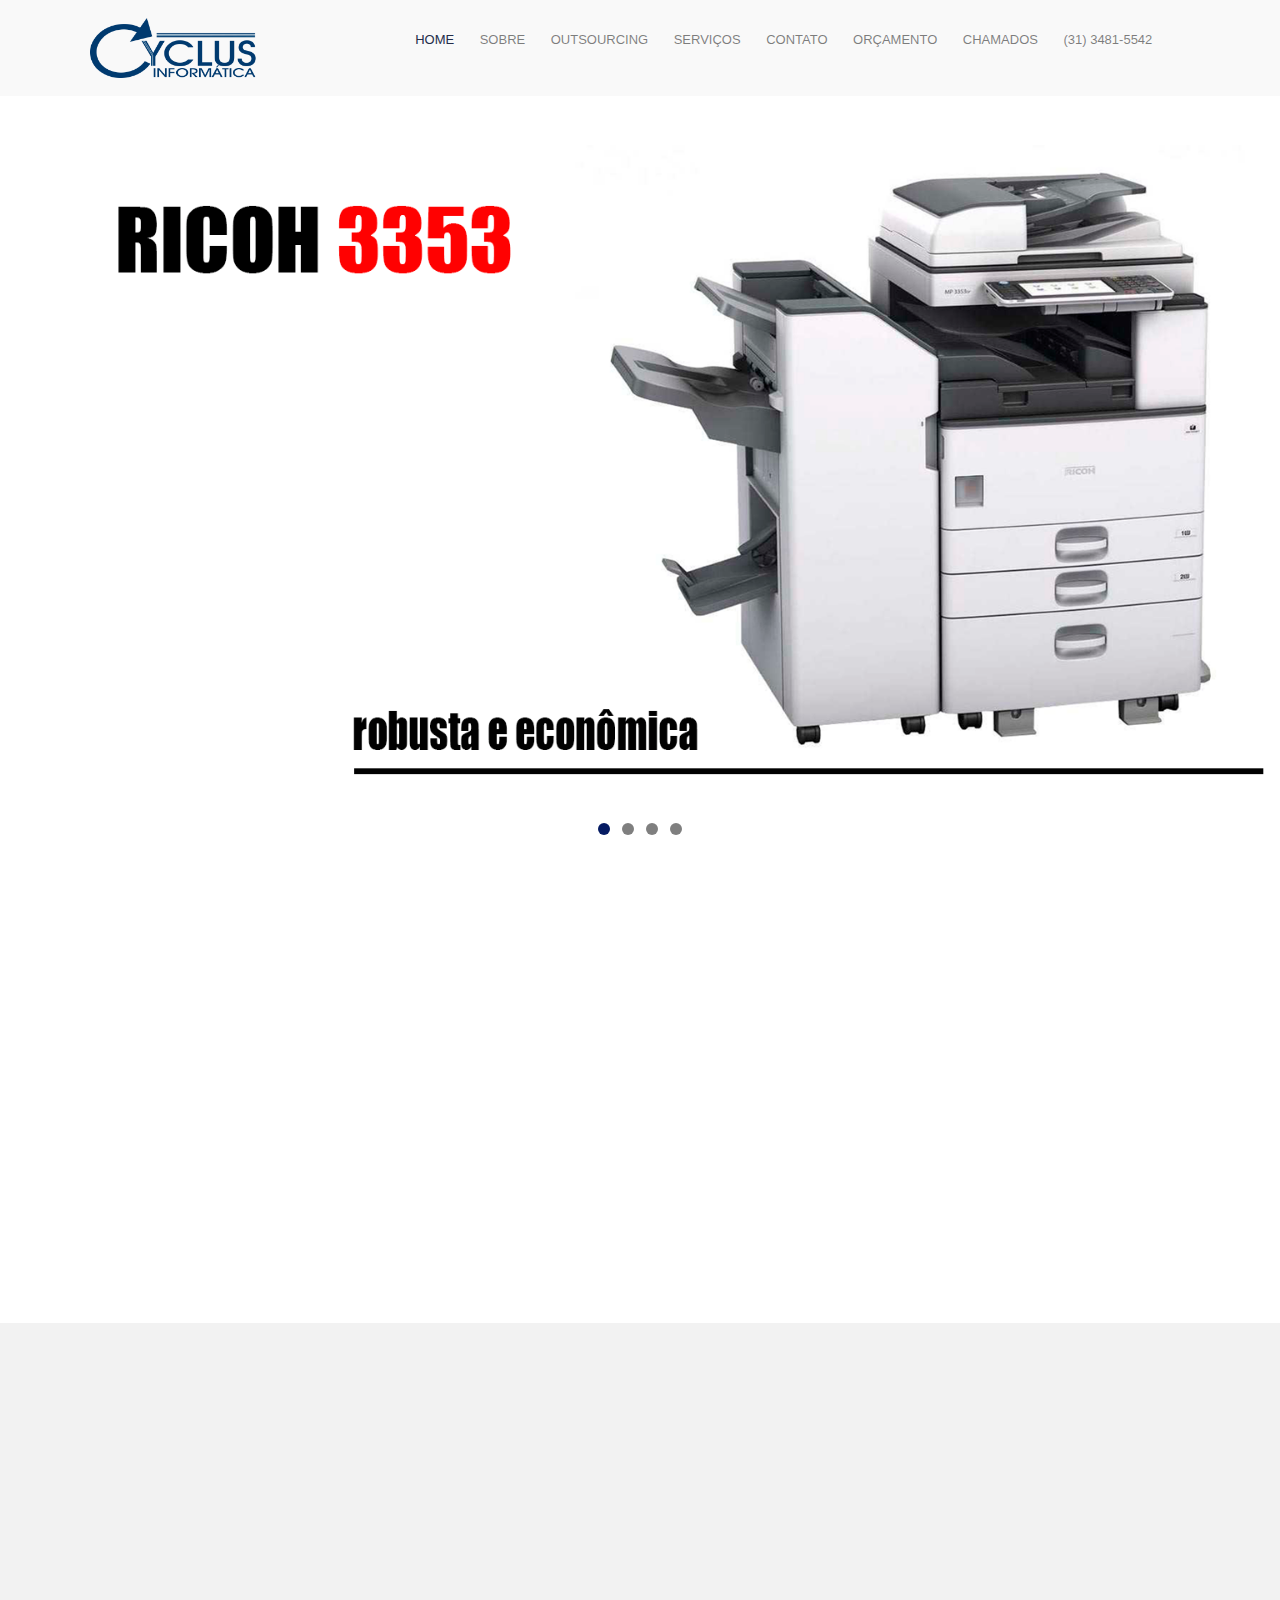
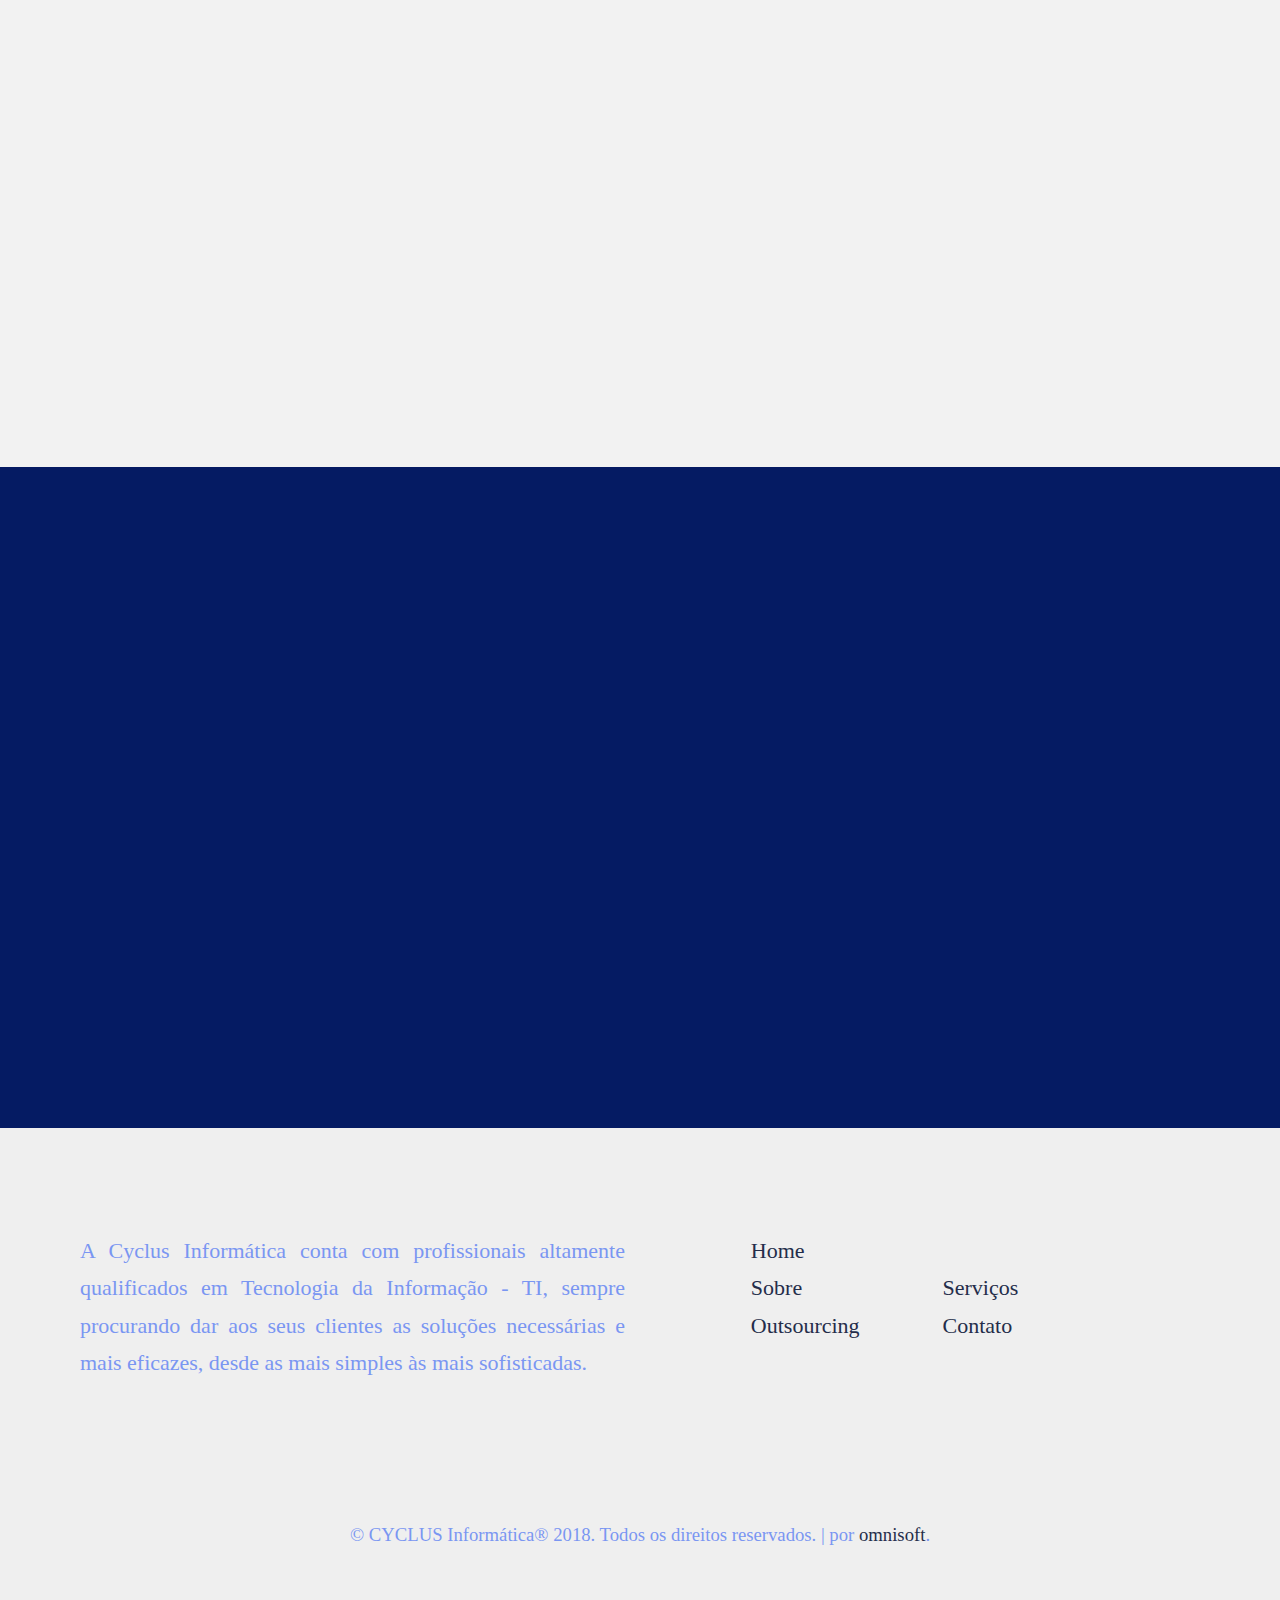
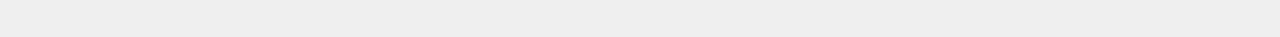
==== index.html @ a9b1716b "Adicionando projeto" ====
<!DOCTYPE HTML>
<html>
	<head>
	<meta charset="utf-8">
	<meta http-equiv="X-UA-Compatible" content="IE=edge">
	<title>Cyclus - Home</title>
	<meta name="viewport" content="width=device-width, initial-scale=1">
	<meta name="description" content="Free HTML5 Website Template by gettemplates.co" />
	<meta name="keywords" content="free website templates, free html5, free template, free bootstrap, free website template, html5, css3, mobile first, responsive" />
	<meta name="author" content="gettemplates.co" />


  	<!-- Facebook and Twitter integration -->
	<meta property="og:title" content=""/>
	<meta property="og:image" content=""/>
	<meta property="og:url" content=""/>
	<meta property="og:site_name" content=""/>
	<meta property="og:description" content=""/>
	<meta name="twitter:title" content="" />
	<meta name="twitter:image" content="" />
	<meta name="twitter:url" content="" />
	<meta name="twitter:card" content="" />

	<!-- <link href="https://fonts.googleapis.com/css?family=Montserrat:400,700" rel="stylesheet"> -->
	<!-- <link href="https://fonts.googleapis.com/css?family=Playfair+Display:400,400i" rel="stylesheet"> -->
	
	<!-- Animate.css -->
	<link rel="stylesheet" href="css/animate.css">
	<!-- Icomoon Icon Fonts-->
	<link rel="stylesheet" href="css/icomoon.css">
	<!-- Bootstrap  -->
	<link rel="stylesheet" href="css/bootstrap.css">

	<!-- Flexslider  -->
	<link rel="stylesheet" href="css/flexslider.css">

	<!-- Owl Carousel  -->
	<link rel="stylesheet" href="css/owl.carousel.min.css">
	<link rel="stylesheet" href="css/owl.theme.default.min.css">

	<!-- Theme style  -->
	<link rel="stylesheet" href="css/style.css">

	<!-- Modernizr JS -->
	<script src="js/modernizr-2.6.2.min.js"></script>
	<!-- FOR IE9 below -->
	<!--[if lt IE 9]>
	<script src="js/respond.min.js"></script>
	<![endif]-->

	</head>
	<body>
		
	<div class="fh5co-loader"></div>
	
	<div id="page">
	<nav class="fh5co-nav" role="navigation">
		<div class="container">
			<div class="row">
				<div class="col-md-3 col-xs-2">
					<div id="fh5co-logo"><a href="index.html">
					<img src="custom-images/logo-informatica.png" width="170">
					</a></div>
				</div>
				<div class="col-md-9 col-xs-9 text-center menu-1">
					<ul>
						<li class="active"><a href="index.html">Home</a></li>
						<li><a href="sobre.html">Sobre</a></li>
						<li><a href="outsourcing.html">Outsourcing</a></li>
						<li class="has-dropdown">
							<a href="servicos.html">Serviços</a>
							<ul class="dropdown">
								<li><a href="servicos.html">Manutenção</a></li>
								<li><a href="servicos.html">CFTV</a></li>
								<li><a href="servicos.html">Rede</a></li>
								<li><a href="servicos.html">Produtos</a></li>
							</ul>
						</li>
						<li><a href="contato.html">Contato</a></li>
						<li><a href="contato.html">Orçamento</a></li>
						<li><a href="http://rac.cyclus.com.br/v0/index.php" target="_Cyclus_chamados">Chamados</a></li>
						<li><a>(31) 3481-5542</a></li>
					</ul>
				</div>
				<!---
				<div class="col-md-3 col-xs-4 text-right hidden-xs menu-2">
					<ul>
						<li class="search">
							<div class="input-group">
						      <input type="text" placeholder="Procurar">
						      <span class="input-group-btn">
						        <button class="btn btn-primary" type="button"><i class="icon-search"></i></button>
						      </span>
						    </div>
						</li>
					</ul>
				</div>
				--->
			</div>
			
		</div>
	</nav>
	
	<aside id="fh5co-hero" class="js-fullheight">
		<div class="flexslider js-fullheight">
			<ul class="slides">
		   	<li style="background-image: url(custom-images/richo3353.png);">
		   		<div class="overlay-gradient"></div>
		   		<div class="container">
		   			<div class="col-md-6 col-md-offset-3 col-md-pull-3 js-fullheight slider-text">
		   				<div class="slider-text-inner">
		   					<div class="desc">
		   						<h2>PERSONALIZE SUA PRODUTIVIDADE</h2>
		   						<p>
									• Imprima até 33 páginas por minuto
									<br />
									• Imprima de qualquer lugar usando o mobile printing
									<br />
									• Economize energia
								</p>
		   					</div>
		   				</div>
		   			</div>
		   		</div>
		   	</li>
		   	<li style="background-image: url(custom-images/ricohc600.png);">
		   		<div class="container">
		   			<div class="col-md-6 col-md-offset-3 col-md-pull-3 js-fullheight slider-text">
		   				<div class="slider-text-inner">
		   					<div class="desc">
								<h2>SUA EMPRESA É ÚNICA</h2>
		   						<p>
									• Aumente a produtividade
									<br />
									• Reduza os impactos ambientais
									<br />
									• Opere com facilidade
								</p>
<!--			   					<p><a href="single.html" class="btn btn-primary btn-outline btn-lg">Solicitar orçamento</a></p> -->
		   					</div>
		   				</div>
		   			</div>
		   		</div>
		   	</li>
		   	<li style="background-image: url(custom-images/samsung4070.png);">
		   		<div class="container">
		   			<div class="col-md-6 col-md-offset-3 col-md-pull-3 js-fullheight slider-text">
		   				<div class="slider-text-inner">
		   					<div class="desc">
								<h2>DESEMPENHO</h2>
		   						<p>
									• Imprima até 40 páginas por minuto
									<br />
									• Reduza o custo de propriedade
									<br />
									• Imprima em ambos os lados do papel
								</p>
<!--			   					<p><a href="single.html" class="btn btn-primary btn-outline btn-lg">Conhecer</a></p> -->
		   					</div>
		   				</div>
		   			</div>
		   		</div>
		   	</li>
		   	<li style="background-image: url(custom-images/richo3555.png);">
		   		<div class="container">
		   			<div class="col-md-6 col-md-offset-3 col-md-pull-3 js-fullheight slider-text">
		   				<div class="slider-text-inner">
		   					<div class="desc">
								<h2>A QUALQUER HORA, EM QUALQUER LUGAR</h2>
		   						<p>
									• Imprima até 35 páginas por minuto
									<br />
									• Digitalize com alto desempenho
									<br />
									• Imprima de onde estiver
								</p>
<!--			   					<p><a href="single.html" class="btn btn-primary btn-outline btn-lg">Conhecer</a></p> -->
		   					</div>
		   				</div>
		   			</div>
		   		</div>
		   	</li>
		  	</ul>
	  	</div>
	</aside>

	<div id="fh5co-about">
		<div class="container">
			<div class="about-content">
				<div class="row animate-box">
					<div class="col-md-12">
						<div class="desc">
							<h3><b>A Cyclus Informática</b></h3>
							<p align="justify">conta com profissionais <b>altamente qualificados</b> em <b>Tecnologia da Informação - TI</b>, sempre procurando dar aos seus clientes as <b>soluções necessárias</b> e mais <b>eficazes</b>, desde as mais simples às mais sofisticadas, consolidando assim uma rede de <b>fidelidade</b> e <b>parceria</b>, que já dura há mais de duas décadas. </p> 
						</div>
					</div>

				</div>
			</div>
		</div>
	</div>
	
	<div id="fh5co-services" class="fh5co-bg-section">
		<div class="container">
			<div class="row">
				<div class="col-md-4 col-sm-4 text-center">
					<div class="feature-center animate-box" data-animate-effect="fadeIn">
						<span class="icon">
							<i class="icon-printer"></i>
						</span>
						<h3>Locação / Outsourcing</h3>
						<p>Após um estudo das necessidades de impressão da sua empresa, nossos consultores de TI poderão apresentar soluções mais viáveis com qualidade e baixo custo, permitindo um total gerenciamento bastante eficaz.</p>
						<p><a href="outsourcing.html" class="btn btn-primary btn-outline">Saber mais</a></p>
					</div>
				</div>
				<div class="col-md-4 col-sm-4 text-center">
					<div class="feature-center animate-box" data-animate-effect="fadeIn">
						<span class="icon">
							<i class="icon-monitor"></i>
						</span>
						<h3>Produtos</h3>
						<p>Comercializamos toda linha de produtos de informática dos principais fabricantes de tecnologia com preços bastantes competitivos.</p>
						<p><a href="servicos.html" class="btn btn-primary btn-outline">Saber mais</a></p>
					</div>
				</div>
				<div class="col-md-4 col-sm-4 text-center">
					<div class="feature-center animate-box" data-animate-effect="fadeIn">
						<span class="icon">
							<i class="icon-cog"></i>
						</span>
						<h3>Serviços</h3>
						<p>Empresa multimarcas, há mais de duas décadas atuando na prestação de serviços de manutenção, com profissionais altamente qualificados, trazendo soluções que atendam às necessidades de nossos clientes com qualidade e satisfação.</p>
						<p><a href="servicos.html" class="btn btn-primary btn-outline">Saber mais</a></p>
					</div>
				</div>
			</div>
		</div>
	</div>
	
	<div id="fh5co-started">
		<div class="container">
			<div class="row animate-box">
				<div class="col-md-8 col-md-offset-2 text-center fh5co-heading">
					<h2>Orçamento</h2>
					<p>Interessou-se por nossos serviços? Solicite aqui seu orçamento.</p>
				</div>
			</div>
			<div class="row animate-box">
				<div class="col-md-8 col-md-offset-2">
					<form class="form-inline">
						<div class="col-md-6 col-sm-6">
							<div class="form-group">
								<!-- <label for="fname">First Name</label> -->
								<input type="text" id="fname" class="form-control" placeholder="Nome">
							</div>
							<div class="form-group">
								<label for="email" class="sr-only">Email</label>
								<input type="email" class="form-control" id="email" placeholder="Email">
							</div>
						</div>
						
						<div class="col-md-6 col-sm-6">
							<div class="form-group">
								<!-- <label for="message">Message</label> -->
								<textarea name="message" id="message" cols="30" rows="10" class="form-control" placeholder="Escreva aqui"></textarea>
							</div>
							<button type="submit" class="btn btn-default btn-block">Solicitar</button>
						</div>
					</form>
				</div>
			</div>
		</div>
	</div>

	<footer id="fh5co-footer" role="contentinfo">
		<div class="container">
			<div class="row row-pb-md">
				<div class="col-md-6 fh5co-widget">
					<br>
					<p align="justify">A Cyclus Informática conta com profissionais altamente qualificados em Tecnologia da Informação - TI, sempre procurando dar aos seus clientes as soluções necessárias e mais eficazes, desde as mais simples às mais sofisticadas.</p>
				</div>

				<div class="col-md-2 col-sm-4 col-xs-6 col-md-push-1">
					<ul class="fh5co-footer-links">
						<br>
						<li><a href="index.html">Home</a></li>
						<li><a href="sobre.html">Sobre</a></li>
						<li><a href="outsourcing.html">Outsourcing</a></li>
					</ul>
				</div>

				<div class="col-md-2 col-sm-4 col-xs-6 col-md-push-1">
					<ul class="fh5co-footer-links">
						<br></br>
						<li><a href="servicos.html">Serviços</a></li>
						<li><a href="contato.html">Contato</a></li>
					</ul>
				</div>
			</div>

			<div class="row copyright">
				<div class="col-md-12 text-center">
					<p>
						<small class="block">&copy; CYCLUS Informática® 2018. Todos os direitos reservados. | por <a href="http://freehtml5.co/" target="_blank">omnisoft</a>.</small> 
					</p>
				</div>
			</div>

		</div>
	</footer>
	</div>

	<div class="gototop js-top">
		<a href="#" class="js-gotop"><i class="icon-arrow-up"></i></a>
	</div>
	
	<!-- jQuery -->
	<script src="js/jquery.min.js"></script>
	<!-- jQuery Easing -->
	<script src="js/jquery.easing.1.3.js"></script>
	<!-- Bootstrap -->
	<script src="js/bootstrap.min.js"></script>
	<!-- Waypoints -->
	<script src="js/jquery.waypoints.min.js"></script>
	<!-- Carousel -->
	<script src="js/owl.carousel.min.js"></script>
	<!-- countTo -->
	<script src="js/jquery.countTo.js"></script>
	<!-- Flexslider -->
	<script src="js/jquery.flexslider-min.js"></script>
	<!-- Main -->
	<script src="js/main.js"></script>

	</body>
</html>
---- css/icomoon.css ----
@font-face {
  font-family: 'icomoon';
  src:  url('../fonts/icomoon/icomoon.eot?6iuir');
  src:  url('../fonts/icomoon/icomoon.eot?6iuir#iefix') format('embedded-opentype'),
    url('../fonts/icomoon/icomoon.ttf?6iuir') format('truetype'),
    url('../fonts/icomoon/icomoon.woff?6iuir') format('woff'),
    url('../fonts/icomoon/icomoon.svg?6iuir#icomoon') format('svg');
  font-weight: normal;
  font-style: normal;
}

[class^="icon-"], [class*=" icon-"] {
  /* use !important to prevent issues with browser extensions that change fonts */
  font-family: 'icomoon' !important;
  speak: none;
  font-style: normal;
  font-weight: normal;
  font-variant: normal;
  text-transform: none;
  line-height: 1;

  /* Better Font Rendering =========== */
  -webkit-font-smoothing: antialiased;
  -moz-osx-font-smoothing: grayscale;
}

.icon-eye:before {
  content: "\e000";
}
.icon-paper-clip:before {
  content: "\e001";
}
.icon-mail:before {
  content: "\e002";
}
.icon-toggle:before {
  content: "\e003";
}
.icon-layout:before {
  content: "\e004";
}
.icon-link:before {
  content: "\e005";
}
.icon-bell:before {
  content: "\e006";
}
.icon-lock:before {
  content: "\e007";
}
.icon-unlock:before {
  content: "\e008";
}
.icon-ribbon:before {
  content: "\e009";
}
.icon-image:before {
  content: "\e010";
}
.icon-signal:before {
  content: "\e011";
}
.icon-target:before {
  content: "\e012";
}
.icon-clipboard:before {
  content: "\e013";
}
.icon-clock:before {
  content: "\e014";
}
.icon-watch:before {
  content: "\e015";
}
.icon-air-play:before {
  content: "\e016";
}
.icon-camera:before {
  content: "\e017";
}
.icon-video:before {
  content: "\e018";
}
.icon-disc:before {
  content: "\e019";
}
.icon-printer:before {
  content: "\e020";
}
.icon-monitor:before {
  content: "\e021";
}
.icon-server:before {
  content: "\e022";
}
.icon-cog:before {
  content: "\e023";
}
.icon-heart:before {
  content: "\e024";
}
.icon-paragraph:before {
  content: "\e025";
}
.icon-align-justify:before {
  content: "\e026";
}
.icon-align-left:before {
  content: "\e027";
}
.icon-align-center:before {
  content: "\e028";
}
.icon-align-right:before {
  content: "\e029";
}
.icon-book:before {
  content: "\e030";
}
.icon-layers:before {
  content: "\e031";
}
.icon-stack:before {
  content: "\e032";
}
.icon-stack-2:before {
  content: "\e033";
}
.icon-paper:before {
  content: "\e034";
}
.icon-paper-stack:before {
  content: "\e035";
}
.icon-search:before {
  content: "\e036";
}
.icon-zoom-in:before {
  content: "\e037";
}
.icon-zoom-out:before {
  content: "\e038";
}
.icon-reply:before {
  content: "\e039";
}
.icon-circle-plus:before {
  content: "\e040";
}
.icon-circle-minus:before {
  content: "\e041";
}
.icon-circle-check:before {
  content: "\e042";
}
.icon-circle-cross:before {
  content: "\e043";
}
.icon-square-plus:before {
  content: "\e044";
}
.icon-square-minus:before {
  content: "\e045";
}
.icon-square-check:before {
  content: "\e046";
}
.icon-square-cross:before {
  content: "\e047";
}
.icon-microphone:before {
  content: "\e048";
}
.icon-record:before {
  content: "\e049";
}
.icon-skip-back:before {
  content: "\e050";
}
.icon-rewind:before {
  content: "\e051";
}
.icon-play:before {
  content: "\e052";
}
.icon-pause:before {
  content: "\e053";
}
.icon-stop:before {
  content: "\e054";
}
.icon-fast-forward:before {
  content: "\e055";
}
.icon-skip-forward:before {
  content: "\e056";
}
.icon-shuffle:before {
  content: "\e057";
}
.icon-repeat:before {
  content: "\e058";
}
.icon-folder:before {
  content: "\e059";
}
.icon-umbrella:before {
  content: "\e060";
}
.icon-moon:before {
  content: "\e061";
}
.icon-thermometer:before {
  content: "\e062";
}
.icon-drop:before {
  content: "\e063";
}
.icon-sun:before {
  content: "\e064";
}
.icon-cloud:before {
  content: "\e065";
}
.icon-cloud-upload:before {
  content: "\e066";
}
.icon-cloud-download:before {
  content: "\e067";
}
.icon-upload:before {
  content: "\e068";
}
.icon-download:before {
  content: "\e069";
}
.icon-location:before {
  content: "\e070";
}
.icon-location-2:before {
  content: "\e071";
}
.icon-map:before {
  content: "\e072";
}
.icon-battery:before {
  content: "\e073";
}
.icon-head:before {
  content: "\e074";
}
.icon-briefcase:before {
  content: "\e075";
}
.icon-speech-bubble:before {
  content: "\e076";
}
.icon-anchor:before {
  content: "\e077";
}
.icon-globe:before {
  content: "\e078";
}
.icon-box:before {
  content: "\e079";
}
.icon-reload:before {
  content: "\e080";
}
.icon-share:before {
  content: "\e081";
}
.icon-marquee:before {
  content: "\e082";
}
.icon-marquee-plus:before {
  content: "\e083";
}
.icon-marquee-minus:before {
  content: "\e084";
}
.icon-tag:before {
  content: "\e085";
}
.icon-power:before {
  content: "\e086";
}
.icon-command:before {
  content: "\e087";
}
.icon-alt:before {
  content: "\e088";
}
.icon-esc:before {
  content: "\e089";
}
.icon-bar-graph:before {
  content: "\e090";
}
.icon-bar-graph-2:before {
  content: "\e091";
}
.icon-pie-graph:before {
  content: "\e092";
}
.icon-star:before {
  content: "\e093";
}
.icon-arrow-left:before {
  content: "\e094";
}
.icon-arrow-right:before {
  content: "\e095";
}
.icon-arrow-up:before {
  content: "\e096";
}
.icon-arrow-down:before {
  content: "\e097";
}
.icon-volume:before {
  content: "\e098";
}
.icon-mute:before {
  content: "\e099";
}
.icon-content-right:before {
  content: "\e100";
}
.icon-content-left:before {
  content: "\e101";
}
.icon-grid:before {
  content: "\e102";
}
.icon-grid-2:before {
  content: "\e103";
}
.icon-columns:before {
  content: "\e104";
}
.icon-loader:before {
  content: "\e105";
}
.icon-bag:before {
  content: "\e106";
}
.icon-ban:before {
  content: "\e107";
}
.icon-flag:before {
  content: "\e108";
}
.icon-trash:before {
  content: "\e109";
}
.icon-expand:before {
  content: "\e110";
}
.icon-contract:before {
  content: "\e111";
}
.icon-maximize:before {
  content: "\e112";
}
.icon-minimize:before {
  content: "\e113";
}
.icon-plus:before {
  content: "\e114";
}
.icon-minus:before {
  content: "\e115";
}
.icon-check:before {
  content: "\e116";
}
.icon-cross:before {
  content: "\e117";
}
.icon-move:before {
  content: "\e118";
}
.icon-delete:before {
  content: "\e119";
}
.icon-menu:before {
  content: "\e120";
}
.icon-archive:before {
  content: "\e121";
}
.icon-inbox:before {
  content: "\e122";
}
.icon-outbox:before {
  content: "\e123";
}
.icon-file:before {
  content: "\e124";
}
.icon-file-add:before {
  content: "\e125";
}
.icon-file-subtract:before {
  content: "\e126";
}
.icon-help:before {
  content: "\e127";
}
.icon-open:before {
  content: "\e128";
}
.icon-ellipsis:before {
  content: "\e129";
}
.icon-add-to-list:before {
  content: "\e900";
}
.icon-classic-computer:before {
  content: "\e901";
}
.icon-controller-fast-backward:before {
  content: "\e902";
}
.icon-creative-commons-attribution:before {
  content: "\e903";
}
.icon-creative-commons-noderivs:before {
  content: "\e904";
}
.icon-creative-commons-noncommercial-eu:before {
  content: "\e905";
}
.icon-creative-commons-noncommercial-us:before {
  content: "\e906";
}
.icon-creative-commons-public-domain:before {
  content: "\e907";
}
.icon-creative-commons-remix:before {
  content: "\e908";
}
.icon-creative-commons-share:before {
  content: "\e909";
}
.icon-creative-commons-sharealike:before {
  content: "\e90a";
}
.icon-creative-commons:before {
  content: "\e90b";
}
.icon-document-landscape:before {
  content: "\e90c";
}
.icon-remove-user:before {
  content: "\e90d";
}
.icon-warning:before {
  content: "\e90e";
}
.icon-arrow-bold-down:before {
  content: "\e90f";
}
.icon-arrow-bold-left:before {
  content: "\e910";
}
.icon-arrow-bold-right:before {
  content: "\e911";
}
.icon-arrow-bold-up:before {
  content: "\e912";
}
.icon-arrow-down2:before {
  content: "\e913";
}
.icon-arrow-left2:before {
  content: "\e914";
}
.icon-arrow-long-down:before {
  content: "\e915";
}
.icon-arrow-long-left:before {
  content: "\e916";
}
.icon-arrow-long-right:before {
  content: "\e917";
}
.icon-arrow-long-up:before {
  content: "\e918";
}
.icon-arrow-right2:before {
  content: "\e919";
}
.icon-arrow-up2:before {
  content: "\e91a";
}
.icon-arrow-with-circle-down:before {
  content: "\e91b";
}
.icon-arrow-with-circle-left:before {
  content: "\e91c";
}
.icon-arrow-with-circle-right:before {
  content: "\e91d";
}
.icon-arrow-with-circle-up:before {
  content: "\e91e";
}
.icon-bookmark:before {
  content: "\e91f";
}
.icon-bookmarks:before {
  content: "\e920";
}
.icon-chevron-down:before {
  content: "\e921";
}
.icon-chevron-left:before {
  content: "\e922";
}
.icon-chevron-right:before {
  content: "\e923";
}
.icon-chevron-small-down:before {
  content: "\e924";
}
.icon-chevron-small-left:before {
  content: "\e925";
}
.icon-chevron-small-right:before {
  content: "\e926";
}
.icon-chevron-small-up:before {
  content: "\e927";
}
.icon-chevron-thin-down:before {
  content: "\e928";
}
.icon-chevron-thin-left:before {
  content: "\e929";
}
.icon-chevron-thin-right:before {
  content: "\e92a";
}
.icon-chevron-thin-up:before {
  content: "\e92b";
}
.icon-chevron-up:before {
  content: "\e92c";
}
.icon-chevron-with-circle-down:before {
  content: "\e92d";
}
.icon-chevron-with-circle-left:before {
  content: "\e92e";
}
.icon-chevron-with-circle-right:before {
  content: "\e92f";
}
.icon-chevron-with-circle-up:before {
  content: "\e930";
}
.icon-cloud2:before {
  content: "\e931";
}
.icon-controller-fast-forward:before {
  content: "\e932";
}
.icon-controller-jump-to-start:before {
  content: "\e933";
}
.icon-controller-next:before {
  content: "\e934";
}
.icon-controller-paus:before {
  content: "\e935";
}
.icon-controller-play:before {
  content: "\e936";
}
.icon-controller-record:before {
  content: "\e937";
}
.icon-controller-stop:before {
  content: "\e938";
}
.icon-controller-volume:before {
  content: "\e939";
}
.icon-dot-single:before {
  content: "\e93a";
}
.icon-dots-three-horizontal:before {
  content: "\e93b";
}
.icon-dots-three-vertical:before {
  content: "\e93c";
}
.icon-dots-two-horizontal:before {
  content: "\e93d";
}
.icon-dots-two-vertical:before {
  content: "\e93e";
}
.icon-download2:before {
  content: "\e93f";
}
.icon-emoji-flirt:before {
  content: "\e940";
}
.icon-flow-branch:before {
  content: "\e941";
}
.icon-flow-cascade:before {
  content: "\e942";
}
.icon-flow-line:before {
  content: "\e943";
}
.icon-flow-parallel:before {
  content: "\e944";
}
.icon-flow-tree:before {
  content: "\e945";
}
.icon-install:before {
  content: "\e946";
}
.icon-layers2:before {
  content: "\e947";
}
.icon-open-book:before {
  content: "\e948";
}
.icon-resize-100:before {
  content: "\e949";
}
.icon-resize-full-screen:before {
  content: "\e94a";
}
.icon-save:before {
  content: "\e94b";
}
.icon-select-arrows:before {
  content: "\e94c";
}
.icon-sound-mute:before {
  content: "\e94d";
}
.icon-sound:before {
  content: "\e94e";
}
.icon-trash2:before {
  content: "\e94f";
}
.icon-triangle-down:before {
  content: "\e950";
}
.icon-triangle-left:before {
  content: "\e951";
}
.icon-triangle-right:before {
  content: "\e952";
}
.icon-triangle-up:before {
  content: "\e953";
}
.icon-uninstall:before {
  content: "\e954";
}
.icon-upload-to-cloud:before {
  content: "\e955";
}
.icon-upload2:before {
  content: "\e956";
}
.icon-add-user:before {
  content: "\e957";
}
.icon-address:before {
  content: "\e958";
}
.icon-adjust:before {
  content: "\e959";
}
.icon-air:before {
  content: "\e95a";
}
.icon-aircraft-landing:before {
  content: "\e95b";
}
.icon-aircraft-take-off:before {
  content: "\e95c";
}
.icon-aircraft:before {
  content: "\e95d";
}
.icon-align-bottom:before {
  content: "\e95e";
}
.icon-align-horizontal-middle:before {
  content: "\e95f";
}
.icon-align-left2:before {
  content: "\e960";
}
.icon-align-right2:before {
  content: "\e961";
}
.icon-align-top:before {
  content: "\e962";
}
.icon-align-vertical-middle:before {
  content: "\e963";
}
.icon-archive2:before {
  content: "\e964";
}
.icon-area-graph:before {
  content: "\e965";
}
.icon-attachment:before {
  content: "\e966";
}
.icon-awareness-ribbon:before {
  content: "\e967";
}
.icon-back-in-time:before {
  content: "\e968";
}
.icon-back:before {
  content: "\e969";
}
.icon-bar-graph2:before {
  content: "\e96a";
}
.icon-battery2:before {
  content: "\e96b";
}
.icon-beamed-note:before {
  content: "\e96c";
}
.icon-bell2:before {
  content: "\e96d";
}
.icon-blackboard:before {
  content: "\e96e";
}
.icon-block:before {
  content: "\e96f";
}
.icon-book2:before {
  content: "\e970";
}
.icon-bowl:before {
  content: "\e971";
}
.icon-box2:before {
  content: "\e972";
}
.icon-briefcase2:before {
  content: "\e973";
}
.icon-browser:before {
  content: "\e974";
}
.icon-brush:before {
  content: "\e975";
}
.icon-bucket:before {
  content: "\e976";
}
.icon-cake:before {
  content: "\e977";
}
.icon-calculator:before {
  content: "\e978";
}
.icon-calendar:before {
  content: "\e979";
}
.icon-camera2:before {
  content: "\e97a";
}
.icon-ccw:before {
  content: "\e97b";
}
.icon-chat:before {
  content: "\e97c";
}
.icon-check2:before {
  content: "\e97d";
}
.icon-circle-with-cross:before {
  content: "\e97e";
}
.icon-circle-with-minus:before {
  content: "\e97f";
}
.icon-circle-with-plus:before {
  content: "\e980";
}
.icon-circle:before {
  content: "\e981";
}
.icon-circular-graph:before {
  content: "\e982";
}
.icon-clapperboard:before {
  content: "\e983";
}
.icon-clipboard2:before {
  content: "\e984";
}
.icon-clock2:before {
  content: "\e985";
}
.icon-code:before {
  content: "\e986";
}
.icon-cog2:before {
  content: "\e987";
}
.icon-colours:before {
  content: "\e988";
}
.icon-compass:before {
  content: "\e989";
}
.icon-copy:before {
  content: "\e98a";
}
.icon-credit-card:before {
  content: "\e98b";
}
.icon-credit:before {
  content: "\e98c";
}
.icon-cross2:before {
  content: "\e98d";
}
.icon-cup:before {
  content: "\e98e";
}
.icon-cw:before {
  content: "\e98f";
}
.icon-cycle:before {
  content: "\e990";
}
.icon-database:before {
  content: "\e991";
}
.icon-dial-pad:before {
  content: "\e992";
}
.icon-direction:before {
  content: "\e993";
}
.icon-document:before {
  content: "\e994";
}
.icon-documents:before {
  content: "\e995";
}
.icon-drink:before {
  content: "\e996";
}
.icon-drive:before {
  content: "\e997";
}
.icon-drop2:before {
  content: "\e998";
}
.icon-edit:before {
  content: "\e999";
}
.icon-email:before {
  content: "\e99a";
}
.icon-emoji-happy:before {
  content: "\e99b";
}
.icon-emoji-neutral:before {
  content: "\e99c";
}
.icon-emoji-sad:before {
  content: "\e99d";
}
.icon-erase:before {
  content: "\e99e";
}
.icon-eraser:before {
  content: "\e99f";
}
.icon-export:before {
  content: "\e9a0";
}
.icon-eye2:before {
  content: "\e9a1";
}
.icon-feather:before {
  content: "\e9a2";
}
.icon-flag2:before {
  content: "\e9a3";
}
.icon-flash:before {
  content: "\e9a4";
}
.icon-flashlight:before {
  content: "\e9a5";
}
.icon-flat-brush:before {
  content: "\e9a6";
}
.icon-folder-images:before {
  content: "\e9a7";
}
.icon-folder-music:before {
  content: "\e9a8";
}
.icon-folder-video:before {
  content: "\e9a9";
}
.icon-folder2:before {
  content: "\e9aa";
}
.icon-forward:before {
  content: "\e9ab";
}
.icon-funnel:before {
  content: "\e9ac";
}
.icon-game-controller:before {
  content: "\e9ad";
}
.icon-gauge:before {
  content: "\e9ae";
}
.icon-globe2:before {
  content: "\e9af";
}
.icon-graduation-cap:before {
  content: "\e9b0";
}
.icon-grid2:before {
  content: "\e9b1";
}
.icon-hair-cross:before {
  content: "\e9b2";
}
.icon-hand:before {
  content: "\e9b3";
}
.icon-heart-outlined:before {
  content: "\e9b4";
}
.icon-heart2:before {
  content: "\e9b5";
}
.icon-help-with-circle:before {
  content: "\e9b6";
}
.icon-help2:before {
  content: "\e9b7";
}
.icon-home:before {
  content: "\e9b8";
}
.icon-hour-glass:before {
  content: "\e9b9";
}
.icon-image-inverted:before {
  content: "\e9ba";
}
.icon-image2:before {
  content: "\e9bb";
}
.icon-images:before {
  content: "\e9bc";
}
.icon-inbox2:before {
  content: "\e9bd";
}
.icon-infinity:before {
  content: "\e9be";
}
.icon-info-with-circle:before {
  content: "\e9bf";
}
.icon-info:before {
  content: "\e9c0";
}
.icon-key:before {
  content: "\e9c1";
}
.icon-keyboard:before {
  content: "\e9c2";
}
.icon-lab-flask:before {
  content: "\e9c3";
}
.icon-landline:before {
  content: "\e9c4";
}
.icon-language:before {
  content: "\e9c5";
}
.icon-laptop:before {
  content: "\e9c6";
}
.icon-leaf:before {
  content: "\e9c7";
}
.icon-level-down:before {
  content: "\e9c8";
}
.icon-level-up:before {
  content: "\e9c9";
}
.icon-lifebuoy:before {
  content: "\e9ca";
}
.icon-light-bulb:before {
  content: "\e9cb";
}
.icon-light-down:before {
  content: "\e9cc";
}
.icon-light-up:before {
  content: "\e9cd";
}
.icon-line-graph:before {
  content: "\e9ce";
}
.icon-link2:before {
  content: "\e9cf";
}
.icon-list:before {
  content: "\e9d0";
}
.icon-location-pin:before {
  content: "\e9d1";
}
.icon-location2:before {
  content: "\e9d2";
}
.icon-lock-open:before {
  content: "\e9d3";
}
.icon-lock2:before {
  content: "\e9d4";
}
.icon-log-out:before {
  content: "\e9d5";
}
.icon-login:before {
  content: "\e9d6";
}
.icon-loop:before {
  content: "\e9d7";
}
.icon-magnet:before {
  content: "\e9d8";
}
.icon-magnifying-glass:before {
  content: "\e9d9";
}
.icon-mail2:before {
  content: "\e9da";
}
.icon-man:before {
  content: "\e9db";
}
.icon-map2:before {
  content: "\e9dc";
}
.icon-mask:before {
  content: "\e9dd";
}
.icon-medal:before {
  content: "\e9de";
}
.icon-megaphone:before {
  content: "\e9df";
}
.icon-menu2:before {
  content: "\e9e0";
}
.icon-message:before {
  content: "\e9e1";
}
.icon-mic:before {
  content: "\e9e2";
}
.icon-minus2:before {
  content: "\e9e3";
}
.icon-mobile:before {
  content: "\e9e4";
}
.icon-modern-mic:before {
  content: "\e9e5";
}
.icon-moon2:before {
  content: "\e9e6";
}
.icon-mouse:before {
  content: "\e9e7";
}
.icon-music:before {
  content: "\e9e8";
}
.icon-network:before {
  content: "\e9e9";
}
.icon-new-message:before {
  content: "\e9ea";
}
.icon-new:before {
  content: "\e9eb";
}
.icon-news:before {
  content: "\e9ec";
}
.icon-note:before {
  content: "\e9ed";
}
.icon-notification:before {
  content: "\e9ee";
}
.icon-old-mobile:before {
  content: "\e9ef";
}
.icon-old-phone:before {
  content: "\e9f0";
}
.icon-palette:before {
  content: "\e9f1";
}
.icon-paper-plane:before {
  content: "\e9f2";
}
.icon-pencil:before {
  content: "\e9f3";
}
.icon-phone:before {
  content: "\e9f4";
}
.icon-pie-chart:before {
  content: "\e9f5";
}
.icon-pin:before {
  content: "\e9f6";
}
.icon-plus2:before {
  content: "\e9f7";
}
.icon-popup:before {
  content: "\e9f8";
}
.icon-power-plug:before {
  content: "\e9f9";
}
.icon-price-ribbon:before {
  content: "\e9fa";
}
.icon-price-tag:before {
  content: "\e9fb";
}
.icon-print:before {
  content: "\e9fc";
}
.icon-progress-empty:before {
  content: "\e9fd";
}
.icon-progress-full:before {
  content: "\e9fe";
}
.icon-progress-one:before {
  content: "\e9ff";
}
.icon-progress-two:before {
  content: "\ea00";
}
.icon-publish:before {
  content: "\ea01";
}
.icon-quote:before {
  content: "\ea02";
}
.icon-radio:before {
  content: "\ea03";
}
.icon-reply-all:before {
  content: "\ea04";
}
.icon-reply2:before {
  content: "\ea05";
}
.icon-retweet:before {
  content: "\ea06";
}
.icon-rocket:before {
  content: "\ea07";
}
.icon-round-brush:before {
  content: "\ea08";
}
.icon-rss:before {
  content: "\ea09";
}
.icon-ruler:before {
  content: "\ea0a";
}
.icon-scissors:before {
  content: "\ea0b";
}
.icon-share-alternitive:before {
  content: "\ea0c";
}
.icon-share2:before {
  content: "\ea0d";
}
.icon-shareable:before {
  content: "\ea0e";
}
.icon-shield:before {
  content: "\ea0f";
}
.icon-shop:before {
  content: "\ea10";
}
.icon-shopping-bag:before {
  content: "\ea11";
}
.icon-shopping-basket:before {
  content: "\ea12";
}
.icon-shopping-cart:before {
  content: "\ea13";
}
.icon-shuffle2:before {
  content: "\ea14";
}
.icon-signal2:before {
  content: "\ea15";
}
.icon-sound-mix:before {
  content: "\ea16";
}
.icon-sports-club:before {
  content: "\ea17";
}
.icon-spreadsheet:before {
  content: "\ea18";
}
.icon-squared-cross:before {
  content: "\ea19";
}
.icon-squared-minus:before {
  content: "\ea1a";
}
.icon-squared-plus:before {
  content: "\ea1b";
}
.icon-star-outlined:before {
  content: "\ea1c";
}
.icon-star2:before {
  content: "\ea1d";
}
.icon-stopwatch:before {
  content: "\ea1e";
}
.icon-suitcase:before {
  content: "\ea1f";
}
.icon-swap:before {
  content: "\ea20";
}
.icon-sweden:before {
  content: "\ea21";
}
.icon-switch:before {
  content: "\ea22";
}
.icon-tablet:before {
  content: "\ea23";
}
.icon-tag2:before {
  content: "\ea24";
}
.icon-text-document-inverted:before {
  content: "\ea25";
}
.icon-text-document:before {
  content: "\ea26";
}
.icon-text:before {
  content: "\ea27";
}
.icon-thermometer2:before {
  content: "\ea28";
}
.icon-thumbs-down:before {
  content: "\ea29";
}
.icon-thumbs-up:before {
  content: "\ea2a";
}
.icon-thunder-cloud:before {
  content: "\ea2b";
}
.icon-ticket:before {
  content: "\ea2c";
}
.icon-time-slot:before {
  content: "\ea2d";
}
.icon-tools:before {
  content: "\ea2e";
}
.icon-traffic-cone:before {
  content: "\ea2f";
}
.icon-tree:before {
  content: "\ea30";
}
.icon-trophy:before {
  content: "\ea31";
}
.icon-tv:before {
  content: "\ea32";
}
.icon-typing:before {
  content: "\ea33";
}
.icon-unread:before {
  content: "\ea34";
}
.icon-untag:before {
  content: "\ea35";
}
.icon-user:before {
  content: "\ea36";
}
.icon-users:before {
  content: "\ea37";
}
.icon-v-card:before {
  content: "\ea38";
}
.icon-video2:before {
  content: "\ea39";
}
.icon-vinyl:before {
  content: "\ea3a";
}
.icon-voicemail:before {
  content: "\ea3b";
}
.icon-wallet:before {
  content: "\ea3c";
}
.icon-water:before {
  content: "\ea3d";
}
.icon-px-with-circle:before {
  content: "\ea3e";
}
.icon-px:before {
  content: "\ea3f";
}
.icon-basecamp:before {
  content: "\ea40";
}
.icon-behance:before {
  content: "\ea41";
}
.icon-creative-cloud:before {
  content: "\ea42";
}
.icon-dropbox:before {
  content: "\ea43";
}
.icon-evernote:before {
  content: "\ea44";
}
.icon-flattr:before {
  content: "\ea45";
}
.icon-foursquare:before {
  content: "\ea46";
}
.icon-google-drive:before {
  content: "\ea47";
}
.icon-google-hangouts:before {
  content: "\ea48";
}
.icon-grooveshark:before {
  content: "\ea49";
}
.icon-icloud:before {
  content: "\ea4a";
}
.icon-mixi:before {
  content: "\ea4b";
}
.icon-onedrive:before {
  content: "\ea4c";
}
.icon-paypal:before {
  content: "\ea4d";
}
.icon-picasa:before {
  content: "\ea4e";
}
.icon-qq:before {
  content: "\ea4f";
}
.icon-rdio-with-circle:before {
  content: "\ea50";
}
.icon-renren:before {
  content: "\ea51";
}
.icon-scribd:before {
  content: "\ea52";
}
.icon-sina-weibo:before {
  content: "\ea53";
}
.icon-skype-with-circle:before {
  content: "\ea54";
}
.icon-skype:before {
  content: "\ea55";
}
.icon-slideshare:before {
  content: "\ea56";
}
.icon-smashing:before {
  content: "\ea57";
}
.icon-soundcloud:before {
  content: "\ea58";
}
.icon-spotify-with-circle:before {
  content: "\ea59";
}
.icon-spotify:before {
  content: "\ea5a";
}
.icon-swarm:before {
  content: "\ea5b";
}
.icon-vine-with-circle:before {
  content: "\ea5c";
}
.icon-vine:before {
  content: "\ea5d";
}
.icon-vk-alternitive:before {
  content: "\ea5e";
}
.icon-vk-with-circle:before {
  content: "\ea5f";
}
.icon-vk:before {
  content: "\ea60";
}
.icon-xing-with-circle:before {
  content: "\ea61";
}
.icon-xing:before {
  content: "\ea62";
}
.icon-yelp:before {
  content: "\ea63";
}
.icon-dribbble-with-circle:before {
  content: "\ea64";
}
.icon-dribbble:before {
  content: "\ea65";
}
.icon-facebook-with-circle:before {
  content: "\ea66";
}
.icon-facebook:before {
  content: "\ea67";
}
.icon-flickr-with-circle:before {
  content: "\ea68";
}
.icon-flickr:before {
  content: "\ea69";
}
.icon-github-with-circle:before {
  content: "\ea6a";
}
.icon-github:before {
  content: "\ea6b";
}
.icon-google-with-circle:before {
  content: "\ea6c";
}
.icon-google:before {
  content: "\ea6d";
}
.icon-instagram-with-circle:before {
  content: "\ea6e";
}
.icon-instagram:before {
  content: "\ea6f";
}
.icon-lastfm-with-circle:before {
  content: "\ea70";
}
.icon-lastfm:before {
  content: "\ea71";
}
.icon-linkedin-with-circle:before {
  content: "\ea72";
}
.icon-linkedin:before {
  content: "\ea73";
}
.icon-pinterest-with-circle:before {
  content: "\ea74";
}
.icon-pinterest:before {
  content: "\ea75";
}
.icon-rdio:before {
  content: "\ea76";
}
.icon-stumbleupon-with-circle:before {
  content: "\ea77";
}
.icon-stumbleupon:before {
  content: "\ea78";
}
.icon-tumblr-with-circle:before {
  content: "\ea79";
}
.icon-tumblr:before {
  content: "\ea7a";
}
.icon-twitter-with-circle:before {
  content: "\ea7b";
}
.icon-twitter:before {
  content: "\ea7c";
}
.icon-vimeo-with-circle:before {
  content: "\ea7d";
}
.icon-vimeo:before {
  content: "\ea7e";
}
.icon-youtube-with-circle:before {
  content: "\ea7f";
}
.icon-youtube:before {
  content: "\ea80";
}
---- css/style.css ----
@font-face {
  font-family: 'icomoon';
  src: url("../fonts/icomoon/icomoon.eot?srf3rx");
  src: url("../fonts/icomoon/icomoon.eot?srf3rx#iefix") format("embedded-opentype"), url("../fonts/icomoon/icomoon.ttf?srf3rx") format("truetype"), url("../fonts/icomoon/icomoon.woff?srf3rx") format("woff"), url("../fonts/icomoon/icomoon.svg?srf3rx#icomoon") format("svg");
  font-weight: normal;
  font-style: normal;
}
/* =======================================================
*
* 	Template Style 
*
* ======================================================= */
body {
  font-family: "Raleway", serif;
  font-weight: 400;
  font-size: 22px;
  line-height: 1.7;
  color: #7a96f2;
  background: #fff;
}

#page {
  position: relative;
  overflow-x: hidden;
  width: 100%;
  height: 100%;
  -webkit-transition: 0.5s;
  -o-transition: 0.5s;
  transition: 0.5s;
}
.offcanvas #page {
  overflow: hidden;
  position: absolute;
}
.offcanvas #page:after {
  -webkit-transition: 2s;
  -o-transition: 2s;
  transition: 2s;
  position: absolute;
  top: 0;
  right: 0;
  bottom: 0;
  left: 0;
  z-index: 101;
  background: rgba(0, 0, 0, 0.7);
  content: "";
}

a {
  color: #242d4a;
  -webkit-transition: 0.5s;
  -o-transition: 0.5s;
  transition: 0.5s;
}
a:hover, a:active, a:focus {
  color: #051b63;
  outline: none;
  text-decoration: none;
}

p {
  margin-bottom: 20px;
}

h1, h2, h3, h4, h5, h6, figure {
  color: #242d4a;
  font-family: "Montserrat", sans-serif;
  font-weight: 400;
  margin: 0 0 20px 0;
}

::-webkit-selection {
  color: #fff;
  background: #051b63;
}

::-moz-selection {
  color: #fff;
  background: #051b63;
}

::selection {
  color: #fff;
  background: #051b63;
}

.fh5co-nav {
  padding: 18px 0;
  background: #f9f9f9;
  z-index: 9999; 
  position: fixed; 
  left: 0; 
  top: 0; 
  width: 100%;
}
@media screen and (max-width: 768px) {
  .fh5co-nav {
    padding: 20px 0;
  }
}
.fh5co-nav #fh5co-logo {
  font-size: 20px;
  margin: 0;
  padding: 0;
  text-transform: uppercase;
  font-weight: bold;
  font-family: "Montserrat", Arial, sans-serif;
}
.fh5co-nav a {
  padding: 5px 10px;
  color: #242d4a;
}
@media screen and (max-width: 768px) {
  .fh5co-nav .menu-1, .fh5co-nav .menu-2 {
    display: none;
    position: fixed;

  }
}
.fh5co-nav .menu-2 li.search {
  float: left;
  width: 83%;
  font-family: "Playfair Display", serif;
  -webkit-transition: 0.3s;
  -o-transition: 0.3s;
  transition: 0.3s;
  padding: 0;
  margin: -5px 0 0 0;
}
.fh5co-nav .menu-2 li input[type=text] {
  padding: 6px 10px;
  width: 40%;
  border: none;
  float: right;
  font-size: 13px;
  margin-top: 4px;
  -webkit-transition: 0.3s;
  -o-transition: 0.3s;
  transition: 0.3s;
}
.fh5co-nav .menu-2 li input[type=text]:focus {
  width: 100%;
  outline: none;
  border-bottom: 1px solid rgba(0, 0, 0, 0.1);
}
.fh5co-nav .menu-2 li button {
  margin-top: 4px;
  padding: 5px;
  background: transparent;
  border: none;
}
.fh5co-nav .menu-2 li button i {
  color: rgba(0, 0, 0, 0.5);
}
.fh5co-nav .menu-2 li button:hover, .fh5co-nav .menu-2 li button:focus {
  background: transparent !important;
}
.fh5co-nav .menu-2 li button:hover i, .fh5co-nav .menu-2 li button:focus i {
  color: black;
}
.fh5co-nav .menu-2 li.shopping-cart {
  float: right;
}
.fh5co-nav .menu-2 li a.cart {
  color: black;
}
.fh5co-nav .menu-2 li a.cart span {
  position: relative;
}
.fh5co-nav .menu-2 li a.cart span small {
  position: absolute;
  top: -20px;
  right: -15px;
  padding: 10px 6px;
  line-height: 0;
  font-size: 11px;
  background: #051b63;
  color: white;
  -webkit-border-radius: 50%;
  -moz-border-radius: 50%;
  -ms-border-radius: 50%;
  border-radius: 50%;
}
.fh5co-nav ul {
  padding: 0;
  margin: 0;
}
.fh5co-nav ul li {
  padding: 0;
  margin: 0;
  list-style: none;
  display: inline-block;
  font-family: "Montserrat", Arial, sans-serif;
}
.fh5co-nav ul li a {
  font-size: 13px;
  padding: 30px 10px;
  text-transform: uppercase;
  color: rgba(0, 0, 0, 0.5);
  -webkit-transition: 0.5s;
  -o-transition: 0.5s;
  transition: 0.5s;
}
.fh5co-nav ul li a:hover, .fh5co-nav ul li a:focus, .fh5co-nav ul li a:active {
  color: black;
}
.fh5co-nav ul li a.cart {
  color: black;
}
.fh5co-nav ul li a.cart span {
  position: relative;
}
.fh5co-nav ul li a.cart span small {
  position: absolute;
  top: -20px;
  right: -15px;
  padding: 10px 6px;
  line-height: 0;
  font-size: 11px;
  background: #051b63;
  color: white;
  -webkit-border-radius: 50%;
  -moz-border-radius: 50%;
  -ms-border-radius: 50%;
  border-radius: 50%;
}
.fh5co-nav ul li.has-dropdown {
  position: relative;
}
.fh5co-nav ul li.has-dropdown .dropdown {
  width: 150px;
  -webkit-box-shadow: 0px 14px 33px -9px rgba(0, 0, 0, 0.75);
  -moz-box-shadow: 0px 14px 33px -9px rgba(0, 0, 0, 0.75);
  box-shadow: 0px 14px 33px -9px rgba(0, 0, 0, 0.75);
  z-index: 1002;
  visibility: hidden;
  opacity: 0;
  position: absolute;
  top: 40px;
  left: 0;
  text-align: left;
  background: rgb(249, 249, 249);
  padding: 20px;
  -webkit-border-radius: 4px;
  -moz-border-radius: 4px;
  -ms-border-radius: 4px;
  border-radius: 4px;
  -webkit-transition: 0s;
  -o-transition: 0s;
  transition: 0s;
}
.fh5co-nav ul li.has-dropdown .dropdown:before {
  bottom: 100%;
  left: 40px;
  border: solid transparent;
  content: " ";
  height: 0;
  width: 0;
  position: absolute;
  pointer-events: none;
  border-bottom-color: rgb(249, 249, 249);
  border-width: 8px;
  margin-left: -8px;
}
.fh5co-nav ul li.has-dropdown .dropdown li {
  display: block;
  margin-bottom: 7px;
}
.fh5co-nav ul li.has-dropdown .dropdown li:last-child {
  margin-bottom: 0;
}
.fh5co-nav ul li.has-dropdown .dropdown li a {
  padding: 2px 0;
  display: block;
  color: #242d4a;
  line-height: 1.2;
  text-transform: none;
  font-size: 15px;
}
.fh5co-nav ul li.has-dropdown .dropdown li a:hover {
  color: #242d4a;
}
.fh5co-nav ul li.has-dropdown:hover a, .fh5co-nav ul li.has-dropdown:focus a {
  color: #242d4a;
}
.fh5co-nav ul li.active > a {
  color: #242d4a !important;
}
.fh5co-nav ul li .form-group {
  border: 1px solid red;
  width: 100%;
}

#fh5co-hero {
  min-height: 700px;
  background: #fff url(../images/loader.gif) no-repeat center center;
}
#fh5co-hero .btn {
  font-size: 24px;
}
#fh5co-hero .btn.btn-primary {
  padding: 14px 30px !important;
}
#fh5co-hero .flexslider {
  border: none;
  z-index: 1;
  margin-bottom: 0;
}
#fh5co-hero .flexslider .slides {
  position: relative;
  overflow: hidden;
}
#fh5co-hero .flexslider .slides li {
  background-repeat: no-repeat;
  background-size: cover;
  background-position: center center;
  min-height: 700px;
}
#fh5co-hero .flexslider .flex-control-nav {
  bottom: 40px;
  z-index: 1000;
}
#fh5co-hero .flexslider .flex-control-nav li a {
  background: #7a96f;
  box-shadow: none;
  width: 12px;
  height: 12px;
  cursor: pointer;
}
#fh5co-hero .flexslider .flex-control-nav li a.flex-active {
  cursor: pointer;
  background: #051b63;
}
#fh5co-hero .flexslider .flex-direction-nav {
  display: none;
}
#fh5co-hero .flexslider .slider-text {
  display: table;
  opacity: 0;
  min-height: 700px;
}
#fh5co-hero .flexslider .slider-text > .slider-text-inner {
  display: table-cell;
  vertical-align: middle;
  min-height: 700px;
}
#fh5co-hero .flexslider .slider-text > .slider-text-inner h2 {
  font-size: 24px;
  font-weight: 400;
  color: #242d4a;
  text-transform: uppercase;
  letter-spacing: 2px;
}
@media screen and (max-width: 768px) {
  #fh5co-hero .flexslider .slider-text > .slider-text-inner h2 {
    font-size: 40px;
  }
}
#fh5co-hero .flexslider .slider-text > .slider-text-inner .desc {
  background: rgba(255, 255, 255, 0.9);
  padding: 40px;
}
#fh5co-hero .flexslider .slider-text > .slider-text-inner .desc .price {
  font-size: 14px;
  letter-spacing: 3px;
  display: block;
  margin-bottom: 20px;
}
#fh5co-hero .flexslider .slider-text > .slider-text-inner .btn {
  font-size: 18px;
}
#fh5co-hero .flexslider .slider-text > .slider-text-inner .fh5co-lead {
  font-size: 20px;
  color: #fff;
}
#fh5co-hero .flexslider .slider-text > .slider-text-inner .fh5co-lead .icon-heart {
  color: #d9534f;
}

#fh5co-header,
#fh5co-counter,
.fh5co-bg {
  background-size: cover;
  background-position: top center;
  background-repeat: no-repeat;
  position: relative;
}

.fh5co-bg {
  background-size: cover;
  background-position: center center;
  position: relative;
  width: 100%;
  float: left;
  position: relative;
}

#fh5co-counter {
  height: 500px;
}
#fh5co-counter .display-t,
#fh5co-counter .display-tc {
  height: 500px;
  display: table;
  width: 100%;
}
@media screen and (max-width: 992px) {
  #fh5co-counter {
    height: inherit;
    padding: 7em 0;
  }
  #fh5co-counter .display-t,
  #fh5co-counter .display-tc {
    height: inherit;
  }
}
@media screen and (max-width: 768px) {
  #fh5co-counter {
    height: inherit;
    padding: 7em 0;
  }
  #fh5co-counter .display-t,
  #fh5co-counter .display-tc {
    height: inherit;
  }
}

.fh5co-cover {
  height: 800px;
  background-size: cover;
  background-position: top center;
  background-repeat: no-repeat;
  position: relative;
  float: left;
  width: 100%;
}
.fh5co-cover .overlay {
  z-index: 0;
  position: absolute;
  bottom: 0;
  top: 0;
  left: 0;
  right: 0;
  background: rgba(0, 0, 0, 0.2);
}
.fh5co-cover > .fh5co-container {
  position: relative;
  z-index: 10;
}
@media screen and (max-width: 768px) {
  .fh5co-cover {
    height: 600px;
  }
}
.fh5co-cover .display-t,
.fh5co-cover .display-tc {
  z-index: 9;
  height: 900px;
  display: table;
  width: 100%;
}
@media screen and (max-width: 768px) {
  .fh5co-cover .display-t,
  .fh5co-cover .display-tc {
    height: 600px;
  }
}
.fh5co-cover.fh5co-cover-sm {
  height: 600px;
}
@media screen and (max-width: 768px) {
  .fh5co-cover.fh5co-cover-sm {
    height: 400px;
  }
}
.fh5co-cover.fh5co-cover-sm .display-t,
.fh5co-cover.fh5co-cover-sm .display-tc {
  height: 600px;
  display: table;
  width: 100%;
}
@media screen and (max-width: 768px) {
  .fh5co-cover.fh5co-cover-sm .display-t,
  .fh5co-cover.fh5co-cover-sm .display-tc {
    height: 400px;
  }
}

.about-content {
  margin-bottom: 3em;
}
.about-content img {
  /*border: 1px solid rgba(0, 0, 0, 0.05);*/
  padding: 0px;
}
.about-content .desc {
  margin-bottom: 3em;
}

.fh5co-staff {
  text-align: center;
  margin-bottom: 30px;
}
.fh5co-staff img {
  width: 170px;
  margin-bottom: 20px;
  -webkit-border-radius: 50%;
  -moz-border-radius: 50%;
  -ms-border-radius: 50%;
  border-radius: 50%;
}
.fh5co-staff h3 {
  font-size: 24px;
  margin-bottom: 5px;
}
.fh5co-staff p {
  margin-bottom: 30px;
}
.fh5co-staff .role {
  color: #bfbfbf;
  margin-bottom: 30px;
  font-weight: normal;
  display: block;
}

.fh5co-social-icons {
  margin: 0;
  padding: 0;
}
.fh5co-social-icons li {
  margin: 0;
  padding: 0;
  list-style: none;
  display: -moz-inline-stack;
  display: inline-block;
  zoom: 1;
  *display: inline;
}
.fh5co-social-icons li a {
  display: -moz-inline-stack;
  display: inline-block;
  zoom: 1;
  *display: inline;
  color: #051b63;
  padding-left: 10px;
  padding-right: 10px;
}
.fh5co-social-icons li a i {
  font-size: 20px;
}

.fh5co-contact-info ul {
  padding: 0;
  margin: 0;
}
.fh5co-contact-info ul li {
  padding: 0 0 0 40px;
  margin: 0 0 30px 0;
  list-style: none;
  position: relative;
}
.fh5co-contact-info ul li:before {
  color: #051b63;
  position: absolute;
  left: 0;
  top: .05em;
  font-family: 'icomoon';
  speak: none;
  font-style: normal;
  font-weight: normal;
  font-variant: normal;
  text-transform: none;
  line-height: 1;
  /* Better Font Rendering =========== */
  -webkit-font-smoothing: antialiased;
  -moz-osx-font-smoothing: grayscale;
}
.fh5co-contact-info ul li.address:before {
  font-size: 30px;
  content: "\e9d1";
}
.fh5co-contact-info ul li.phone:before {
  font-size: 23px;
  content: "\e9f4";
}
.fh5co-contact-info ul li.email:before {
  font-size: 23px;
  content: "\e9da";
}
.fh5co-contact-info ul li.url:before {
  font-size: 23px;
  content: "\e9af";
}

#fh5co-header .display-tc,
#fh5co-counter .display-tc,
.fh5co-cover .display-tc {
  display: table-cell !important;
  vertical-align: middle;
}
#fh5co-header .display-tc h1, #fh5co-header .display-tc h2,
#fh5co-counter .display-tc h1,
#fh5co-counter .display-tc h2,
.fh5co-cover .display-tc h1,
.fh5co-cover .display-tc h2 {
  margin: 0;
  padding: 0;
  color: white;
}
#fh5co-header .display-tc h1,
#fh5co-counter .display-tc h1,
.fh5co-cover .display-tc h1 {
  margin-bottom: 0px;
  font-size: 60px;
  line-height: 1.5;
  text-transform: uppercase;
  font-weight: 700;
}
@media screen and (max-width: 768px) {
  #fh5co-header .display-tc h1,
  #fh5co-counter .display-tc h1,
  .fh5co-cover .display-tc h1 {
    font-size: 40px;
  }
}
#fh5co-header .display-tc h2,
#fh5co-counter .display-tc h2,
.fh5co-cover .display-tc h2 {
  font-size: 20px;
  line-height: 1.5;
  margin-bottom: 30px;
  font-family: "Playfair Display", serif;
}
#fh5co-header .display-tc h2 a,
#fh5co-counter .display-tc h2 a,
.fh5co-cover .display-tc h2 a {
  color: rgba(255, 255, 255, 0.7);
  border-bottom: 1px solid rgba(255, 255, 255, 0.6);
}
#fh5co-header .display-tc .btn,
#fh5co-counter .display-tc .btn,
.fh5co-cover .display-tc .btn {
  padding: 15px 30px;
  background: #051b63 !important;
  color: #fff;
  border: none !important;
  font-size: 18px;
  text-transform: uppercase;
}
#fh5co-header .display-tc .btn:hover,
#fh5co-counter .display-tc .btn:hover,
.fh5co-cover .display-tc .btn:hover {
  background: #051b63 !important;
  -webkit-box-shadow: 0px 14px 30px -15px rgba(0, 0, 0, 0.75) !important;
  -moz-box-shadow: 0px 14px 30px -15px rgba(0, 0, 0, 0.75) !important;
  box-shadow: 0px 14px 30px -15px rgba(0, 0, 0, 0.75) !important;
}
#fh5co-header .display-tc .form-inline .form-group,
#fh5co-counter .display-tc .form-inline .form-group,
.fh5co-cover .display-tc .form-inline .form-group {
  width: 100% !important;
  margin-bottom: 10px;
}
#fh5co-header .display-tc .form-inline .form-group .form-control,
#fh5co-counter .display-tc .form-inline .form-group .form-control,
.fh5co-cover .display-tc .form-inline .form-group .form-control {
  width: 100%;
  background: #fff;
  border: none;
}

#fh5co-counter {
  text-align: center;
}
#fh5co-counter .counter {
  font-size: 50px;
  margin-bottom: 10px;
  color: #000;
  font-weight: 100;
  display: block;
}
#fh5co-counter .counter-label {
  margin-bottom: 0;
  text-transform: uppercase;
  color: rgba(0, 0, 0, 0.5);
  letter-spacing: 1px;
  font-family: "Montserrat", Arial, sans-serif;
}
#fh5co-counter .feature-center {
  padding: 40px 20px;
  background: rgba(255, 255, 255, 0.8);
}
@media screen and (max-width: 768px) {
  #fh5co-counter .feature-center {
    margin-bottom: 50px;
  }
}
#fh5co-counter .icon {
  width: 70px;
  height: 70px;
  text-align: center;
  background: #051b63;
  -webkit-box-shadow: 0px 14px 30px -15px rgba(0, 0, 0, 0.75);
  -moz-box-shadow: 0px 14px 30px -15px rgba(0, 0, 0, 0.75);
  box-shadow: 0px 14px 30px -15px rgba(0, 0, 0, 0.75);
  margin-bottom: 20px;
}
#fh5co-counter .icon i {
  height: 70px;
  color: #fff;
}
#fh5co-counter .icon i:before {
  display: block;
  text-align: center;
  margin-left: 3px;
}

.fh5co-bg-section {
  background: rgba(0, 0, 0, 0.05);
}

#fh5co-services,
#fh5co-started,
#fh5co-testimonial,
#fh5co-started,
#fh5co-product,
#fh5co-about,
#fh5co-contact,
#fh5co-footer {
  padding: 3em 0;
  clear: both;
}
@media screen and (max-width: 768px) {
  #fh5co-services,
  #fh5co-started,
  #fh5co-testimonial,
  #fh5co-started,
  #fh5co-product,
  #fh5co-about,
  #fh5co-contact,
  #fh5co-footer {
    padding: 3em 0;
  }
}

.feature-center {
  padding-left: 20px;
  padding-right: 20px;
  float: left;
  width: 100%;
  margin-bottom: 40px;
}
@media screen and (max-width: 768px) {
  .feature-center {
    margin-bottom: 50px;
  }
}
.feature-center .desc {
  padding-left: 180px;
}
.feature-center .icon {
  width: 90px;
  height: 90px;
  background: #051b63;
  display: table;
  text-align: center;
  margin: 0 auto 30px auto;
  -webkit-border-radius: 50%;
  -moz-border-radius: 50%;
  -ms-border-radius: 50%;
  border-radius: 50%;
}
.feature-center .icon i {
  display: table-cell;
  vertical-align: middle;
  height: 90px;
  font-size: 40px;
  line-height: 40px;
  color: #fff;
}
.feature-center p, .feature-center h3 {
  margin-bottom: 30px;
}
.feature-center h3 {
  text-transform: uppercase;
  font-size: 15px;
  letter-spacing: 1px;
  font-weight: 600;
}

.product {
  margin-bottom: 40px;
}
.product .product-grid {
  background-size: cover;
  background-position: top center;
  background-repeat: no-repeat;
  position: relative;
  height: 350px;
  margin-bottom: 20px;
  -webkit-transition: 0.3s;
  -o-transition: 0.3s;
  transition: 0.3s;
}
.product .product-grid .sale {
  position: absolute;
  top: 10px;
  left: 10px;
  padding: 10px;
  z-index: 100;
  background: #051b63;
  color: #fff;
  -webkit-border-radius: 50%;
  -moz-border-radius: 50%;
  -ms-border-radius: 50%;
  border-radius: 50%;
}
.product .product-grid .inner {
  display: table;
  height: 350px;
  width: 100%;
  opacity: 0;
  background: rgba(0, 0, 0, 0.3);
  -webkit-transition: 0.3s;
  -o-transition: 0.3s;
  transition: 0.3s;
}
@media screen and (max-width: 768px) {
  .product .product-grid .inner {
    opacity: 1;
    background: transparent;
  }
}
.product .product-grid .inner p {
  display: table-cell;
  vertical-align: middle;
}
.product .product-grid .inner p .icon {
  padding: 7px 10px;
  color: #fff;
  background: #051b63;
}
.product .product-grid .inner p .icon:hover, .product .product-grid .inner p .icon:focus {
  color: #051b63;
  background: #fff;
}
.product .desc h3 {
  font-size: 14px;
  letter-spacing: 1px;
  text-transform: uppercase;
  margin-bottom: 5px;
  font-weight: bold;
  line-height: 24px;
}
.product .desc h3 a {
  color: #000;
}
.product .desc .price {
  letter-spacing: 2px;
  text-transform: uppercase;
}
.product:hover .product-grid, .product:focus .product-grid {
  -webkit-box-shadow: 0px 10px 24px -7px rgba(0, 0, 0, 0.35);
  -moz-box-shadow: 0px 10px 24px -7px rgba(0, 0, 0, 0.35);
  -ms-box-shadow: 0px 10px 24px -7px rgba(0, 0, 0, 0.35);
  -o-box-shadow: 0px 10px 24px -7px rgba(0, 0, 0, 0.35);
  box-shadow: 0px 10px 24px -7px rgba(0, 0, 0, 0.35);
}
.product:hover .inner, .product:focus .inner {
  opacity: 1;
}
.product:hover .desc h3 a, .product:focus .desc h3 a {
  color: #051b63;
}

.product-carousel {
  margin-bottom: 7em;
}

.fh5co-tabs .fh5co-tab-nav {
  clear: both;
  margin: 0 0 3em 0;
  padding: 3px;
  float: left;
  width: 100%;
  background: #f2f2f2;
  -webkit-border-radius: 4px;
  -moz-border-radius: 4px;
  -ms-border-radius: 4px;
  border-radius: 4px;
}
.fh5co-tabs .fh5co-tab-nav li {
  float: left;
  margin: 0;
  padding: 0;
  width: 33.33%;
  text-align: center;
  list-style: none;
  display: -moz-inline-stack;
  display: inline-block;
  zoom: 1;
  *display: inline;
}
.fh5co-tabs .fh5co-tab-nav li .icon {
  font-size: 30px;
}
.fh5co-tabs .fh5co-tab-nav li a {
  padding: 20px;
  width: 100%;
  float: left;
  -webkit-border-radius: 4px;
  -moz-border-radius: 4px;
  -ms-border-radius: 4px;
  border-radius: 4px;
  color: #b3b3b3;
}
.fh5co-tabs .fh5co-tab-nav li a:hover {
  color: #4d4d4d;
}
.fh5co-tabs .fh5co-tab-nav li.active a {
  background: #fff;
  color: #051b63;
}
.fh5co-tabs .fh5co-tab-content-wrap {
  clear: both;
  position: relative;
  top: 70px;
}
.fh5co-tabs .fh5co-tab-content-wrap .tab-content {
  position: absolute;
  top: 0;
  left: 0;
  width: 100%;
  opacity: 0;
  visibility: hidden;
}
.fh5co-tabs .fh5co-tab-content-wrap .tab-content.active {
  opacity: 1;
  visibility: visible;
}
.fh5co-tabs .fh5co-tab-content-wrap .tab-content .price {
  letter-spacing: 2px;
  border: 2px solid #051b63;
  display: inline-block;
  margin-bottom: 20px;
  padding: 7px 20px 10px 20px;
}
.fh5co-tabs .fh5co-tab-content-wrap ul {
  padding: 0;
  margin: 0;
  margin-bottom: 3em;
}
.fh5co-tabs .fh5co-tab-content-wrap ul li {
  list-style: none;
  margin-bottom: 20px;
  position: relative;
  padding-left: 30px;
}
.fh5co-tabs .fh5co-tab-content-wrap ul li:before {
  font-family: 'icomoon';
  position: absolute;
  top: 0;
  left: 0;
  content: '\e116';
}
.fh5co-tabs .fh5co-tab-content-wrap .feed {
  width: 100%;
  float: left;
  margin-bottom: 7em;
}
.fh5co-tabs .fh5co-tab-content-wrap .feed > div {
  width: 100%;
  float: left;
  margin-bottom: 1em;
}
.fh5co-tabs .fh5co-tab-content-wrap .feed > div blockquote {
  border-left: 0;
  padding: 20px;
  background: rgba(0, 0, 0, 0.04);
}
.fh5co-tabs .fh5co-tab-content-wrap .feed > div h3 {
  font-family: "Playfair Display", serif;
  font-size: 18px;
  display: inline-block;
  padding-right: 20px;
}
.fh5co-tabs .fh5co-tab-content-wrap .feed > div .rate {
  color: #ffba00;
}
.fh5co-tabs .icon-xlg {
  font-size: 400px;
  margin-bottom: 30px;
  text-align: center;
}
@media screen and (max-width: 768px) {
  .fh5co-tabs .icon-xlg {
    font-size: 300px;
  }
}
@media screen and (max-width: 480px) {
  .fh5co-tabs .icon-xlg {
    font-size: 200px;
  }
}
.fh5co-tabs .icon-xlg i {
  color: #051b63;
}

.fh5co-heading {
  margin-bottom: 5em;
}
.fh5co-heading.fh5co-heading-sm {
  margin-bottom: 2em;
}
.fh5co-heading h2 {
  font-size: 24px;
  margin-bottom: 20px;
  line-height: 1.5;
  font-weight: bold;
  text-transform: uppercase;
  letter-spacing: 1px;
  color: #000;
}
.fh5co-heading p {
  font-size: 18px;
  line-height: 1.5;
  color: #828282;
}
.fh5co-heading span {
  display: block;
  margin-bottom: 10px;
  text-transform: uppercase;
  font-size: 12px;
  letter-spacing: 2px;
  font-family: "Montserrat", Arial, sans-serif;
}

#fh5co-testimonial {
  background: #efefef;
}
#fh5co-testimonial .testimony-slide {
  text-align: center;
}
#fh5co-testimonial .testimony-slide span {
  font-size: 12px;
  text-transform: uppercase;
  letter-spacing: 2px;
  font-weight: 700;
  display: block;
}
#fh5co-testimonial .testimony-slide figure {
  margin-bottom: 10px;
  display: -moz-inline-stack;
  display: inline-block;
  zoom: 1;
  *display: inline;
}
#fh5co-testimonial .testimony-slide figure img {
  width: 100px;
  -webkit-border-radius: 50%;
  -moz-border-radius: 50%;
  -ms-border-radius: 50%;
  border-radius: 50%;
}
#fh5co-testimonial .testimony-slide blockquote {
  border: none;
  margin: 30px auto;
  width: 50%;
  position: relative;
  padding: 0;
}
@media screen and (max-width: 992px) {
  #fh5co-testimonial .testimony-slide blockquote {
    width: 100%;
  }
}
#fh5co-testimonial .arrow-thumb {
  position: absolute;
  top: 40%;
  display: block;
  width: 100%;
}
#fh5co-testimonial .arrow-thumb a {
  font-size: 32px;
  color: #dadada;
}
#fh5co-testimonial .arrow-thumb a:hover, #fh5co-testimonial .arrow-thumb a:focus, #fh5co-testimonial .arrow-thumb a:active {
  text-decoration: none;
}

#fh5co-started {
  background: #051b63;
}
#fh5co-started .fh5co-heading h2 {
  color: #fff;
  margin-bottom: 20px !important;
}
#fh5co-started .fh5co-heading p {
  color: rgba(255, 255, 255, 0.6);
}
#fh5co-started .form-control {
  background: rgba(255, 255, 255, 0.2);
  border: none !important;
  color: #fff;
  font-size: 16px !important;
  width: 100%;
  -webkit-transition: 0.5s;
  -o-transition: 0.5s;
  transition: 0.5s;
}
#fh5co-started .form-control::-webkit-input-placeholder {
  color: #fff;
}
#fh5co-started .form-control:-moz-placeholder {
  /* Firefox 18- */
  color: #fff;
}
#fh5co-started .form-control::-moz-placeholder {
  /* Firefox 19+ */
  color: #fff;
}
#fh5co-started .form-control:-ms-input-placeholder {
  color: #fff;
}
#fh5co-started .form-control:focus {
  background: rgba(255, 255, 255, 0.3);
}
#fh5co-started .btn {
  height: 54px;
  border: none !important;
  background: rgba(0, 0, 0, 0.8);
  color: #fff;
  font-size: 16px;
  text-transform: uppercase;
  font-weight: 400;
  padding-left: 50px;
  padding-right: 50px;
}
#fh5co-started .form-inline .form-group {
  width: 100% !important;
  margin-bottom: 10px;
}
#fh5co-started .form-inline .form-group .form-control {
  width: 100%;
}

#fh5co-footer {
  background: #efefef;
}
#fh5co-footer .fh5co-footer-links {
  padding: 0;
  margin: 0;
}
#fh5co-footer .fh5co-footer-links li {
  padding: 0;
  margin: 0;
  list-style: none;
}
#fh5co-footer .fh5co-footer-links li a {
  color: #242d4a;
  text-decoration: none;
}
#fh5co-footer .fh5co-footer-links li a:hover {
  text-decoration: underline;
}
#fh5co-footer .fh5co-widget {
  margin-bottom: 30px;
}
@media screen and (max-width: 768px) {
  #fh5co-footer .fh5co-widget {
    text-align: left;
  }
}
#fh5co-footer .fh5co-widget h3 {
  margin-bottom: 15px;
  font-weight: bold;
  font-size: 15px;
  letter-spacing: 2px;
  text-transform: uppercase;
}
#fh5co-footer .copyright .block {
  display: block;
}

#map {
  height: 500px;
  width: 100%;
}
@media screen and (max-width: 768px) {
  #map {
    height: 400px;
  }
}
@media screen and (max-width: 480px) {
  #map {
    height: 200px;
  }
}

#fh5co-offcanvas {
  position: absolute;
  z-index: 1901;
  width: 270px;
  background: black;
  top: 0;
  right: 0;
  top: 0;
  bottom: 0;
  padding: 45px 40px 40px 40px;
  overflow-y: auto;
  display: none;
  -moz-transform: translateX(270px);
  -webkit-transform: translateX(270px);
  -ms-transform: translateX(270px);
  -o-transform: translateX(270px);
  transform: translateX(270px);
  -webkit-transition: 0.5s;
  -o-transition: 0.5s;
  transition: 0.5s;
}
@media screen and (max-width: 768px) {
  #fh5co-offcanvas {
    display: block;
  }
}
.offcanvas #fh5co-offcanvas {
  -moz-transform: translateX(0px);
  -webkit-transform: translateX(0px);
  -ms-transform: translateX(0px);
  -o-transform: translateX(0px);
  transform: translateX(0px);
}
#fh5co-offcanvas a {
  color: rgba(255, 255, 255, 0.5);
}
#fh5co-offcanvas a:hover {
  color: rgba(255, 255, 255, 0.8);
}
#fh5co-offcanvas ul {
  padding: 0;
  margin: 0;
}
#fh5co-offcanvas ul li {
  padding: 0;
  margin: 0;
  list-style: none;
}
#fh5co-offcanvas ul li.search {
  float: left;
  width: 100%;
  font-family: "Playfair Display", serif;
  -webkit-transition: 0.3s;
  -o-transition: 0.3s;
  transition: 0.3s;
  padding: 0;
  margin: 5px 0 0 0;
}
#fh5co-offcanvas ul li input[type=text] {
  padding: 6px 10px;
  width: 100%;
  border: 1px solid rgba(255, 255, 255, 0.1);
  float: right;
  font-size: 13px;
  margin-top: 4px;
  background: transparent;
  -webkit-transition: 0.3s;
  -o-transition: 0.3s;
  transition: 0.3s;
}
#fh5co-offcanvas ul li input[type=text]:focus {
  width: 100%;
  outline: none;
}
#fh5co-offcanvas ul li button {
  margin-top: 4px;
  padding: 6px;
  background: rgba(255, 255, 255, 0.1);
  border: 1px solid rgba(255, 255, 255, 0.1);
  margin-left: 1px;
}
#fh5co-offcanvas ul li button i {
  color: rgba(255, 255, 255, 0.5);
}
#fh5co-offcanvas ul li button:hover, #fh5co-offcanvas ul li button:focus {
  background: transparent !important;
}
#fh5co-offcanvas ul li button:hover i, #fh5co-offcanvas ul li button:focus i {
  color: white;
}
#fh5co-offcanvas ul li.shopping-cart {
  float: left;
}
#fh5co-offcanvas ul li a.cart {
  display: block;
  margin-top: 30px;
  color: rgba(255, 255, 255, 0.5);
}
#fh5co-offcanvas ul li a.cart span {
  position: relative;
}
#fh5co-offcanvas ul li a.cart span small {
  position: absolute;
  top: -20px;
  right: -15px;
  padding: 10px 6px;
  line-height: 0;
  font-size: 11px;
  background: #051b63;
  color: white;
  -webkit-border-radius: 50%;
  -moz-border-radius: 50%;
  -ms-border-radius: 50%;
  border-radius: 50%;
}
#fh5co-offcanvas ul li > ul {
  padding-left: 20px;
  display: none;
}
#fh5co-offcanvas ul li.offcanvas-has-dropdown > a {
  display: block;
  position: relative;
}
#fh5co-offcanvas ul li.offcanvas-has-dropdown > a:after {
  position: absolute;
  right: 0px;
  font-family: 'icomoon';
  speak: none;
  font-style: normal;
  font-weight: normal;
  font-variant: normal;
  text-transform: none;
  line-height: 1;
  /* Better Font Rendering =========== */
  -webkit-font-smoothing: antialiased;
  -moz-osx-font-smoothing: grayscale;
  content: "\e921";
  font-size: 20px;
  color: rgba(255, 255, 255, 0.2);
  -webkit-transition: 0.5s;
  -o-transition: 0.5s;
  transition: 0.5s;
}
#fh5co-offcanvas ul li.offcanvas-has-dropdown.active a:after {
  -webkit-transform: rotate(-180deg);
  -moz-transform: rotate(-180deg);
  -ms-transform: rotate(-180deg);
  -o-transform: rotate(-180deg);
  transform: rotate(-180deg);
}

.uppercase {
  font-size: 14px;
  color: #000;
  margin-bottom: 10px;
  font-weight: 700;
  text-transform: uppercase;
}

.gototop {
  position: fixed;
  bottom: 20px;
  right: 20px;
  z-index: 999;
  opacity: 0;
  visibility: hidden;
  -webkit-transition: 0.5s;
  -o-transition: 0.5s;
  transition: 0.5s;
}
.gototop.active {
  opacity: 1;
  visibility: visible;
}
.gototop a {
  width: 50px;
  height: 50px;
  display: table;
  background: rgba(0, 0, 0, 0.5);
  color: #fff;
  text-align: center;
  -webkit-border-radius: 4px;
  -moz-border-radius: 4px;
  -ms-border-radius: 4px;
  border-radius: 4px;
}
.gototop a i {
  height: 50px;
  display: table-cell;
  vertical-align: middle;
}
.gototop a:hover, .gototop a:active, .gototop a:focus {
  text-decoration: none;
  outline: none;
}

.fh5co-nav-toggle {
  width: 25px;
  height: 25px;
  cursor: pointer;
  text-decoration: none;
}
.fh5co-nav-toggle.active i::before, .fh5co-nav-toggle.active i::after {
  background: #444;
}
.fh5co-nav-toggle:hover, .fh5co-nav-toggle:focus, .fh5co-nav-toggle:active {
  outline: none;
  border-bottom: none !important;
}
.fh5co-nav-toggle i {
  position: relative;
  display: inline-block;
  width: 25px;
  height: 2px;
  color: #252525;
  font: bold 14px/.4 Helvetica;
  text-transform: uppercase;
  text-indent: -55px;
  background: #252525;
  transition: all .2s ease-out;
}
.fh5co-nav-toggle i::before, .fh5co-nav-toggle i::after {
  content: '';
  width: 25px;
  height: 2px;
  background: #252525;
  position: absolute;
  left: 0;
  transition: all .2s ease-out;
}
.fh5co-nav-toggle.fh5co-nav-white > i {
  color: #fff;
  background: #000;
}
.fh5co-nav-toggle.fh5co-nav-white > i::before, .fh5co-nav-toggle.fh5co-nav-white > i::after {
  background: #000;
}

.fh5co-nav-toggle i::before {
  top: -7px;
}

.fh5co-nav-toggle i::after {
  bottom: -7px;
}

.fh5co-nav-toggle:hover i::before {
  top: -10px;
}

.fh5co-nav-toggle:hover i::after {
  bottom: -10px;
}

.fh5co-nav-toggle.active i {
  background: transparent;
}

.fh5co-nav-toggle.active i::before {
  background: #fff;
  top: 0;
  -webkit-transform: rotateZ(45deg);
  -moz-transform: rotateZ(45deg);
  -ms-transform: rotateZ(45deg);
  -o-transform: rotateZ(45deg);
  transform: rotateZ(45deg);
}

.fh5co-nav-toggle.active i::after {
  background: #fff;
  bottom: 0;
  -webkit-transform: rotateZ(-45deg);
  -moz-transform: rotateZ(-45deg);
  -ms-transform: rotateZ(-45deg);
  -o-transform: rotateZ(-45deg);
  transform: rotateZ(-45deg);
}

.fh5co-nav-toggle {
  position: absolute;
  right: 0px;
  top: 10px;
  z-index: 21;
  padding: 6px 0 0 0;
  display: block;
  margin: 0 auto;
  display: none;
  height: 44px;
  width: 44px;
  z-index: 2001;
  border-bottom: none !important;
}
@media screen and (max-width: 768px) {
  .fh5co-nav-toggle {
    display: block;
  }
}

.btn {
  margin-right: 4px;
  margin-bottom: 4px;
  font-family: "Montserrat", Arial, sans-serif;
  font-size: 16px;
  font-weight: 400;
  -webkit-border-radius: 2px;
  -moz-border-radius: 2px;
  -ms-border-radius: 2px;
  border-radius: 2px;
  -webkit-transition: 0.5s;
  -o-transition: 0.5s;
  transition: 0.5s;
  padding: 8px 20px;
}
.btn.btn-md {
  padding: 8px 20px !important;
}
.btn.btn-lg {
  padding: 18px 36px !important;
}
.btn:hover, .btn:active, .btn:focus {
  box-shadow: none !important;
  outline: none !important;
}

.btn-primary {
  background: #051b63;
  color: #fff;
  border: 2px solid #051b63;
}
.btn-primary:hover, .btn-primary:focus, .btn-primary:active {
  background: #7a96f2 !important;
  border-color: #7a96f2 !important;
}
.btn-primary.btn-outline {
  background: transparent;
  color: #051b63;
  border: 2px solid #051b63;
}
.btn-primary.btn-outline:hover, .btn-primary.btn-outline:focus, .btn-primary.btn-outline:active {
  background: #051b63;
  color: #fff;
}

.btn-success {
  background: #5cb85c;
  color: #fff;
  border: 2px solid #5cb85c;
}
.btn-success:hover, .btn-success:focus, .btn-success:active {
  background: #4cae4c !important;
  border-color: #4cae4c !important;
}
.btn-success.btn-outline {
  background: transparent;
  color: #5cb85c;
  border: 2px solid #5cb85c;
}
.btn-success.btn-outline:hover, .btn-success.btn-outline:focus, .btn-success.btn-outline:active {
  background: #5cb85c;
  color: #fff;
}

.btn-info {
  background: #5bc0de;
  color: #fff;
  border: 2px solid #5bc0de;
}
.btn-info:hover, .btn-info:focus, .btn-info:active {
  background: #46b8da !important;
  border-color: #46b8da !important;
}
.btn-info.btn-outline {
  background: transparent;
  color: #5bc0de;
  border: 2px solid #5bc0de;
}
.btn-info.btn-outline:hover, .btn-info.btn-outline:focus, .btn-info.btn-outline:active {
  background: #5bc0de;
  color: #fff;
}

.btn-warning {
  background: #f0ad4e;
  color: #fff;
  border: 2px solid #f0ad4e;
}
.btn-warning:hover, .btn-warning:focus, .btn-warning:active {
  background: #eea236 !important;
  border-color: #eea236 !important;
}
.btn-warning.btn-outline {
  background: transparent;
  color: #f0ad4e;
  border: 2px solid #f0ad4e;
}
.btn-warning.btn-outline:hover, .btn-warning.btn-outline:focus, .btn-warning.btn-outline:active {
  background: #f0ad4e;
  color: #fff;
}

.btn-danger {
  background: #d9534f;
  color: #fff;
  border: 2px solid #d9534f;
}
.btn-danger:hover, .btn-danger:focus, .btn-danger:active {
  background: #d43f3a !important;
  border-color: #d43f3a !important;
}
.btn-danger.btn-outline {
  background: transparent;
  color: #d9534f;
  border: 2px solid #d9534f;
}
.btn-danger.btn-outline:hover, .btn-danger.btn-outline:focus, .btn-danger.btn-outline:active {
  background: #d9534f;
  color: #fff;
}

.btn-outline {
  background: none;
  border: 2px solid gray;
  font-size: 16px;
  -webkit-transition: 0.3s;
  -o-transition: 0.3s;
  transition: 0.3s;
}
.btn-outline:hover, .btn-outline:focus, .btn-outline:active {
  box-shadow: none;
}

.btn.with-arrow {
  position: relative;
  -webkit-transition: 0.3s;
  -o-transition: 0.3s;
  transition: 0.3s;
}
.btn.with-arrow i {
  visibility: hidden;
  opacity: 0;
  position: absolute;
  right: 0px;
  top: 50%;
  margin-top: -8px;
  -webkit-transition: 0.2s;
  -o-transition: 0.2s;
  transition: 0.2s;
}
.btn.with-arrow:hover {
  padding-right: 50px;
}
.btn.with-arrow:hover i {
  color: #fff;
  right: 18px;
  visibility: visible;
  opacity: 1;
}

.form-control {
  box-shadow: none;
  background: transparent;
  border: 2px solid rgba(0, 0, 0, 0.1);
  height: 54px;
  font-size: 18px;
  font-weight: 300;
}
.form-control:active, .form-control:focus {
  outline: none;
  box-shadow: none;
  border-color: #051b63;
}

.row-pb-md {
  padding-bottom: 4em !important;
}

.row-pb-sm {
  padding-bottom: 2em !important;
}

.fh5co-loader {
  position: fixed;
  left: 0px;
  top: 0px;
  width: 100%;
  height: 100%;
  z-index: 9999;
  background: url(../images/loader.gif) center no-repeat #fff;
}

.js .animate-box {
  opacity: 0;
}

/*# sourceMappingURL=style.css.map */




.map-responsive{
    overflow:hidden;
    padding-bottom:56.25%;
    position:relative;
    height:0;
}
.map-responsive iframe{
    left:0;
    top:0;
    height:100%;
    width:100%;
    position:absolute;
}
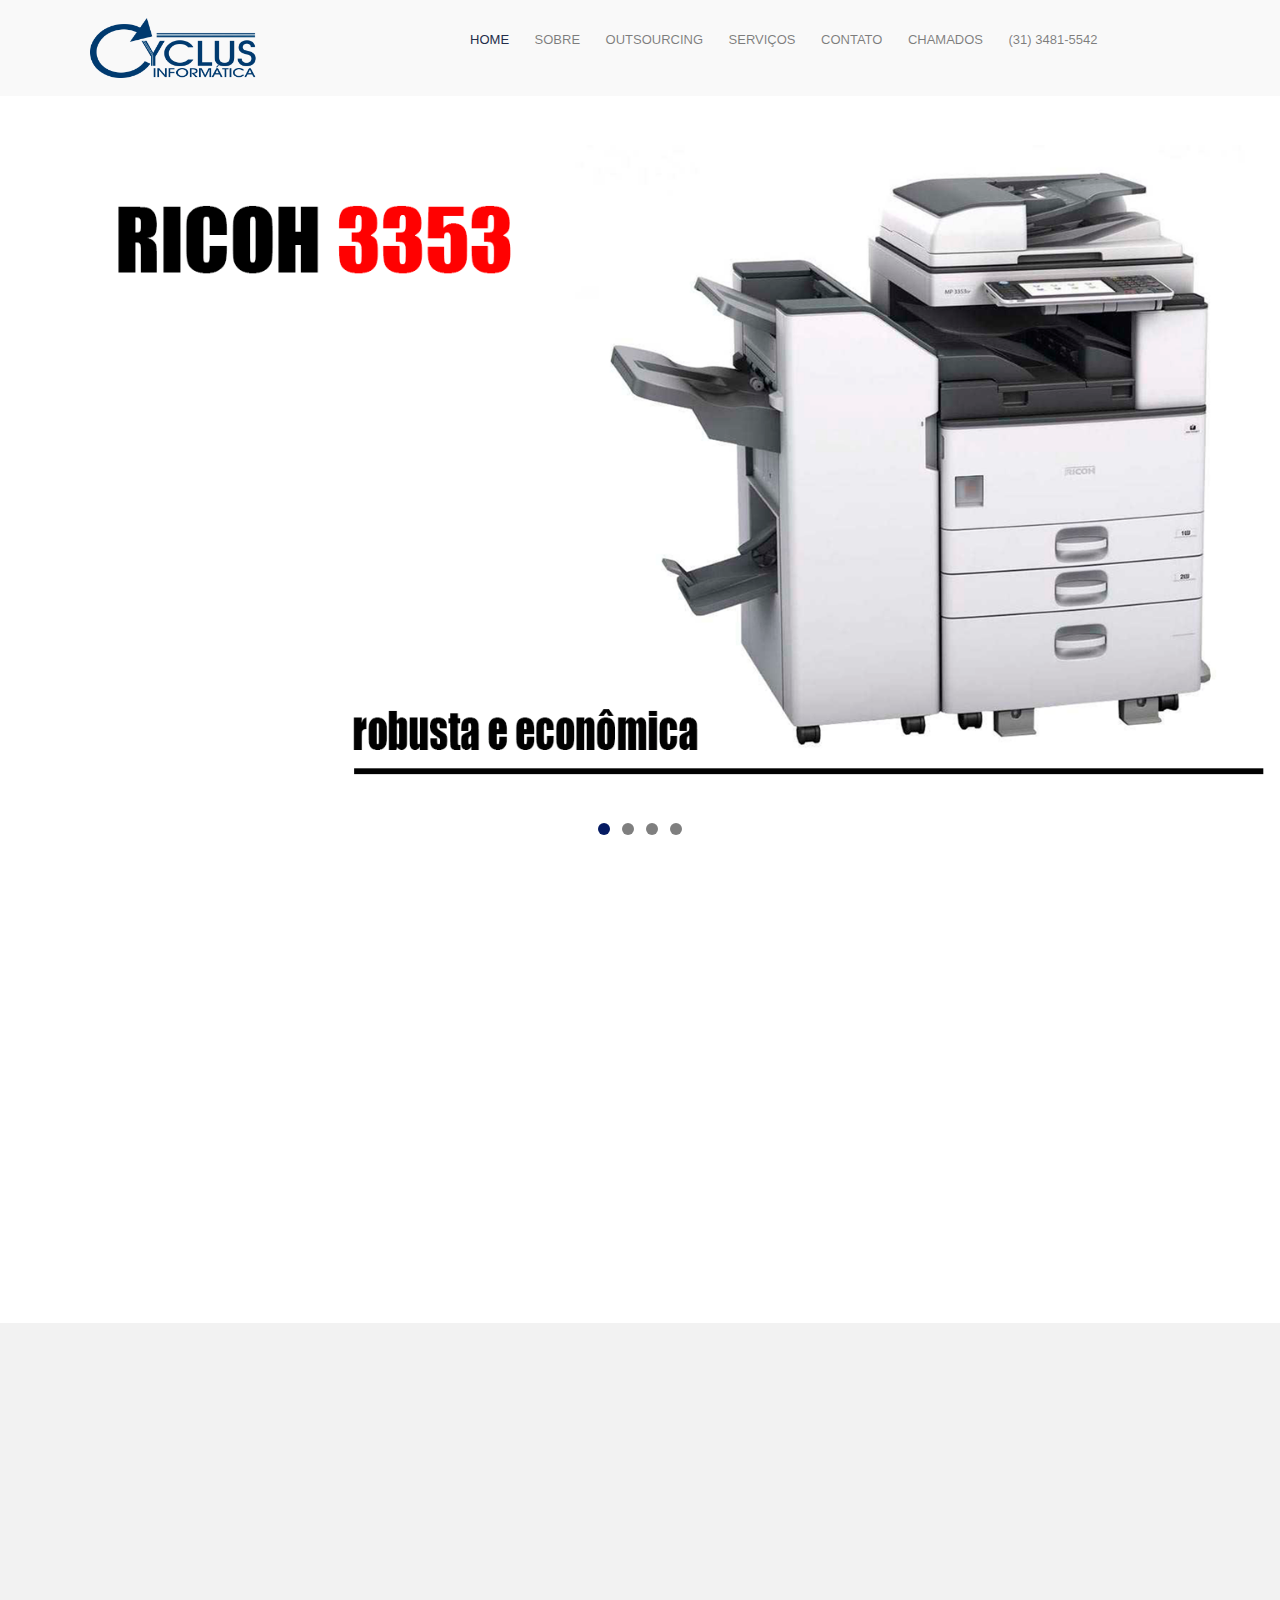
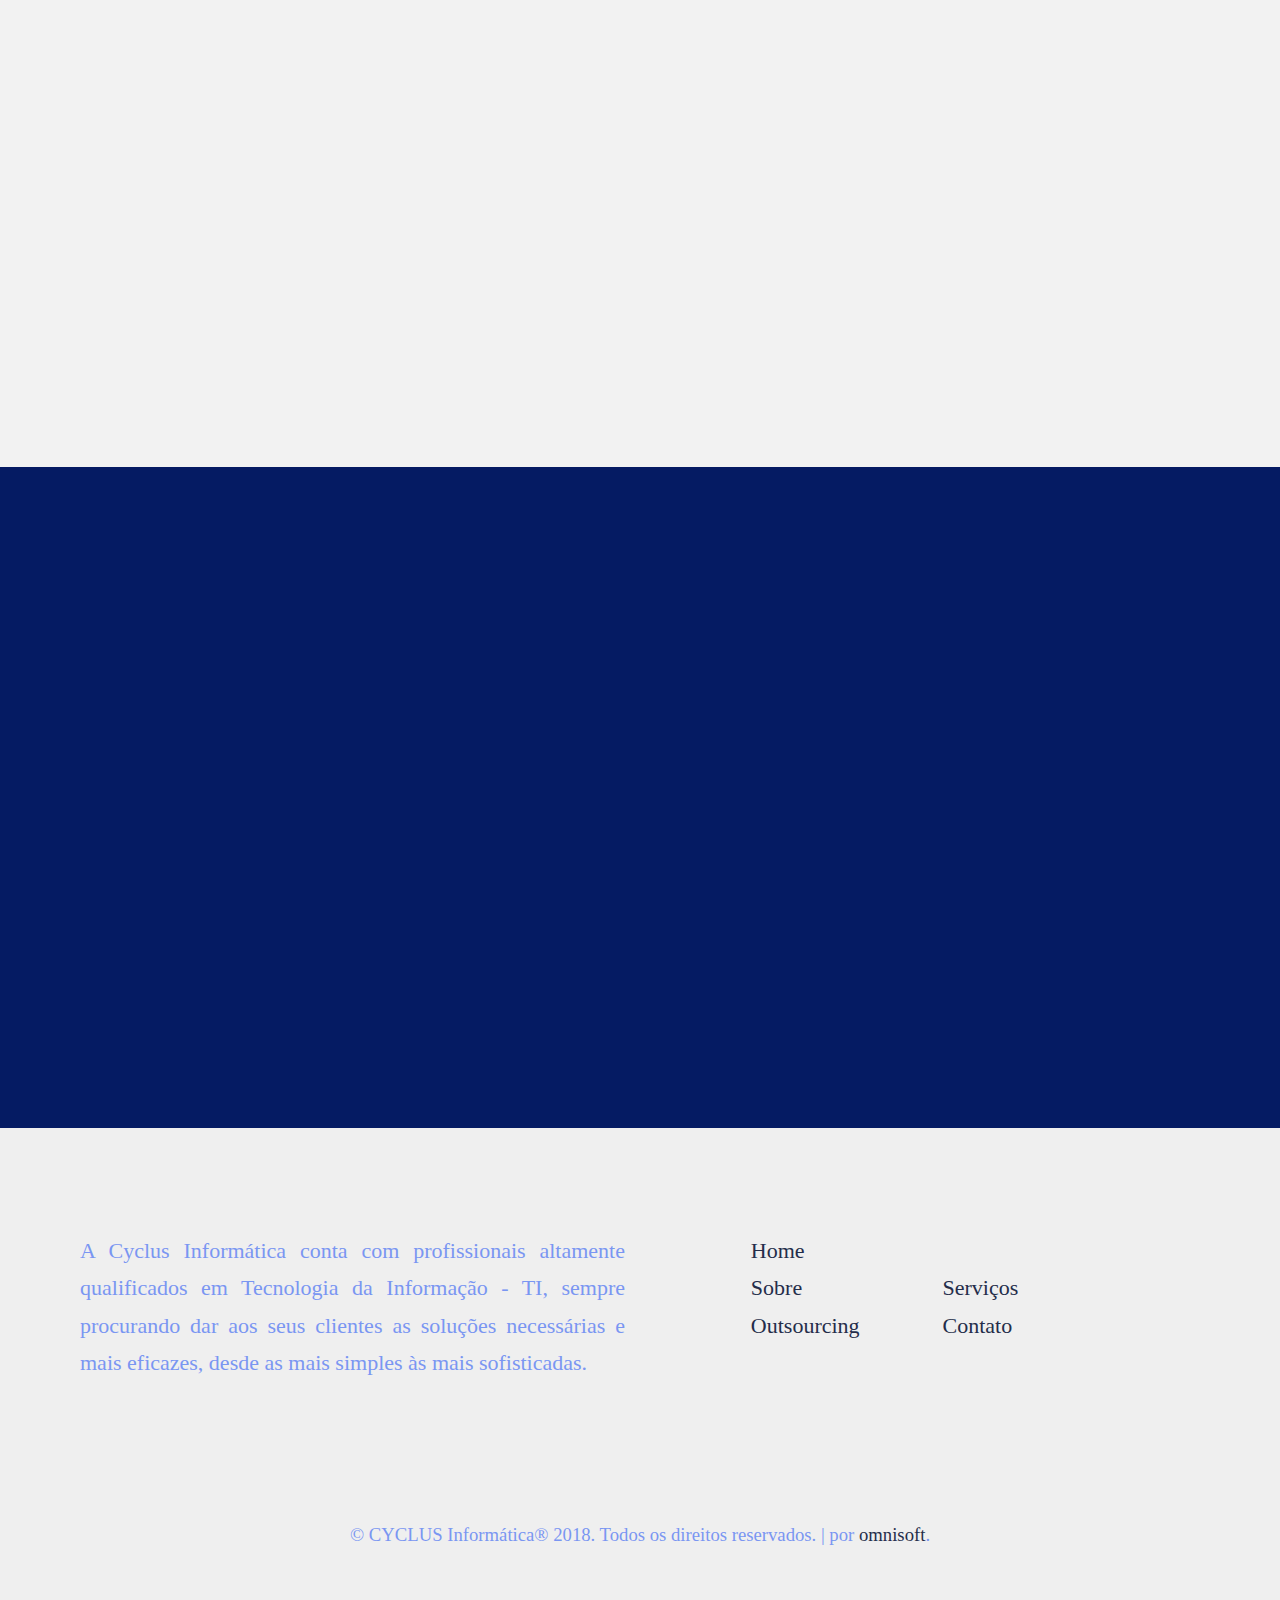
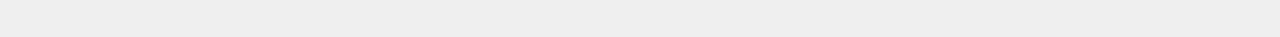
==== commit 665cb383: "AdicionandoMetas" ====
--- a/index.html
+++ b/index.html
@@ -5,13 +5,13 @@
 	<meta http-equiv="X-UA-Compatible" content="IE=edge">
 	<title>Cyclus - Home</title>
 	<meta name="viewport" content="width=device-width, initial-scale=1">
-	<meta name="description" content="Free HTML5 Website Template by gettemplates.co" />
-	<meta name="keywords" content="free website templates, free html5, free template, free bootstrap, free website template, html5, css3, mobile first, responsive" />
+	<meta name="description" content="Cyclus Informática soluções em locação de impressora, cabeamento estruturado, monitoramento cftv." />
+	<meta name="keywords" content="locação impressora, outsourcing impressão, cftv, cabeamento estruturado" />
 	<meta name="author" content="gettemplates.co" />
 
 
   	<!-- Facebook and Twitter integration -->
-	<meta property="og:title" content=""/>
+	<meta property="og:title" content="Cyclus Informática Outsourcing Impressão"/>
 	<meta property="og:image" content=""/>
 	<meta property="og:url" content=""/>
 	<meta property="og:site_name" content=""/>
@@ -57,7 +57,7 @@
 	<nav class="fh5co-nav" role="navigation">
 		<div class="container">
 			<div class="row">
-				<div class="col-md-3 col-xs-2">
+				<div class="col-md-3 col-xs-3">
 					<div id="fh5co-logo"><a href="index.html">
 					<img src="custom-images/logo-informatica.png" width="170">
 					</a></div>
@@ -70,14 +70,13 @@
 						<li class="has-dropdown">
 							<a href="servicos.html">Serviços</a>
 							<ul class="dropdown">
-								<li><a href="servicos.html">Manutenção</a></li>
-								<li><a href="servicos.html">CFTV</a></li>
-								<li><a href="servicos.html">Rede</a></li>
-								<li><a href="servicos.html">Produtos</a></li>
+								<li><a href="servicos.html#manutencao">Manutenção</a></li>
+								<li><a href="servicos.html#cftv">CFTV</a></li>
+								<li><a href="servicos.html#rede">Rede</a></li>
+								<li><a href="servicos.html#produtos">Produtos</a></li>
 							</ul>
 						</li>
 						<li><a href="contato.html">Contato</a></li>
-						<li><a href="contato.html">Orçamento</a></li>
 						<li><a href="http://rac.cyclus.com.br/v0/index.php" target="_Cyclus_chamados">Chamados</a></li>
 						<li><a>(31) 3481-5542</a></li>
 					</ul>
--- a/css/style.css
+++ b/css/style.css
@@ -1,722 +1,826 @@
 @font-face {
-  font-family: 'icomoon';
-  src: url("../fonts/icomoon/icomoon.eot?srf3rx");
-  src: url("../fonts/icomoon/icomoon.eot?srf3rx#iefix") format("embedded-opentype"), url("../fonts/icomoon/icomoon.ttf?srf3rx") format("truetype"), url("../fonts/icomoon/icomoon.woff?srf3rx") format("woff"), url("../fonts/icomoon/icomoon.svg?srf3rx#icomoon") format("svg");
-  font-weight: normal;
-  font-style: normal;
-}
+    font-family: 'icomoon';
+    src: url("../fonts/icomoon/icomoon.eot?srf3rx");
+    src: url("../fonts/icomoon/icomoon.eot?srf3rx#iefix") format("embedded-opentype"), url("../fonts/icomoon/icomoon.ttf?srf3rx") format("truetype"), url("../fonts/icomoon/icomoon.woff?srf3rx") format("woff"), url("../fonts/icomoon/icomoon.svg?srf3rx#icomoon") format("svg");
+    font-weight: normal;
+    font-style: normal;
+}
+
 /* =======================================================
 *
 * 	Template Style 
 *
 * ======================================================= */
 body {
-  font-family: "Raleway", serif;
-  font-weight: 400;
-  font-size: 22px;
-  line-height: 1.7;
-  color: #7a96f2;
-  background: #fff;
+    font-family: "Raleway", serif;
+    font-weight: 400;
+    font-size: 22px;
+    line-height: 1.7;
+    color: #7a96f2;
+    background: #fff;
 }
 
 #page {
-  position: relative;
-  overflow-x: hidden;
-  width: 100%;
-  height: 100%;
-  -webkit-transition: 0.5s;
-  -o-transition: 0.5s;
-  transition: 0.5s;
-}
+    position: relative;
+    overflow-x: hidden;
+    width: 100%;
+    height: 100%;
+    -webkit-transition: 0.5s;
+    -o-transition: 0.5s;
+    transition: 0.5s;
+}
+
 .offcanvas #page {
-  overflow: hidden;
-  position: absolute;
-}
+    overflow: hidden;
+    position: absolute;
+}
+
 .offcanvas #page:after {
-  -webkit-transition: 2s;
-  -o-transition: 2s;
-  transition: 2s;
-  position: absolute;
-  top: 0;
-  right: 0;
-  bottom: 0;
-  left: 0;
-  z-index: 101;
-  background: rgba(0, 0, 0, 0.7);
-  content: "";
+    -webkit-transition: 2s;
+    -o-transition: 2s;
+    transition: 2s;
+    position: absolute;
+    top: 0;
+    right: 0;
+    bottom: 0;
+    left: 0;
+    z-index: 101;
+    background: rgba(0, 0, 0, 0.7);
+    content: "";
 }
 
 a {
-  color: #242d4a;
-  -webkit-transition: 0.5s;
-  -o-transition: 0.5s;
-  transition: 0.5s;
-}
+    color: #242d4a;
+    -webkit-transition: 0.5s;
+    -o-transition: 0.5s;
+    transition: 0.5s;
+}
+
 a:hover, a:active, a:focus {
-  color: #051b63;
-  outline: none;
-  text-decoration: none;
+    color: #051b63;
+    outline: none;
+    text-decoration: none;
 }
 
 p {
-  margin-bottom: 20px;
+    margin-bottom: 20px;
 }
 
 h1, h2, h3, h4, h5, h6, figure {
-  color: #242d4a;
-  font-family: "Montserrat", sans-serif;
-  font-weight: 400;
-  margin: 0 0 20px 0;
+    color: #242d4a;
+    font-family: "Montserrat", sans-serif;
+    font-weight: 400;
+    margin: 0 0 20px 0;
 }
 
 ::-webkit-selection {
-  color: #fff;
-  background: #051b63;
+    color: #fff;
+    background: #051b63;
 }
 
 ::-moz-selection {
-  color: #fff;
-  background: #051b63;
+    color: #fff;
+    background: #051b63;
 }
 
 ::selection {
-  color: #fff;
-  background: #051b63;
+    color: #fff;
+    background: #051b63;
 }
 
 .fh5co-nav {
-  padding: 18px 0;
-  background: #f9f9f9;
-  z-index: 9999; 
-  position: fixed; 
-  left: 0; 
-  top: 0; 
-  width: 100%;
-}
+    padding: 18px 0;
+    background: #f9f9f9;
+    z-index: 5000;
+    position: fixed;
+    left: 0;
+    top: 0;
+    width: 100%;
+}
+
 @media screen and (max-width: 768px) {
-  .fh5co-nav {
-    padding: 20px 0;
-  }
-}
+    .fh5co-nav {
+        padding: 20px 0;
+    }
+}
+
 .fh5co-nav #fh5co-logo {
-  font-size: 20px;
-  margin: 0;
-  padding: 0;
-  text-transform: uppercase;
-  font-weight: bold;
-  font-family: "Montserrat", Arial, sans-serif;
-}
+    font-size: 20px;
+    margin: 0;
+    padding: 0;
+    text-transform: uppercase;
+    font-weight: bold;
+    font-family: "Montserrat", Arial, sans-serif;
+}
+
 .fh5co-nav a {
-  padding: 5px 10px;
-  color: #242d4a;
-}
+    padding: 5px 10px;
+    color: #242d4a;
+}
+
 @media screen and (max-width: 768px) {
-  .fh5co-nav .menu-1, .fh5co-nav .menu-2 {
+    .fh5co-nav .menu-1, .fh5co-nav .menu-2 {
+        display: none;
+        position: fixed;
+
+    }
+}
+
+.fh5co-nav .menu-2 li.search {
+    float: left;
+    width: 83%;
+    font-family: "Playfair Display", serif;
+    -webkit-transition: 0.3s;
+    -o-transition: 0.3s;
+    transition: 0.3s;
+    padding: 0;
+    margin: -5px 0 0 0;
+}
+
+.fh5co-nav .menu-2 li input[type=text] {
+    padding: 6px 10px;
+    width: 40%;
+    border: none;
+    float: right;
+    font-size: 13px;
+    margin-top: 4px;
+    -webkit-transition: 0.3s;
+    -o-transition: 0.3s;
+    transition: 0.3s;
+}
+
+.fh5co-nav .menu-2 li input[type=text]:focus {
+    width: 100%;
+    outline: none;
+    border-bottom: 1px solid rgba(0, 0, 0, 0.1);
+}
+
+.fh5co-nav .menu-2 li button {
+    margin-top: 4px;
+    padding: 5px;
+    background: transparent;
+    border: none;
+}
+
+.fh5co-nav .menu-2 li button i {
+    color: rgba(0, 0, 0, 0.5);
+}
+
+.fh5co-nav .menu-2 li button:hover, .fh5co-nav .menu-2 li button:focus {
+    background: transparent !important;
+}
+
+.fh5co-nav .menu-2 li button:hover i, .fh5co-nav .menu-2 li button:focus i {
+    color: black;
+}
+
+.fh5co-nav .menu-2 li.shopping-cart {
+    float: right;
+}
+
+.fh5co-nav .menu-2 li a.cart {
+    color: black;
+}
+
+.fh5co-nav .menu-2 li a.cart span {
+    position: relative;
+}
+
+.fh5co-nav .menu-2 li a.cart span small {
+    position: absolute;
+    top: -20px;
+    right: -15px;
+    padding: 10px 6px;
+    line-height: 0;
+    font-size: 11px;
+    background: #051b63;
+    color: white;
+    -webkit-border-radius: 50%;
+    -moz-border-radius: 50%;
+    -ms-border-radius: 50%;
+    border-radius: 50%;
+}
+
+.fh5co-nav ul {
+    padding: 0;
+    margin: 0;
+}
+
+.fh5co-nav ul li {
+    padding: 0;
+    margin: 0;
+    list-style: none;
+    display: inline-block;
+    font-family: "Montserrat", Arial, sans-serif;
+}
+
+.fh5co-nav ul li a {
+    font-size: 13px;
+    padding: 30px 10px;
+    text-transform: uppercase;
+    color: rgba(0, 0, 0, 0.5);
+    -webkit-transition: 0.5s;
+    -o-transition: 0.5s;
+    transition: 0.5s;
+}
+
+.fh5co-nav ul li a:hover, .fh5co-nav ul li a:focus, .fh5co-nav ul li a:active {
+    color: black;
+}
+
+.fh5co-nav ul li a.cart {
+    color: black;
+}
+
+.fh5co-nav ul li a.cart span {
+    position: relative;
+}
+
+.fh5co-nav ul li a.cart span small {
+    position: absolute;
+    top: -20px;
+    right: -15px;
+    padding: 10px 6px;
+    line-height: 0;
+    font-size: 11px;
+    background: #051b63;
+    color: white;
+    -webkit-border-radius: 50%;
+    -moz-border-radius: 50%;
+    -ms-border-radius: 50%;
+    border-radius: 50%;
+}
+
+.fh5co-nav ul li.has-dropdown {
+    position: relative;
+}
+
+.fh5co-nav ul li.has-dropdown .dropdown {
+    width: 150px;
+    -webkit-box-shadow: 0px 14px 33px -9px rgba(0, 0, 0, 0.75);
+    -moz-box-shadow: 0px 14px 33px -9px rgba(0, 0, 0, 0.75);
+    box-shadow: 0px 14px 33px -9px rgba(0, 0, 0, 0.75);
+    z-index: 1002;
+    visibility: hidden;
+    opacity: 0;
+    position: absolute;
+    top: 40px;
+    left: 0;
+    text-align: left;
+    background: rgb(249, 249, 249);
+    padding: 20px;
+    -webkit-border-radius: 4px;
+    -moz-border-radius: 4px;
+    -ms-border-radius: 4px;
+    border-radius: 4px;
+    -webkit-transition: 0s;
+    -o-transition: 0s;
+    transition: 0s;
+}
+
+.fh5co-nav ul li.has-dropdown .dropdown:before {
+    bottom: 100%;
+    left: 40px;
+    border: solid transparent;
+    content: " ";
+    height: 0;
+    width: 0;
+    position: absolute;
+    pointer-events: none;
+    border-bottom-color: rgb(249, 249, 249);
+    border-width: 8px;
+    margin-left: -8px;
+}
+
+.fh5co-nav ul li.has-dropdown .dropdown li {
+    display: block;
+    margin-bottom: 7px;
+}
+
+.fh5co-nav ul li.has-dropdown .dropdown li:last-child {
+    margin-bottom: 0;
+}
+
+.fh5co-nav ul li.has-dropdown .dropdown li a {
+    padding: 2px 0;
+    display: block;
+    color: #242d4a;
+    line-height: 1.2;
+    text-transform: none;
+    font-size: 15px;
+}
+
+.fh5co-nav ul li.has-dropdown .dropdown li a:hover {
+    color: #242d4a;
+}
+
+.fh5co-nav ul li.has-dropdown:hover a, .fh5co-nav ul li.has-dropdown:focus a {
+    color: #242d4a;
+}
+
+.fh5co-nav ul li.active > a {
+    color: #242d4a !important;
+}
+
+.fh5co-nav ul li .form-group {
+    border: 1px solid red;
+    width: 100%;
+}
+
+#fh5co-hero {
+    min-height: 700px;
+    background: #fff url(../images/loader.gif) no-repeat center center;
+}
+
+#fh5co-hero .btn {
+    font-size: 24px;
+}
+
+#fh5co-hero .btn.btn-primary {
+    padding: 14px 30px !important;
+}
+
+#fh5co-hero .flexslider {
+    border: none;
+    z-index: 1;
+    margin-bottom: 0;
+}
+
+#fh5co-hero .flexslider .slides {
+    position: relative;
+    overflow: hidden;
+}
+
+#fh5co-hero .flexslider .slides li {
+    background-repeat: no-repeat;
+    background-size: cover;
+    background-position: center center;
+    min-height: 700px;
+}
+
+#fh5co-hero .flexslider .flex-control-nav {
+    bottom: 40px;
+    z-index: 1000;
+}
+
+#fh5co-hero .flexslider .flex-control-nav li a {
+    background: #7a96f;
+    box-shadow: none;
+    width: 12px;
+    height: 12px;
+    cursor: pointer;
+}
+
+#fh5co-hero .flexslider .flex-control-nav li a.flex-active {
+    cursor: pointer;
+    background: #051b63;
+}
+
+#fh5co-hero .flexslider .flex-direction-nav {
     display: none;
-    position: fixed;
-
-  }
-}
-.fh5co-nav .menu-2 li.search {
-  float: left;
-  width: 83%;
-  font-family: "Playfair Display", serif;
-  -webkit-transition: 0.3s;
-  -o-transition: 0.3s;
-  transition: 0.3s;
-  padding: 0;
-  margin: -5px 0 0 0;
-}
-.fh5co-nav .menu-2 li input[type=text] {
-  padding: 6px 10px;
-  width: 40%;
-  border: none;
-  float: right;
-  font-size: 13px;
-  margin-top: 4px;
-  -webkit-transition: 0.3s;
-  -o-transition: 0.3s;
-  transition: 0.3s;
-}
-.fh5co-nav .menu-2 li input[type=text]:focus {
-  width: 100%;
-  outline: none;
-  border-bottom: 1px solid rgba(0, 0, 0, 0.1);
-}
-.fh5co-nav .menu-2 li button {
-  margin-top: 4px;
-  padding: 5px;
-  background: transparent;
-  border: none;
-}
-.fh5co-nav .menu-2 li button i {
-  color: rgba(0, 0, 0, 0.5);
-}
-.fh5co-nav .menu-2 li button:hover, .fh5co-nav .menu-2 li button:focus {
-  background: transparent !important;
-}
-.fh5co-nav .menu-2 li button:hover i, .fh5co-nav .menu-2 li button:focus i {
-  color: black;
-}
-.fh5co-nav .menu-2 li.shopping-cart {
-  float: right;
-}
-.fh5co-nav .menu-2 li a.cart {
-  color: black;
-}
-.fh5co-nav .menu-2 li a.cart span {
-  position: relative;
-}
-.fh5co-nav .menu-2 li a.cart span small {
-  position: absolute;
-  top: -20px;
-  right: -15px;
-  padding: 10px 6px;
-  line-height: 0;
-  font-size: 11px;
-  background: #051b63;
-  color: white;
-  -webkit-border-radius: 50%;
-  -moz-border-radius: 50%;
-  -ms-border-radius: 50%;
-  border-radius: 50%;
-}
-.fh5co-nav ul {
-  padding: 0;
-  margin: 0;
-}
-.fh5co-nav ul li {
-  padding: 0;
-  margin: 0;
-  list-style: none;
-  display: inline-block;
-  font-family: "Montserrat", Arial, sans-serif;
-}
-.fh5co-nav ul li a {
-  font-size: 13px;
-  padding: 30px 10px;
-  text-transform: uppercase;
-  color: rgba(0, 0, 0, 0.5);
-  -webkit-transition: 0.5s;
-  -o-transition: 0.5s;
-  transition: 0.5s;
-}
-.fh5co-nav ul li a:hover, .fh5co-nav ul li a:focus, .fh5co-nav ul li a:active {
-  color: black;
-}
-.fh5co-nav ul li a.cart {
-  color: black;
-}
-.fh5co-nav ul li a.cart span {
-  position: relative;
-}
-.fh5co-nav ul li a.cart span small {
-  position: absolute;
-  top: -20px;
-  right: -15px;
-  padding: 10px 6px;
-  line-height: 0;
-  font-size: 11px;
-  background: #051b63;
-  color: white;
-  -webkit-border-radius: 50%;
-  -moz-border-radius: 50%;
-  -ms-border-radius: 50%;
-  border-radius: 50%;
-}
-.fh5co-nav ul li.has-dropdown {
-  position: relative;
-}
-.fh5co-nav ul li.has-dropdown .dropdown {
-  width: 150px;
-  -webkit-box-shadow: 0px 14px 33px -9px rgba(0, 0, 0, 0.75);
-  -moz-box-shadow: 0px 14px 33px -9px rgba(0, 0, 0, 0.75);
-  box-shadow: 0px 14px 33px -9px rgba(0, 0, 0, 0.75);
-  z-index: 1002;
-  visibility: hidden;
-  opacity: 0;
-  position: absolute;
-  top: 40px;
-  left: 0;
-  text-align: left;
-  background: rgb(249, 249, 249);
-  padding: 20px;
-  -webkit-border-radius: 4px;
-  -moz-border-radius: 4px;
-  -ms-border-radius: 4px;
-  border-radius: 4px;
-  -webkit-transition: 0s;
-  -o-transition: 0s;
-  transition: 0s;
-}
-.fh5co-nav ul li.has-dropdown .dropdown:before {
-  bottom: 100%;
-  left: 40px;
-  border: solid transparent;
-  content: " ";
-  height: 0;
-  width: 0;
-  position: absolute;
-  pointer-events: none;
-  border-bottom-color: rgb(249, 249, 249);
-  border-width: 8px;
-  margin-left: -8px;
-}
-.fh5co-nav ul li.has-dropdown .dropdown li {
-  display: block;
-  margin-bottom: 7px;
-}
-.fh5co-nav ul li.has-dropdown .dropdown li:last-child {
-  margin-bottom: 0;
-}
-.fh5co-nav ul li.has-dropdown .dropdown li a {
-  padding: 2px 0;
-  display: block;
-  color: #242d4a;
-  line-height: 1.2;
-  text-transform: none;
-  font-size: 15px;
-}
-.fh5co-nav ul li.has-dropdown .dropdown li a:hover {
-  color: #242d4a;
-}
-.fh5co-nav ul li.has-dropdown:hover a, .fh5co-nav ul li.has-dropdown:focus a {
-  color: #242d4a;
-}
-.fh5co-nav ul li.active > a {
-  color: #242d4a !important;
-}
-.fh5co-nav ul li .form-group {
-  border: 1px solid red;
-  width: 100%;
-}
-
-#fh5co-hero {
-  min-height: 700px;
-  background: #fff url(../images/loader.gif) no-repeat center center;
-}
-#fh5co-hero .btn {
-  font-size: 24px;
-}
-#fh5co-hero .btn.btn-primary {
-  padding: 14px 30px !important;
-}
-#fh5co-hero .flexslider {
-  border: none;
-  z-index: 1;
-  margin-bottom: 0;
-}
-#fh5co-hero .flexslider .slides {
-  position: relative;
-  overflow: hidden;
-}
-#fh5co-hero .flexslider .slides li {
-  background-repeat: no-repeat;
-  background-size: cover;
-  background-position: center center;
-  min-height: 700px;
-}
-#fh5co-hero .flexslider .flex-control-nav {
-  bottom: 40px;
-  z-index: 1000;
-}
-#fh5co-hero .flexslider .flex-control-nav li a {
-  background: #7a96f;
-  box-shadow: none;
-  width: 12px;
-  height: 12px;
-  cursor: pointer;
-}
-#fh5co-hero .flexslider .flex-control-nav li a.flex-active {
-  cursor: pointer;
-  background: #051b63;
-}
-#fh5co-hero .flexslider .flex-direction-nav {
-  display: none;
-}
+}
+
 #fh5co-hero .flexslider .slider-text {
-  display: table;
-  opacity: 0;
-  min-height: 700px;
-}
+    display: table;
+    opacity: 0;
+    min-height: 700px;
+}
+
 #fh5co-hero .flexslider .slider-text > .slider-text-inner {
-  display: table-cell;
-  vertical-align: middle;
-  min-height: 700px;
-}
+    display: table-cell;
+    vertical-align: middle;
+    min-height: 700px;
+}
+
 #fh5co-hero .flexslider .slider-text > .slider-text-inner h2 {
-  font-size: 24px;
-  font-weight: 400;
-  color: #242d4a;
-  text-transform: uppercase;
-  letter-spacing: 2px;
-}
+    font-size: 24px;
+    font-weight: 400;
+    color: #242d4a;
+    text-transform: uppercase;
+    letter-spacing: 2px;
+}
+
 @media screen and (max-width: 768px) {
-  #fh5co-hero .flexslider .slider-text > .slider-text-inner h2 {
-    font-size: 40px;
-  }
-}
+    #fh5co-hero .flexslider .slider-text > .slider-text-inner h2 {
+        font-size: 15px;
+    }
+    #fh5co-hero .flexslider .slider-text > .slider-text-inner {
+        display: table-cell;
+        vertical-align: middle;
+        min-height: 300px;
+    }
+}
+
 #fh5co-hero .flexslider .slider-text > .slider-text-inner .desc {
-  background: rgba(255, 255, 255, 0.9);
-  padding: 40px;
-}
+    background: rgba(255, 255, 255, 0.9);
+    padding: 40px;
+}
+
 #fh5co-hero .flexslider .slider-text > .slider-text-inner .desc .price {
-  font-size: 14px;
-  letter-spacing: 3px;
-  display: block;
-  margin-bottom: 20px;
-}
+    font-size: 14px;
+    letter-spacing: 3px;
+    display: block;
+    margin-bottom: 20px;
+}
+
 #fh5co-hero .flexslider .slider-text > .slider-text-inner .btn {
-  font-size: 18px;
-}
+    font-size: 18px;
+}
+
 #fh5co-hero .flexslider .slider-text > .slider-text-inner .fh5co-lead {
-  font-size: 20px;
-  color: #fff;
-}
+    font-size: 20px;
+    color: #fff;
+}
+
 #fh5co-hero .flexslider .slider-text > .slider-text-inner .fh5co-lead .icon-heart {
-  color: #d9534f;
+    color: #d9534f;
 }
 
 #fh5co-header,
 #fh5co-counter,
 .fh5co-bg {
-  background-size: cover;
-  background-position: top center;
-  background-repeat: no-repeat;
-  position: relative;
+    background-size: cover;
+    background-position: top center;
+    background-repeat: no-repeat;
+    position: relative;
 }
 
 .fh5co-bg {
-  background-size: cover;
-  background-position: center center;
-  position: relative;
-  width: 100%;
-  float: left;
-  position: relative;
+    background-size: cover;
+    background-position: center center;
+    position: relative;
+    width: 100%;
+    float: left;
+    position: relative;
 }
 
 #fh5co-counter {
-  height: 500px;
-}
+    height: 500px;
+}
+
 #fh5co-counter .display-t,
 #fh5co-counter .display-tc {
-  height: 500px;
-  display: table;
-  width: 100%;
-}
+    height: 500px;
+    display: table;
+    width: 100%;
+}
+
 @media screen and (max-width: 992px) {
-  #fh5co-counter {
-    height: inherit;
-    padding: 7em 0;
-  }
-  #fh5co-counter .display-t,
-  #fh5co-counter .display-tc {
-    height: inherit;
-  }
-}
+    #fh5co-counter {
+        height: inherit;
+        padding: 7em 0;
+    }
+
+    #fh5co-counter .display-t,
+    #fh5co-counter .display-tc {
+        height: inherit;
+    }
+}
+
 @media screen and (max-width: 768px) {
-  #fh5co-counter {
-    height: inherit;
-    padding: 7em 0;
-  }
-  #fh5co-counter .display-t,
-  #fh5co-counter .display-tc {
-    height: inherit;
-  }
+    #fh5co-counter {
+        height: inherit;
+        padding: 7em 0;
+    }
+
+    #fh5co-counter .display-t,
+    #fh5co-counter .display-tc {
+        height: inherit;
+    }
 }
 
 .fh5co-cover {
-  height: 800px;
-  background-size: cover;
-  background-position: top center;
-  background-repeat: no-repeat;
-  position: relative;
-  float: left;
-  width: 100%;
-}
+    height: 800px;
+    background-size: cover;
+    background-position: top center;
+    background-repeat: no-repeat;
+    position: relative;
+    float: left;
+    width: 100%;
+}
+
 .fh5co-cover .overlay {
-  z-index: 0;
-  position: absolute;
-  bottom: 0;
-  top: 0;
-  left: 0;
-  right: 0;
-  background: rgba(0, 0, 0, 0.2);
-}
+    z-index: 0;
+    position: absolute;
+    bottom: 0;
+    top: 0;
+    left: 0;
+    right: 0;
+    background: rgba(0, 0, 0, 0.2);
+}
+
 .fh5co-cover > .fh5co-container {
-  position: relative;
-  z-index: 10;
-}
+    position: relative;
+    z-index: 10;
+}
+
 @media screen and (max-width: 768px) {
-  .fh5co-cover {
-    height: 600px;
-  }
-}
+    .fh5co-cover {
+        height: 600px;
+    }
+}
+
 .fh5co-cover .display-t,
 .fh5co-cover .display-tc {
-  z-index: 9;
-  height: 900px;
-  display: table;
-  width: 100%;
-}
+    z-index: 9;
+    height: 900px;
+    display: table;
+    width: 100%;
+}
+
 @media screen and (max-width: 768px) {
-  .fh5co-cover .display-t,
-  .fh5co-cover .display-tc {
+    .fh5co-cover .display-t,
+    .fh5co-cover .display-tc {
+        height: 600px;
+    }
+}
+
+.fh5co-cover.fh5co-cover-sm {
     height: 600px;
-  }
-}
-.fh5co-cover.fh5co-cover-sm {
-  height: 600px;
-}
+}
+
 @media screen and (max-width: 768px) {
-  .fh5co-cover.fh5co-cover-sm {
-    height: 400px;
-  }
-}
+    .fh5co-cover.fh5co-cover-sm {
+        height: 400px;
+    }
+}
+
 .fh5co-cover.fh5co-cover-sm .display-t,
 .fh5co-cover.fh5co-cover-sm .display-tc {
-  height: 600px;
-  display: table;
-  width: 100%;
-}
+    height: 600px;
+    display: table;
+    width: 100%;
+}
+
 @media screen and (max-width: 768px) {
-  .fh5co-cover.fh5co-cover-sm .display-t,
-  .fh5co-cover.fh5co-cover-sm .display-tc {
-    height: 400px;
-  }
+    .fh5co-cover.fh5co-cover-sm .display-t,
+    .fh5co-cover.fh5co-cover-sm .display-tc {
+        height: 400px;
+    }
 }
 
 .about-content {
-  margin-bottom: 3em;
-}
+    margin-bottom: 3em;
+}
+
 .about-content img {
-  /*border: 1px solid rgba(0, 0, 0, 0.05);*/
-  padding: 0px;
-}
+    /*border: 1px solid rgba(0, 0, 0, 0.05);*/
+    padding: 0px;
+}
+
 .about-content .desc {
-  margin-bottom: 3em;
+    margin-bottom: 3em;
 }
 
 .fh5co-staff {
-  text-align: center;
-  margin-bottom: 30px;
-}
+    text-align: center;
+    margin-bottom: 30px;
+}
+
 .fh5co-staff img {
-  width: 170px;
-  margin-bottom: 20px;
-  -webkit-border-radius: 50%;
-  -moz-border-radius: 50%;
-  -ms-border-radius: 50%;
-  border-radius: 50%;
-}
+    width: 170px;
+    margin-bottom: 20px;
+    -webkit-border-radius: 50%;
+    -moz-border-radius: 50%;
+    -ms-border-radius: 50%;
+    border-radius: 50%;
+}
+
 .fh5co-staff h3 {
-  font-size: 24px;
-  margin-bottom: 5px;
-}
+    font-size: 24px;
+    margin-bottom: 5px;
+}
+
 .fh5co-staff p {
-  margin-bottom: 30px;
-}
+    margin-bottom: 30px;
+}
+
 .fh5co-staff .role {
-  color: #bfbfbf;
-  margin-bottom: 30px;
-  font-weight: normal;
-  display: block;
+    color: #bfbfbf;
+    margin-bottom: 30px;
+    font-weight: normal;
+    display: block;
 }
 
 .fh5co-social-icons {
-  margin: 0;
-  padding: 0;
-}
+    margin: 0;
+    padding: 0;
+}
+
 .fh5co-social-icons li {
-  margin: 0;
-  padding: 0;
-  list-style: none;
-  display: -moz-inline-stack;
-  display: inline-block;
-  zoom: 1;
-  *display: inline;
-}
+    margin: 0;
+    padding: 0;
+    list-style: none;
+    display: -moz-inline-stack;
+    display: inline-block;
+    zoom: 1;
+    *display: inline;
+}
+
 .fh5co-social-icons li a {
-  display: -moz-inline-stack;
-  display: inline-block;
-  zoom: 1;
-  *display: inline;
-  color: #051b63;
-  padding-left: 10px;
-  padding-right: 10px;
-}
+    display: -moz-inline-stack;
+    display: inline-block;
+    zoom: 1;
+    *display: inline;
+    color: #051b63;
+    padding-left: 10px;
+    padding-right: 10px;
+}
+
 .fh5co-social-icons li a i {
-  font-size: 20px;
+    font-size: 20px;
 }
 
 .fh5co-contact-info ul {
-  padding: 0;
-  margin: 0;
-}
+    padding: 0;
+    margin: 0;
+}
+
 .fh5co-contact-info ul li {
-  padding: 0 0 0 40px;
-  margin: 0 0 30px 0;
-  list-style: none;
-  position: relative;
-}
+    padding: 0 0 0 40px;
+    margin: 0 0 30px 0;
+    list-style: none;
+    position: relative;
+}
+
 .fh5co-contact-info ul li:before {
-  color: #051b63;
-  position: absolute;
-  left: 0;
-  top: .05em;
-  font-family: 'icomoon';
-  speak: none;
-  font-style: normal;
-  font-weight: normal;
-  font-variant: normal;
-  text-transform: none;
-  line-height: 1;
-  /* Better Font Rendering =========== */
-  -webkit-font-smoothing: antialiased;
-  -moz-osx-font-smoothing: grayscale;
-}
+    color: #051b63;
+    position: absolute;
+    left: 0;
+    top: .05em;
+    font-family: 'icomoon';
+    speak: none;
+    font-style: normal;
+    font-weight: normal;
+    font-variant: normal;
+    text-transform: none;
+    line-height: 1;
+    /* Better Font Rendering =========== */
+    -webkit-font-smoothing: antialiased;
+    -moz-osx-font-smoothing: grayscale;
+}
+
 .fh5co-contact-info ul li.address:before {
-  font-size: 30px;
-  content: "\e9d1";
-}
+    font-size: 30px;
+    content: "\e9d1";
+}
+
 .fh5co-contact-info ul li.phone:before {
-  font-size: 23px;
-  content: "\e9f4";
-}
+    font-size: 23px;
+    content: "\e9f4";
+}
+
 .fh5co-contact-info ul li.email:before {
-  font-size: 23px;
-  content: "\e9da";
-}
+    font-size: 23px;
+    content: "\e9da";
+}
+
 .fh5co-contact-info ul li.url:before {
-  font-size: 23px;
-  content: "\e9af";
+    font-size: 23px;
+    content: "\e9af";
 }
 
 #fh5co-header .display-tc,
 #fh5co-counter .display-tc,
 .fh5co-cover .display-tc {
-  display: table-cell !important;
-  vertical-align: middle;
-}
+    display: table-cell !important;
+    vertical-align: middle;
+}
+
 #fh5co-header .display-tc h1, #fh5co-header .display-tc h2,
 #fh5co-counter .display-tc h1,
 #fh5co-counter .display-tc h2,
 .fh5co-cover .display-tc h1,
 .fh5co-cover .display-tc h2 {
-  margin: 0;
-  padding: 0;
-  color: white;
-}
+    margin: 0;
+    padding: 0;
+    color: white;
+}
+
 #fh5co-header .display-tc h1,
 #fh5co-counter .display-tc h1,
 .fh5co-cover .display-tc h1 {
-  margin-bottom: 0px;
-  font-size: 60px;
-  line-height: 1.5;
-  text-transform: uppercase;
-  font-weight: 700;
-}
+    margin-bottom: 0px;
+    font-size: 60px;
+    line-height: 1.5;
+    text-transform: uppercase;
+    font-weight: 700;
+}
+
 @media screen and (max-width: 768px) {
-  #fh5co-header .display-tc h1,
-  #fh5co-counter .display-tc h1,
-  .fh5co-cover .display-tc h1 {
-    font-size: 40px;
-  }
-}
+    #fh5co-header .display-tc h1,
+    #fh5co-counter .display-tc h1,
+    .fh5co-cover .display-tc h1 {
+        font-size: 40px;
+    }
+}
+
 #fh5co-header .display-tc h2,
 #fh5co-counter .display-tc h2,
 .fh5co-cover .display-tc h2 {
-  font-size: 20px;
-  line-height: 1.5;
-  margin-bottom: 30px;
-  font-family: "Playfair Display", serif;
-}
+    font-size: 20px;
+    line-height: 1.5;
+    margin-bottom: 30px;
+    font-family: "Playfair Display", serif;
+}
+
 #fh5co-header .display-tc h2 a,
 #fh5co-counter .display-tc h2 a,
 .fh5co-cover .display-tc h2 a {
-  color: rgba(255, 255, 255, 0.7);
-  border-bottom: 1px solid rgba(255, 255, 255, 0.6);
-}
+    color: rgba(255, 255, 255, 0.7);
+    border-bottom: 1px solid rgba(255, 255, 255, 0.6);
+}
+
 #fh5co-header .display-tc .btn,
 #fh5co-counter .display-tc .btn,
 .fh5co-cover .display-tc .btn {
-  padding: 15px 30px;
-  background: #051b63 !important;
-  color: #fff;
-  border: none !important;
-  font-size: 18px;
-  text-transform: uppercase;
-}
+    padding: 15px 30px;
+    background: #051b63 !important;
+    color: #fff;
+    border: none !important;
+    font-size: 18px;
+    text-transform: uppercase;
+}
+
 #fh5co-header .display-tc .btn:hover,
 #fh5co-counter .display-tc .btn:hover,
 .fh5co-cover .display-tc .btn:hover {
-  background: #051b63 !important;
-  -webkit-box-shadow: 0px 14px 30px -15px rgba(0, 0, 0, 0.75) !important;
-  -moz-box-shadow: 0px 14px 30px -15px rgba(0, 0, 0, 0.75) !important;
-  box-shadow: 0px 14px 30px -15px rgba(0, 0, 0, 0.75) !important;
-}
+    background: #051b63 !important;
+    -webkit-box-shadow: 0px 14px 30px -15px rgba(0, 0, 0, 0.75) !important;
+    -moz-box-shadow: 0px 14px 30px -15px rgba(0, 0, 0, 0.75) !important;
+    box-shadow: 0px 14px 30px -15px rgba(0, 0, 0, 0.75) !important;
+}
+
 #fh5co-header .display-tc .form-inline .form-group,
 #fh5co-counter .display-tc .form-inline .form-group,
 .fh5co-cover .display-tc .form-inline .form-group {
-  width: 100% !important;
-  margin-bottom: 10px;
-}
+    width: 100% !important;
+    margin-bottom: 10px;
+}
+
 #fh5co-header .display-tc .form-inline .form-group .form-control,
 #fh5co-counter .display-tc .form-inline .form-group .form-control,
 .fh5co-cover .display-tc .form-inline .form-group .form-control {
-  width: 100%;
-  background: #fff;
-  border: none;
+    width: 100%;
+    background: #fff;
+    border: none;
 }
 
 #fh5co-counter {
-  text-align: center;
-}
+    text-align: center;
+}
+
 #fh5co-counter .counter {
-  font-size: 50px;
-  margin-bottom: 10px;
-  color: #000;
-  font-weight: 100;
-  display: block;
-}
+    font-size: 50px;
+    margin-bottom: 10px;
+    color: #000;
+    font-weight: 100;
+    display: block;
+}
+
 #fh5co-counter .counter-label {
-  margin-bottom: 0;
-  text-transform: uppercase;
-  color: rgba(0, 0, 0, 0.5);
-  letter-spacing: 1px;
-  font-family: "Montserrat", Arial, sans-serif;
-}
+    margin-bottom: 0;
+    text-transform: uppercase;
+    color: rgba(0, 0, 0, 0.5);
+    letter-spacing: 1px;
+    font-family: "Montserrat", Arial, sans-serif;
+}
+
 #fh5co-counter .feature-center {
-  padding: 40px 20px;
-  background: rgba(255, 255, 255, 0.8);
-}
+    padding: 40px 20px;
+    background: rgba(255, 255, 255, 0.8);
+}
+
 @media screen and (max-width: 768px) {
-  #fh5co-counter .feature-center {
-    margin-bottom: 50px;
-  }
-}
+    #fh5co-counter .feature-center {
+        margin-bottom: 50px;
+    }
+}
+
 #fh5co-counter .icon {
-  width: 70px;
-  height: 70px;
-  text-align: center;
-  background: #051b63;
-  -webkit-box-shadow: 0px 14px 30px -15px rgba(0, 0, 0, 0.75);
-  -moz-box-shadow: 0px 14px 30px -15px rgba(0, 0, 0, 0.75);
-  box-shadow: 0px 14px 30px -15px rgba(0, 0, 0, 0.75);
-  margin-bottom: 20px;
-}
+    width: 70px;
+    height: 70px;
+    text-align: center;
+    background: #051b63;
+    -webkit-box-shadow: 0px 14px 30px -15px rgba(0, 0, 0, 0.75);
+    -moz-box-shadow: 0px 14px 30px -15px rgba(0, 0, 0, 0.75);
+    box-shadow: 0px 14px 30px -15px rgba(0, 0, 0, 0.75);
+    margin-bottom: 20px;
+}
+
 #fh5co-counter .icon i {
-  height: 70px;
-  color: #fff;
-}
+    height: 70px;
+    color: #fff;
+}
+
 #fh5co-counter .icon i:before {
-  display: block;
-  text-align: center;
-  margin-left: 3px;
+    display: block;
+    text-align: center;
+    margin-left: 3px;
 }
 
 .fh5co-bg-section {
-  background: rgba(0, 0, 0, 0.05);
+    background: rgba(0, 0, 0, 0.05);
 }
 
 #fh5co-services,
@@ -727,985 +831,1112 @@
 #fh5co-about,
 #fh5co-contact,
 #fh5co-footer {
-  padding: 3em 0;
-  clear: both;
-}
+    padding: 3em 0;
+    clear: both;
+}
+
 @media screen and (max-width: 768px) {
-  #fh5co-services,
-  #fh5co-started,
-  #fh5co-testimonial,
-  #fh5co-started,
-  #fh5co-product,
-  #fh5co-about,
-  #fh5co-contact,
-  #fh5co-footer {
-    padding: 3em 0;
-  }
+    #fh5co-services,
+    #fh5co-started,
+    #fh5co-testimonial,
+    #fh5co-started,
+    #fh5co-product,
+    #fh5co-about,
+    #fh5co-contact,
+    #fh5co-footer {
+        padding: 3em 0;
+    }
 }
 
 .feature-center {
-  padding-left: 20px;
-  padding-right: 20px;
-  float: left;
-  width: 100%;
-  margin-bottom: 40px;
-}
+    padding-left: 20px;
+    padding-right: 20px;
+    float: left;
+    width: 100%;
+    margin-bottom: 40px;
+}
+
 @media screen and (max-width: 768px) {
-  .feature-center {
-    margin-bottom: 50px;
-  }
-}
+    .feature-center {
+        margin-bottom: 50px;
+    }
+}
+
 .feature-center .desc {
-  padding-left: 180px;
-}
+    padding-left: 180px;
+}
+
 .feature-center .icon {
-  width: 90px;
-  height: 90px;
-  background: #051b63;
-  display: table;
-  text-align: center;
-  margin: 0 auto 30px auto;
-  -webkit-border-radius: 50%;
-  -moz-border-radius: 50%;
-  -ms-border-radius: 50%;
-  border-radius: 50%;
-}
+    width: 90px;
+    height: 90px;
+    background: #051b63;
+    display: table;
+    text-align: center;
+    margin: 0 auto 30px auto;
+    -webkit-border-radius: 50%;
+    -moz-border-radius: 50%;
+    -ms-border-radius: 50%;
+    border-radius: 50%;
+}
+
 .feature-center .icon i {
-  display: table-cell;
-  vertical-align: middle;
-  height: 90px;
-  font-size: 40px;
-  line-height: 40px;
-  color: #fff;
-}
+    display: table-cell;
+    vertical-align: middle;
+    height: 90px;
+    font-size: 40px;
+    line-height: 40px;
+    color: #fff;
+}
+
 .feature-center p, .feature-center h3 {
-  margin-bottom: 30px;
-}
+    margin-bottom: 30px;
+}
+
 .feature-center h3 {
-  text-transform: uppercase;
-  font-size: 15px;
-  letter-spacing: 1px;
-  font-weight: 600;
+    text-transform: uppercase;
+    font-size: 15px;
+    letter-spacing: 1px;
+    font-weight: 600;
 }
 
 .product {
-  margin-bottom: 40px;
-}
+    margin-bottom: 40px;
+}
+
 .product .product-grid {
-  background-size: cover;
-  background-position: top center;
-  background-repeat: no-repeat;
-  position: relative;
-  height: 350px;
-  margin-bottom: 20px;
-  -webkit-transition: 0.3s;
-  -o-transition: 0.3s;
-  transition: 0.3s;
-}
+    background-size: cover;
+    background-position: top center;
+    background-repeat: no-repeat;
+    position: relative;
+    height: 350px;
+    margin-bottom: 20px;
+    -webkit-transition: 0.3s;
+    -o-transition: 0.3s;
+    transition: 0.3s;
+}
+
 .product .product-grid .sale {
-  position: absolute;
-  top: 10px;
-  left: 10px;
-  padding: 10px;
-  z-index: 100;
-  background: #051b63;
-  color: #fff;
-  -webkit-border-radius: 50%;
-  -moz-border-radius: 50%;
-  -ms-border-radius: 50%;
-  border-radius: 50%;
-}
+    position: absolute;
+    top: 10px;
+    left: 10px;
+    padding: 10px;
+    z-index: 100;
+    background: #051b63;
+    color: #fff;
+    -webkit-border-radius: 50%;
+    -moz-border-radius: 50%;
+    -ms-border-radius: 50%;
+    border-radius: 50%;
+}
+
 .product .product-grid .inner {
-  display: table;
-  height: 350px;
-  width: 100%;
-  opacity: 0;
-  background: rgba(0, 0, 0, 0.3);
-  -webkit-transition: 0.3s;
-  -o-transition: 0.3s;
-  transition: 0.3s;
-}
+    display: table;
+    height: 350px;
+    width: 100%;
+    opacity: 0;
+    background: rgba(0, 0, 0, 0.3);
+    -webkit-transition: 0.3s;
+    -o-transition: 0.3s;
+    transition: 0.3s;
+}
+
 @media screen and (max-width: 768px) {
-  .product .product-grid .inner {
+    .product .product-grid .inner {
+        opacity: 1;
+        background: transparent;
+    }
+}
+
+.product .product-grid .inner p {
+    display: table-cell;
+    vertical-align: middle;
+}
+
+.product .product-grid .inner p .icon {
+    padding: 7px 10px;
+    color: #fff;
+    background: #051b63;
+}
+
+.product .product-grid .inner p .icon:hover, .product .product-grid .inner p .icon:focus {
+    color: #051b63;
+    background: #fff;
+}
+
+.product .desc h3 {
+    font-size: 14px;
+    letter-spacing: 1px;
+    text-transform: uppercase;
+    margin-bottom: 5px;
+    font-weight: bold;
+    line-height: 24px;
+}
+
+.product .desc h3 a {
+    color: #000;
+}
+
+.product .desc .price {
+    letter-spacing: 2px;
+    text-transform: uppercase;
+}
+
+.product:hover .product-grid, .product:focus .product-grid {
+    -webkit-box-shadow: 0px 10px 24px -7px rgba(0, 0, 0, 0.35);
+    -moz-box-shadow: 0px 10px 24px -7px rgba(0, 0, 0, 0.35);
+    -ms-box-shadow: 0px 10px 24px -7px rgba(0, 0, 0, 0.35);
+    -o-box-shadow: 0px 10px 24px -7px rgba(0, 0, 0, 0.35);
+    box-shadow: 0px 10px 24px -7px rgba(0, 0, 0, 0.35);
+}
+
+.product:hover .inner, .product:focus .inner {
     opacity: 1;
+}
+
+.product:hover .desc h3 a, .product:focus .desc h3 a {
+    color: #051b63;
+}
+
+.product-carousel {
+    margin-bottom: 7em;
+}
+
+.fh5co-tabs .fh5co-tab-nav {
+    clear: both;
+    margin: 0 0 3em 0;
+    padding: 3px;
+    float: left;
+    width: 100%;
+    background: #f2f2f2;
+    -webkit-border-radius: 4px;
+    -moz-border-radius: 4px;
+    -ms-border-radius: 4px;
+    border-radius: 4px;
+}
+
+.fh5co-tabs .fh5co-tab-nav li {
+    float: left;
+    margin: 0;
+    padding: 0;
+    width: 33.33%;
+    text-align: center;
+    list-style: none;
+    display: -moz-inline-stack;
+    display: inline-block;
+    zoom: 1;
+    *display: inline;
+}
+
+.fh5co-tabs .fh5co-tab-nav li .icon {
+    font-size: 30px;
+}
+
+.fh5co-tabs .fh5co-tab-nav li a {
+    padding: 20px;
+    width: 100%;
+    float: left;
+    -webkit-border-radius: 4px;
+    -moz-border-radius: 4px;
+    -ms-border-radius: 4px;
+    border-radius: 4px;
+    color: #b3b3b3;
+}
+
+.fh5co-tabs .fh5co-tab-nav li a:hover {
+    color: #4d4d4d;
+}
+
+.fh5co-tabs .fh5co-tab-nav li.active a {
+    background: #fff;
+    color: #051b63;
+}
+
+.fh5co-tabs .fh5co-tab-content-wrap {
+    clear: both;
+    position: relative;
+    top: 70px;
+}
+
+.fh5co-tabs .fh5co-tab-content-wrap .tab-content {
+    position: absolute;
+    top: 0;
+    left: 0;
+    width: 100%;
+    opacity: 0;
+    visibility: hidden;
+}
+
+.fh5co-tabs .fh5co-tab-content-wrap .tab-content.active {
+    opacity: 1;
+    visibility: visible;
+}
+
+.fh5co-tabs .fh5co-tab-content-wrap .tab-content .price {
+    letter-spacing: 2px;
+    border: 2px solid #051b63;
+    display: inline-block;
+    margin-bottom: 20px;
+    padding: 7px 20px 10px 20px;
+}
+
+.fh5co-tabs .fh5co-tab-content-wrap ul {
+    padding: 0;
+    margin: 0;
+    margin-bottom: 3em;
+}
+
+.fh5co-tabs .fh5co-tab-content-wrap ul li {
+    list-style: none;
+    margin-bottom: 20px;
+    position: relative;
+    padding-left: 30px;
+}
+
+.fh5co-tabs .fh5co-tab-content-wrap ul li:before {
+    font-family: 'icomoon';
+    position: absolute;
+    top: 0;
+    left: 0;
+    content: '\e116';
+}
+
+.fh5co-tabs .fh5co-tab-content-wrap .feed {
+    width: 100%;
+    float: left;
+    margin-bottom: 7em;
+}
+
+.fh5co-tabs .fh5co-tab-content-wrap .feed > div {
+    width: 100%;
+    float: left;
+    margin-bottom: 1em;
+}
+
+.fh5co-tabs .fh5co-tab-content-wrap .feed > div blockquote {
+    border-left: 0;
+    padding: 20px;
+    background: rgba(0, 0, 0, 0.04);
+}
+
+.fh5co-tabs .fh5co-tab-content-wrap .feed > div h3 {
+    font-family: "Playfair Display", serif;
+    font-size: 18px;
+    display: inline-block;
+    padding-right: 20px;
+}
+
+.fh5co-tabs .fh5co-tab-content-wrap .feed > div .rate {
+    color: #ffba00;
+}
+
+.fh5co-tabs .icon-xlg {
+    font-size: 400px;
+    margin-bottom: 30px;
+    text-align: center;
+}
+
+@media screen and (max-width: 768px) {
+    .fh5co-tabs .icon-xlg {
+        font-size: 300px;
+    }
+}
+
+@media screen and (max-width: 480px) {
+    .fh5co-tabs .icon-xlg {
+        font-size: 200px;
+    }
+}
+
+.fh5co-tabs .icon-xlg i {
+    color: #051b63;
+}
+
+.fh5co-heading {
+    margin-bottom: 5em;
+}
+
+.fh5co-heading.fh5co-heading-sm {
+    margin-bottom: 2em;
+}
+
+.fh5co-heading h2 {
+    font-size: 24px;
+    margin-bottom: 20px;
+    line-height: 1.5;
+    font-weight: bold;
+    text-transform: uppercase;
+    letter-spacing: 1px;
+    color: #000;
+}
+
+.fh5co-heading p {
+    font-size: 18px;
+    line-height: 1.5;
+    color: #828282;
+}
+
+.fh5co-heading span {
+    display: block;
+    margin-bottom: 10px;
+    text-transform: uppercase;
+    font-size: 12px;
+    letter-spacing: 2px;
+    font-family: "Montserrat", Arial, sans-serif;
+}
+
+#fh5co-testimonial {
+    background: #efefef;
+}
+
+#fh5co-testimonial .testimony-slide {
+    text-align: center;
+}
+
+#fh5co-testimonial .testimony-slide span {
+    font-size: 12px;
+    text-transform: uppercase;
+    letter-spacing: 2px;
+    font-weight: 700;
+    display: block;
+}
+
+#fh5co-testimonial .testimony-slide figure {
+    margin-bottom: 10px;
+    display: -moz-inline-stack;
+    display: inline-block;
+    zoom: 1;
+    *display: inline;
+}
+
+#fh5co-testimonial .testimony-slide figure img {
+    width: 100px;
+    -webkit-border-radius: 50%;
+    -moz-border-radius: 50%;
+    -ms-border-radius: 50%;
+    border-radius: 50%;
+}
+
+#fh5co-testimonial .testimony-slide blockquote {
+    border: none;
+    margin: 30px auto;
+    width: 50%;
+    position: relative;
+    padding: 0;
+}
+
+@media screen and (max-width: 992px) {
+    #fh5co-testimonial .testimony-slide blockquote {
+        width: 100%;
+    }
+}
+
+#fh5co-testimonial .arrow-thumb {
+    position: absolute;
+    top: 40%;
+    display: block;
+    width: 100%;
+}
+
+#fh5co-testimonial .arrow-thumb a {
+    font-size: 32px;
+    color: #dadada;
+}
+
+#fh5co-testimonial .arrow-thumb a:hover, #fh5co-testimonial .arrow-thumb a:focus, #fh5co-testimonial .arrow-thumb a:active {
+    text-decoration: none;
+}
+
+#fh5co-started {
+    background: #051b63;
+}
+
+#fh5co-started .fh5co-heading h2 {
+    color: #fff;
+    margin-bottom: 20px !important;
+}
+
+#fh5co-started .fh5co-heading p {
+    color: rgba(255, 255, 255, 0.6);
+}
+
+#fh5co-started .form-control {
+    background: rgba(255, 255, 255, 0.2);
+    border: none !important;
+    color: #fff;
+    font-size: 16px !important;
+    width: 100%;
+    -webkit-transition: 0.5s;
+    -o-transition: 0.5s;
+    transition: 0.5s;
+}
+
+#fh5co-started .form-control::-webkit-input-placeholder {
+    color: #fff;
+}
+
+#fh5co-started .form-control:-moz-placeholder {
+    /* Firefox 18- */
+    color: #fff;
+}
+
+#fh5co-started .form-control::-moz-placeholder {
+    /* Firefox 19+ */
+    color: #fff;
+}
+
+#fh5co-started .form-control:-ms-input-placeholder {
+    color: #fff;
+}
+
+#fh5co-started .form-control:focus {
+    background: rgba(255, 255, 255, 0.3);
+}
+
+#fh5co-started .btn {
+    height: 54px;
+    border: none !important;
+    background: rgba(0, 0, 0, 0.8);
+    color: #fff;
+    font-size: 16px;
+    text-transform: uppercase;
+    font-weight: 400;
+    padding-left: 50px;
+    padding-right: 50px;
+}
+
+#fh5co-started .form-inline .form-group {
+    width: 100% !important;
+    margin-bottom: 10px;
+}
+
+#fh5co-started .form-inline .form-group .form-control {
+    width: 100%;
+}
+
+#fh5co-footer {
+    background: #efefef;
+}
+
+#fh5co-footer .fh5co-footer-links {
+    padding: 0;
+    margin: 0;
+}
+
+#fh5co-footer .fh5co-footer-links li {
+    padding: 0;
+    margin: 0;
+    list-style: none;
+}
+
+#fh5co-footer .fh5co-footer-links li a {
+    color: #242d4a;
+    text-decoration: none;
+}
+
+#fh5co-footer .fh5co-footer-links li a:hover {
+    text-decoration: underline;
+}
+
+#fh5co-footer .fh5co-widget {
+    margin-bottom: 30px;
+}
+
+@media screen and (max-width: 768px) {
+    #fh5co-footer .fh5co-widget {
+        text-align: left;
+    }
+}
+
+#fh5co-footer .fh5co-widget h3 {
+    margin-bottom: 15px;
+    font-weight: bold;
+    font-size: 15px;
+    letter-spacing: 2px;
+    text-transform: uppercase;
+}
+
+#fh5co-footer .copyright .block {
+    display: block;
+}
+
+#map {
+    height: 500px;
+    width: 100%;
+}
+
+@media screen and (max-width: 768px) {
+    #map {
+        height: 400px;
+    }
+}
+
+@media screen and (max-width: 480px) {
+    #map {
+        height: 200px;
+    }
+}
+
+#fh5co-offcanvas {
+    position: absolute;
+    z-index: 9998;
+    width: 270px;
+    background: #f9f9f9;
+    top: 0;
+    right: 0;
+    bottom: 0;
+    padding: 45px 20px 20px 20px;
+    overflow-y: auto;
+    display: none;
+    -moz-transform: translateX(270px);
+    -webkit-transform: translateX(270px);
+    -ms-transform: translateX(270px);
+    -o-transform: translateX(270px);
+    transform: translateX(270px);
+    -webkit-transition: 0.5s;
+    -o-transition: 0.5s;
+    transition: 0.5s;
+}
+
+@media screen and (max-width: 768px) {
+    #fh5co-offcanvas {
+        display: block;
+    }
+}
+
+.offcanvas #fh5co-offcanvas {
+    -moz-transform: translateX(0px);
+    -webkit-transform: translateX(0px);
+    -ms-transform: translateX(0px);
+    -o-transform: translateX(0px);
+    transform: translateX(0px);
+}
+
+#fh5co-offcanvas a {
+    color: rgba(0, 0, 0, 0.5);
+}
+
+#fh5co-offcanvas a:hover {
+    color: #242d4a;
+}
+
+#fh5co-offcanvas ul {
+    padding: 0;
+    margin: 0;
+}
+
+#fh5co-offcanvas ul li {
+    padding: 0;
+    margin: 0;
+    list-style: none;
+}
+
+#fh5co-offcanvas ul li.search {
+    float: left;
+    width: 100%;
+    font-family: "Playfair Display", serif;
+    -webkit-transition: 0.3s;
+    -o-transition: 0.3s;
+    transition: 0.3s;
+    padding: 0;
+    margin: 5px 0 0 0;
+}
+
+#fh5co-offcanvas ul li input[type=text] {
+    padding: 6px 10px;
+    width: 100%;
+    border: 1px solid rgba(255, 255, 255, 0.1);
+    float: right;
+    font-size: 13px;
+    margin-top: 4px;
     background: transparent;
-  }
-}
-.product .product-grid .inner p {
-  display: table-cell;
-  vertical-align: middle;
-}
-.product .product-grid .inner p .icon {
-  padding: 7px 10px;
-  color: #fff;
-  background: #051b63;
-}
-.product .product-grid .inner p .icon:hover, .product .product-grid .inner p .icon:focus {
-  color: #051b63;
-  background: #fff;
-}
-.product .desc h3 {
-  font-size: 14px;
-  letter-spacing: 1px;
-  text-transform: uppercase;
-  margin-bottom: 5px;
-  font-weight: bold;
-  line-height: 24px;
-}
-.product .desc h3 a {
-  color: #000;
-}
-.product .desc .price {
-  letter-spacing: 2px;
-  text-transform: uppercase;
-}
-.product:hover .product-grid, .product:focus .product-grid {
-  -webkit-box-shadow: 0px 10px 24px -7px rgba(0, 0, 0, 0.35);
-  -moz-box-shadow: 0px 10px 24px -7px rgba(0, 0, 0, 0.35);
-  -ms-box-shadow: 0px 10px 24px -7px rgba(0, 0, 0, 0.35);
-  -o-box-shadow: 0px 10px 24px -7px rgba(0, 0, 0, 0.35);
-  box-shadow: 0px 10px 24px -7px rgba(0, 0, 0, 0.35);
-}
-.product:hover .inner, .product:focus .inner {
-  opacity: 1;
-}
-.product:hover .desc h3 a, .product:focus .desc h3 a {
-  color: #051b63;
-}
-
-.product-carousel {
-  margin-bottom: 7em;
-}
-
-.fh5co-tabs .fh5co-tab-nav {
-  clear: both;
-  margin: 0 0 3em 0;
-  padding: 3px;
-  float: left;
-  width: 100%;
-  background: #f2f2f2;
-  -webkit-border-radius: 4px;
-  -moz-border-radius: 4px;
-  -ms-border-radius: 4px;
-  border-radius: 4px;
-}
-.fh5co-tabs .fh5co-tab-nav li {
-  float: left;
-  margin: 0;
-  padding: 0;
-  width: 33.33%;
-  text-align: center;
-  list-style: none;
-  display: -moz-inline-stack;
-  display: inline-block;
-  zoom: 1;
-  *display: inline;
-}
-.fh5co-tabs .fh5co-tab-nav li .icon {
-  font-size: 30px;
-}
-.fh5co-tabs .fh5co-tab-nav li a {
-  padding: 20px;
-  width: 100%;
-  float: left;
-  -webkit-border-radius: 4px;
-  -moz-border-radius: 4px;
-  -ms-border-radius: 4px;
-  border-radius: 4px;
-  color: #b3b3b3;
-}
-.fh5co-tabs .fh5co-tab-nav li a:hover {
-  color: #4d4d4d;
-}
-.fh5co-tabs .fh5co-tab-nav li.active a {
-  background: #fff;
-  color: #051b63;
-}
-.fh5co-tabs .fh5co-tab-content-wrap {
-  clear: both;
-  position: relative;
-  top: 70px;
-}
-.fh5co-tabs .fh5co-tab-content-wrap .tab-content {
-  position: absolute;
-  top: 0;
-  left: 0;
-  width: 100%;
-  opacity: 0;
-  visibility: hidden;
-}
-.fh5co-tabs .fh5co-tab-content-wrap .tab-content.active {
-  opacity: 1;
-  visibility: visible;
-}
-.fh5co-tabs .fh5co-tab-content-wrap .tab-content .price {
-  letter-spacing: 2px;
-  border: 2px solid #051b63;
-  display: inline-block;
-  margin-bottom: 20px;
-  padding: 7px 20px 10px 20px;
-}
-.fh5co-tabs .fh5co-tab-content-wrap ul {
-  padding: 0;
-  margin: 0;
-  margin-bottom: 3em;
-}
-.fh5co-tabs .fh5co-tab-content-wrap ul li {
-  list-style: none;
-  margin-bottom: 20px;
-  position: relative;
-  padding-left: 30px;
-}
-.fh5co-tabs .fh5co-tab-content-wrap ul li:before {
-  font-family: 'icomoon';
-  position: absolute;
-  top: 0;
-  left: 0;
-  content: '\e116';
-}
-.fh5co-tabs .fh5co-tab-content-wrap .feed {
-  width: 100%;
-  float: left;
-  margin-bottom: 7em;
-}
-.fh5co-tabs .fh5co-tab-content-wrap .feed > div {
-  width: 100%;
-  float: left;
-  margin-bottom: 1em;
-}
-.fh5co-tabs .fh5co-tab-content-wrap .feed > div blockquote {
-  border-left: 0;
-  padding: 20px;
-  background: rgba(0, 0, 0, 0.04);
-}
-.fh5co-tabs .fh5co-tab-content-wrap .feed > div h3 {
-  font-family: "Playfair Display", serif;
-  font-size: 18px;
-  display: inline-block;
-  padding-right: 20px;
-}
-.fh5co-tabs .fh5co-tab-content-wrap .feed > div .rate {
-  color: #ffba00;
-}
-.fh5co-tabs .icon-xlg {
-  font-size: 400px;
-  margin-bottom: 30px;
-  text-align: center;
-}
+    -webkit-transition: 0.3s;
+    -o-transition: 0.3s;
+    transition: 0.3s;
+}
+
+#fh5co-offcanvas ul li input[type=text]:focus {
+    width: 100%;
+    outline: none;
+}
+
+#fh5co-offcanvas ul li button {
+    margin-top: 4px;
+    padding: 6px;
+    background: rgba(255, 255, 255, 0.1);
+    border: 1px solid rgba(255, 255, 255, 0.1);
+    margin-left: 1px;
+}
+
+#fh5co-offcanvas ul li button i {
+    color: rgba(255, 255, 255, 0.5);
+}
+
+#fh5co-offcanvas ul li button:hover, #fh5co-offcanvas ul li button:focus {
+    background: transparent !important;
+}
+
+#fh5co-offcanvas ul li button:hover i, #fh5co-offcanvas ul li button:focus i {
+    color: white;
+}
+
+#fh5co-offcanvas ul li.shopping-cart {
+    float: left;
+}
+
+#fh5co-offcanvas ul li a.cart {
+    display: block;
+    margin-top: 30px;
+    color: rgba(255, 255, 255, 0.5);
+}
+
+#fh5co-offcanvas ul li a.cart span {
+    position: relative;
+}
+
+#fh5co-offcanvas ul li a.cart span small {
+    position: absolute;
+    top: -20px;
+    right: -15px;
+    padding: 10px 6px;
+    line-height: 0;
+    font-size: 11px;
+    background: #051b63;
+    color: white;
+    -webkit-border-radius: 50%;
+    -moz-border-radius: 50%;
+    -ms-border-radius: 50%;
+    border-radius: 50%;
+}
+
+#fh5co-offcanvas ul li > ul {
+    padding-left: 20px;
+    display: none;
+}
+
+#fh5co-offcanvas ul li.offcanvas-has-dropdown > a {
+    display: block;
+    position: relative;
+}
+
+#fh5co-offcanvas ul li.offcanvas-has-dropdown > a:after {
+    position: absolute;
+    right: 0px;
+    font-family: 'icomoon';
+    speak: none;
+    font-style: normal;
+    font-weight: normal;
+    font-variant: normal;
+    text-transform: none;
+    line-height: 1;
+    /* Better Font Rendering =========== */
+    -webkit-font-smoothing: antialiased;
+    -moz-osx-font-smoothing: grayscale;
+    content: "\e921";
+    font-size: 20px;
+    color: rgba(255, 255, 255, 0.2);
+    -webkit-transition: 0.5s;
+    -o-transition: 0.5s;
+    transition: 0.5s;
+}
+
+#fh5co-offcanvas ul li.offcanvas-has-dropdown.active a:after {
+    -webkit-transform: rotate(-180deg);
+    -moz-transform: rotate(-180deg);
+    -ms-transform: rotate(-180deg);
+    -o-transform: rotate(-180deg);
+    transform: rotate(-180deg);
+}
+
+.uppercase {
+    font-size: 14px;
+    color: #000;
+    margin-bottom: 10px;
+    font-weight: 700;
+    text-transform: uppercase;
+}
+
+.gototop {
+    position: fixed;
+    bottom: 20px;
+    right: 20px;
+    z-index: 999;
+    opacity: 0;
+    visibility: hidden;
+    -webkit-transition: 0.5s;
+    -o-transition: 0.5s;
+    transition: 0.5s;
+}
+
+.gototop.active {
+    opacity: 1;
+    visibility: visible;
+}
+
+.gototop a {
+    width: 50px;
+    height: 50px;
+    display: table;
+    background: rgba(0, 0, 0, 0.5);
+    color: #fff;
+    text-align: center;
+    -webkit-border-radius: 4px;
+    -moz-border-radius: 4px;
+    -ms-border-radius: 4px;
+    border-radius: 4px;
+}
+
+.gototop a i {
+    height: 50px;
+    display: table-cell;
+    vertical-align: middle;
+}
+
+.gototop a:hover, .gototop a:active, .gototop a:focus {
+    text-decoration: none;
+    outline: none;
+}
+
+.fh5co-nav-toggle {
+    width: 25px;
+    height: 25px;
+    cursor: pointer;
+    text-decoration: none;
+}
+
+.fh5co-nav-toggle.active i::before, .fh5co-nav-toggle.active i::after {
+    background: #444;
+}
+
+.fh5co-nav-toggle:hover, .fh5co-nav-toggle:focus, .fh5co-nav-toggle:active {
+    outline: none;
+    border-bottom: none !important;
+}
+
+.fh5co-nav-toggle i {
+    position: relative;
+    display: inline-block;
+    width: 25px;
+    height: 2px;
+    color: #252525;
+    font: bold 14px/.4 Helvetica;
+    text-transform: uppercase;
+    text-indent: -55px;
+    background: #252525;
+    transition: all .2s ease-out;
+}
+
+.fh5co-nav-toggle i::before, .fh5co-nav-toggle i::after {
+    content: '';
+    width: 25px;
+    height: 2px;
+    background: #252525;
+    position: absolute;
+    left: 0;
+    transition: all .2s ease-out;
+}
+
+.fh5co-nav-toggle.fh5co-nav-white > i {
+    color: #fff;
+    background: #000;
+}
+
+.fh5co-nav-toggle.fh5co-nav-white > i::before, .fh5co-nav-toggle.fh5co-nav-white > i::after {
+    background: #000;
+}
+
+.fh5co-nav-toggle i::before {
+    top: -7px;
+}
+
+.fh5co-nav-toggle i::after {
+    bottom: -7px;
+}
+
+.fh5co-nav-toggle:hover i::before {
+    top: -10px;
+}
+
+.fh5co-nav-toggle:hover i::after {
+    bottom: -10px;
+}
+
+.fh5co-nav-toggle.active i {
+    background: transparent;
+}
+
+.fh5co-nav-toggle.active i::before {
+    background: #000;
+    top: 0;
+    -webkit-transform: rotateZ(45deg);
+    -moz-transform: rotateZ(45deg);
+    -ms-transform: rotateZ(45deg);
+    -o-transform: rotateZ(45deg);
+    transform: rotateZ(45deg);
+}
+
+.fh5co-nav-toggle.active i::after {
+    background: #000;
+    bottom: 0;
+    -webkit-transform: rotateZ(-45deg);
+    -moz-transform: rotateZ(-45deg);
+    -ms-transform: rotateZ(-45deg);
+    -o-transform: rotateZ(-45deg);
+    transform: rotateZ(-45deg);
+}
+
+.fh5co-nav-toggle {
+    position: fixed;
+    right: 0px;
+    top: 10px;
+    z-index: 21;
+    padding: 6px 0 0 0;
+    display: block;
+    margin: 0 auto;
+    display: none;
+    height: 44px;
+    width: 44px;
+    z-index: 9999;
+    border-bottom: none !important;
+}
+
 @media screen and (max-width: 768px) {
-  .fh5co-tabs .icon-xlg {
-    font-size: 300px;
-  }
-}
-@media screen and (max-width: 480px) {
-  .fh5co-tabs .icon-xlg {
-    font-size: 200px;
-  }
-}
-.fh5co-tabs .icon-xlg i {
-  color: #051b63;
-}
-
-.fh5co-heading {
-  margin-bottom: 5em;
-}
-.fh5co-heading.fh5co-heading-sm {
-  margin-bottom: 2em;
-}
-.fh5co-heading h2 {
-  font-size: 24px;
-  margin-bottom: 20px;
-  line-height: 1.5;
-  font-weight: bold;
-  text-transform: uppercase;
-  letter-spacing: 1px;
-  color: #000;
-}
-.fh5co-heading p {
-  font-size: 18px;
-  line-height: 1.5;
-  color: #828282;
-}
-.fh5co-heading span {
-  display: block;
-  margin-bottom: 10px;
-  text-transform: uppercase;
-  font-size: 12px;
-  letter-spacing: 2px;
-  font-family: "Montserrat", Arial, sans-serif;
-}
-
-#fh5co-testimonial {
-  background: #efefef;
-}
-#fh5co-testimonial .testimony-slide {
-  text-align: center;
-}
-#fh5co-testimonial .testimony-slide span {
-  font-size: 12px;
-  text-transform: uppercase;
-  letter-spacing: 2px;
-  font-weight: 700;
-  display: block;
-}
-#fh5co-testimonial .testimony-slide figure {
-  margin-bottom: 10px;
-  display: -moz-inline-stack;
-  display: inline-block;
-  zoom: 1;
-  *display: inline;
-}
-#fh5co-testimonial .testimony-slide figure img {
-  width: 100px;
-  -webkit-border-radius: 50%;
-  -moz-border-radius: 50%;
-  -ms-border-radius: 50%;
-  border-radius: 50%;
-}
-#fh5co-testimonial .testimony-slide blockquote {
-  border: none;
-  margin: 30px auto;
-  width: 50%;
-  position: relative;
-  padding: 0;
-}
-@media screen and (max-width: 992px) {
-  #fh5co-testimonial .testimony-slide blockquote {
-    width: 100%;
-  }
-}
-#fh5co-testimonial .arrow-thumb {
-  position: absolute;
-  top: 40%;
-  display: block;
-  width: 100%;
-}
-#fh5co-testimonial .arrow-thumb a {
-  font-size: 32px;
-  color: #dadada;
-}
-#fh5co-testimonial .arrow-thumb a:hover, #fh5co-testimonial .arrow-thumb a:focus, #fh5co-testimonial .arrow-thumb a:active {
-  text-decoration: none;
-}
-
-#fh5co-started {
-  background: #051b63;
-}
-#fh5co-started .fh5co-heading h2 {
-  color: #fff;
-  margin-bottom: 20px !important;
-}
-#fh5co-started .fh5co-heading p {
-  color: rgba(255, 255, 255, 0.6);
-}
-#fh5co-started .form-control {
-  background: rgba(255, 255, 255, 0.2);
-  border: none !important;
-  color: #fff;
-  font-size: 16px !important;
-  width: 100%;
-  -webkit-transition: 0.5s;
-  -o-transition: 0.5s;
-  transition: 0.5s;
-}
-#fh5co-started .form-control::-webkit-input-placeholder {
-  color: #fff;
-}
-#fh5co-started .form-control:-moz-placeholder {
-  /* Firefox 18- */
-  color: #fff;
-}
-#fh5co-started .form-control::-moz-placeholder {
-  /* Firefox 19+ */
-  color: #fff;
-}
-#fh5co-started .form-control:-ms-input-placeholder {
-  color: #fff;
-}
-#fh5co-started .form-control:focus {
-  background: rgba(255, 255, 255, 0.3);
-}
-#fh5co-started .btn {
-  height: 54px;
-  border: none !important;
-  background: rgba(0, 0, 0, 0.8);
-  color: #fff;
-  font-size: 16px;
-  text-transform: uppercase;
-  font-weight: 400;
-  padding-left: 50px;
-  padding-right: 50px;
-}
-#fh5co-started .form-inline .form-group {
-  width: 100% !important;
-  margin-bottom: 10px;
-}
-#fh5co-started .form-inline .form-group .form-control {
-  width: 100%;
-}
-
-#fh5co-footer {
-  background: #efefef;
-}
-#fh5co-footer .fh5co-footer-links {
-  padding: 0;
-  margin: 0;
-}
-#fh5co-footer .fh5co-footer-links li {
-  padding: 0;
-  margin: 0;
-  list-style: none;
-}
-#fh5co-footer .fh5co-footer-links li a {
-  color: #242d4a;
-  text-decoration: none;
-}
-#fh5co-footer .fh5co-footer-links li a:hover {
-  text-decoration: underline;
-}
-#fh5co-footer .fh5co-widget {
-  margin-bottom: 30px;
-}
-@media screen and (max-width: 768px) {
-  #fh5co-footer .fh5co-widget {
-    text-align: left;
-  }
-}
-#fh5co-footer .fh5co-widget h3 {
-  margin-bottom: 15px;
-  font-weight: bold;
-  font-size: 15px;
-  letter-spacing: 2px;
-  text-transform: uppercase;
-}
-#fh5co-footer .copyright .block {
-  display: block;
-}
-
-#map {
-  height: 500px;
-  width: 100%;
-}
-@media screen and (max-width: 768px) {
-  #map {
-    height: 400px;
-  }
-}
-@media screen and (max-width: 480px) {
-  #map {
-    height: 200px;
-  }
-}
-
-#fh5co-offcanvas {
-  position: absolute;
-  z-index: 1901;
-  width: 270px;
-  background: black;
-  top: 0;
-  right: 0;
-  top: 0;
-  bottom: 0;
-  padding: 45px 40px 40px 40px;
-  overflow-y: auto;
-  display: none;
-  -moz-transform: translateX(270px);
-  -webkit-transform: translateX(270px);
-  -ms-transform: translateX(270px);
-  -o-transform: translateX(270px);
-  transform: translateX(270px);
-  -webkit-transition: 0.5s;
-  -o-transition: 0.5s;
-  transition: 0.5s;
-}
-@media screen and (max-width: 768px) {
-  #fh5co-offcanvas {
-    display: block;
-  }
-}
-.offcanvas #fh5co-offcanvas {
-  -moz-transform: translateX(0px);
-  -webkit-transform: translateX(0px);
-  -ms-transform: translateX(0px);
-  -o-transform: translateX(0px);
-  transform: translateX(0px);
-}
-#fh5co-offcanvas a {
-  color: rgba(255, 255, 255, 0.5);
-}
-#fh5co-offcanvas a:hover {
-  color: rgba(255, 255, 255, 0.8);
-}
-#fh5co-offcanvas ul {
-  padding: 0;
-  margin: 0;
-}
-#fh5co-offcanvas ul li {
-  padding: 0;
-  margin: 0;
-  list-style: none;
-}
-#fh5co-offcanvas ul li.search {
-  float: left;
-  width: 100%;
-  font-family: "Playfair Display", serif;
-  -webkit-transition: 0.3s;
-  -o-transition: 0.3s;
-  transition: 0.3s;
-  padding: 0;
-  margin: 5px 0 0 0;
-}
-#fh5co-offcanvas ul li input[type=text] {
-  padding: 6px 10px;
-  width: 100%;
-  border: 1px solid rgba(255, 255, 255, 0.1);
-  float: right;
-  font-size: 13px;
-  margin-top: 4px;
-  background: transparent;
-  -webkit-transition: 0.3s;
-  -o-transition: 0.3s;
-  transition: 0.3s;
-}
-#fh5co-offcanvas ul li input[type=text]:focus {
-  width: 100%;
-  outline: none;
-}
-#fh5co-offcanvas ul li button {
-  margin-top: 4px;
-  padding: 6px;
-  background: rgba(255, 255, 255, 0.1);
-  border: 1px solid rgba(255, 255, 255, 0.1);
-  margin-left: 1px;
-}
-#fh5co-offcanvas ul li button i {
-  color: rgba(255, 255, 255, 0.5);
-}
-#fh5co-offcanvas ul li button:hover, #fh5co-offcanvas ul li button:focus {
-  background: transparent !important;
-}
-#fh5co-offcanvas ul li button:hover i, #fh5co-offcanvas ul li button:focus i {
-  color: white;
-}
-#fh5co-offcanvas ul li.shopping-cart {
-  float: left;
-}
-#fh5co-offcanvas ul li a.cart {
-  display: block;
-  margin-top: 30px;
-  color: rgba(255, 255, 255, 0.5);
-}
-#fh5co-offcanvas ul li a.cart span {
-  position: relative;
-}
-#fh5co-offcanvas ul li a.cart span small {
-  position: absolute;
-  top: -20px;
-  right: -15px;
-  padding: 10px 6px;
-  line-height: 0;
-  font-size: 11px;
-  background: #051b63;
-  color: white;
-  -webkit-border-radius: 50%;
-  -moz-border-radius: 50%;
-  -ms-border-radius: 50%;
-  border-radius: 50%;
-}
-#fh5co-offcanvas ul li > ul {
-  padding-left: 20px;
-  display: none;
-}
-#fh5co-offcanvas ul li.offcanvas-has-dropdown > a {
-  display: block;
-  position: relative;
-}
-#fh5co-offcanvas ul li.offcanvas-has-dropdown > a:after {
-  position: absolute;
-  right: 0px;
-  font-family: 'icomoon';
-  speak: none;
-  font-style: normal;
-  font-weight: normal;
-  font-variant: normal;
-  text-transform: none;
-  line-height: 1;
-  /* Better Font Rendering =========== */
-  -webkit-font-smoothing: antialiased;
-  -moz-osx-font-smoothing: grayscale;
-  content: "\e921";
-  font-size: 20px;
-  color: rgba(255, 255, 255, 0.2);
-  -webkit-transition: 0.5s;
-  -o-transition: 0.5s;
-  transition: 0.5s;
-}
-#fh5co-offcanvas ul li.offcanvas-has-dropdown.active a:after {
-  -webkit-transform: rotate(-180deg);
-  -moz-transform: rotate(-180deg);
-  -ms-transform: rotate(-180deg);
-  -o-transform: rotate(-180deg);
-  transform: rotate(-180deg);
-}
-
-.uppercase {
-  font-size: 14px;
-  color: #000;
-  margin-bottom: 10px;
-  font-weight: 700;
-  text-transform: uppercase;
-}
-
-.gototop {
-  position: fixed;
-  bottom: 20px;
-  right: 20px;
-  z-index: 999;
-  opacity: 0;
-  visibility: hidden;
-  -webkit-transition: 0.5s;
-  -o-transition: 0.5s;
-  transition: 0.5s;
-}
-.gototop.active {
-  opacity: 1;
-  visibility: visible;
-}
-.gototop a {
-  width: 50px;
-  height: 50px;
-  display: table;
-  background: rgba(0, 0, 0, 0.5);
-  color: #fff;
-  text-align: center;
-  -webkit-border-radius: 4px;
-  -moz-border-radius: 4px;
-  -ms-border-radius: 4px;
-  border-radius: 4px;
-}
-.gototop a i {
-  height: 50px;
-  display: table-cell;
-  vertical-align: middle;
-}
-.gototop a:hover, .gototop a:active, .gototop a:focus {
-  text-decoration: none;
-  outline: none;
-}
-
-.fh5co-nav-toggle {
-  width: 25px;
-  height: 25px;
-  cursor: pointer;
-  text-decoration: none;
-}
-.fh5co-nav-toggle.active i::before, .fh5co-nav-toggle.active i::after {
-  background: #444;
-}
-.fh5co-nav-toggle:hover, .fh5co-nav-toggle:focus, .fh5co-nav-toggle:active {
-  outline: none;
-  border-bottom: none !important;
-}
-.fh5co-nav-toggle i {
-  position: relative;
-  display: inline-block;
-  width: 25px;
-  height: 2px;
-  color: #252525;
-  font: bold 14px/.4 Helvetica;
-  text-transform: uppercase;
-  text-indent: -55px;
-  background: #252525;
-  transition: all .2s ease-out;
-}
-.fh5co-nav-toggle i::before, .fh5co-nav-toggle i::after {
-  content: '';
-  width: 25px;
-  height: 2px;
-  background: #252525;
-  position: absolute;
-  left: 0;
-  transition: all .2s ease-out;
-}
-.fh5co-nav-toggle.fh5co-nav-white > i {
-  color: #fff;
-  background: #000;
-}
-.fh5co-nav-toggle.fh5co-nav-white > i::before, .fh5co-nav-toggle.fh5co-nav-white > i::after {
-  background: #000;
-}
-
-.fh5co-nav-toggle i::before {
-  top: -7px;
-}
-
-.fh5co-nav-toggle i::after {
-  bottom: -7px;
-}
-
-.fh5co-nav-toggle:hover i::before {
-  top: -10px;
-}
-
-.fh5co-nav-toggle:hover i::after {
-  bottom: -10px;
-}
-
-.fh5co-nav-toggle.active i {
-  background: transparent;
-}
-
-.fh5co-nav-toggle.active i::before {
-  background: #fff;
-  top: 0;
-  -webkit-transform: rotateZ(45deg);
-  -moz-transform: rotateZ(45deg);
-  -ms-transform: rotateZ(45deg);
-  -o-transform: rotateZ(45deg);
-  transform: rotateZ(45deg);
-}
-
-.fh5co-nav-toggle.active i::after {
-  background: #fff;
-  bottom: 0;
-  -webkit-transform: rotateZ(-45deg);
-  -moz-transform: rotateZ(-45deg);
-  -ms-transform: rotateZ(-45deg);
-  -o-transform: rotateZ(-45deg);
-  transform: rotateZ(-45deg);
-}
-
-.fh5co-nav-toggle {
-  position: absolute;
-  right: 0px;
-  top: 10px;
-  z-index: 21;
-  padding: 6px 0 0 0;
-  display: block;
-  margin: 0 auto;
-  display: none;
-  height: 44px;
-  width: 44px;
-  z-index: 2001;
-  border-bottom: none !important;
-}
-@media screen and (max-width: 768px) {
-  .fh5co-nav-toggle {
-    display: block;
-  }
+    .fh5co-nav-toggle {
+        display: block;
+    }
 }
 
 .btn {
-  margin-right: 4px;
-  margin-bottom: 4px;
-  font-family: "Montserrat", Arial, sans-serif;
-  font-size: 16px;
-  font-weight: 400;
-  -webkit-border-radius: 2px;
-  -moz-border-radius: 2px;
-  -ms-border-radius: 2px;
-  border-radius: 2px;
-  -webkit-transition: 0.5s;
-  -o-transition: 0.5s;
-  transition: 0.5s;
-  padding: 8px 20px;
-}
+    margin-right: 4px;
+    margin-bottom: 4px;
+    font-family: "Montserrat", Arial, sans-serif;
+    font-size: 16px;
+    font-weight: 400;
+    -webkit-border-radius: 2px;
+    -moz-border-radius: 2px;
+    -ms-border-radius: 2px;
+    border-radius: 2px;
+    -webkit-transition: 0.5s;
+    -o-transition: 0.5s;
+    transition: 0.5s;
+    padding: 8px 20px;
+}
+
 .btn.btn-md {
-  padding: 8px 20px !important;
-}
+    padding: 8px 20px !important;
+}
+
 .btn.btn-lg {
-  padding: 18px 36px !important;
-}
+    padding: 18px 36px !important;
+}
+
 .btn:hover, .btn:active, .btn:focus {
-  box-shadow: none !important;
-  outline: none !important;
+    box-shadow: none !important;
+    outline: none !important;
 }
 
 .btn-primary {
-  background: #051b63;
-  color: #fff;
-  border: 2px solid #051b63;
-}
+    background: #051b63;
+    color: #fff;
+    border: 2px solid #051b63;
+}
+
 .btn-primary:hover, .btn-primary:focus, .btn-primary:active {
-  background: #7a96f2 !important;
-  border-color: #7a96f2 !important;
-}
+    background: #7a96f2 !important;
+    border-color: #7a96f2 !important;
+}
+
 .btn-primary.btn-outline {
-  background: transparent;
-  color: #051b63;
-  border: 2px solid #051b63;
-}
+    background: transparent;
+    color: #051b63;
+    border: 2px solid #051b63;
+}
+
 .btn-primary.btn-outline:hover, .btn-primary.btn-outline:focus, .btn-primary.btn-outline:active {
-  background: #051b63;
-  color: #fff;
+    background: #051b63;
+    color: #fff;
 }
 
 .btn-success {
-  background: #5cb85c;
-  color: #fff;
-  border: 2px solid #5cb85c;
-}
+    background: #5cb85c;
+    color: #fff;
+    border: 2px solid #5cb85c;
+}
+
 .btn-success:hover, .btn-success:focus, .btn-success:active {
-  background: #4cae4c !important;
-  border-color: #4cae4c !important;
-}
+    background: #4cae4c !important;
+    border-color: #4cae4c !important;
+}
+
 .btn-success.btn-outline {
-  background: transparent;
-  color: #5cb85c;
-  border: 2px solid #5cb85c;
-}
+    background: transparent;
+    color: #5cb85c;
+    border: 2px solid #5cb85c;
+}
+
 .btn-success.btn-outline:hover, .btn-success.btn-outline:focus, .btn-success.btn-outline:active {
-  background: #5cb85c;
-  color: #fff;
+    background: #5cb85c;
+    color: #fff;
 }
 
 .btn-info {
-  background: #5bc0de;
-  color: #fff;
-  border: 2px solid #5bc0de;
-}
+    background: #5bc0de;
+    color: #fff;
+    border: 2px solid #5bc0de;
+}
+
 .btn-info:hover, .btn-info:focus, .btn-info:active {
-  background: #46b8da !important;
-  border-color: #46b8da !important;
-}
+    background: #46b8da !important;
+    border-color: #46b8da !important;
+}
+
 .btn-info.btn-outline {
-  background: transparent;
-  color: #5bc0de;
-  border: 2px solid #5bc0de;
-}
+    background: transparent;
+    color: #5bc0de;
+    border: 2px solid #5bc0de;
+}
+
 .btn-info.btn-outline:hover, .btn-info.btn-outline:focus, .btn-info.btn-outline:active {
-  background: #5bc0de;
-  color: #fff;
+    background: #5bc0de;
+    color: #fff;
 }
 
 .btn-warning {
-  background: #f0ad4e;
-  color: #fff;
-  border: 2px solid #f0ad4e;
-}
+    background: #f0ad4e;
+    color: #fff;
+    border: 2px solid #f0ad4e;
+}
+
 .btn-warning:hover, .btn-warning:focus, .btn-warning:active {
-  background: #eea236 !important;
-  border-color: #eea236 !important;
-}
+    background: #eea236 !important;
+    border-color: #eea236 !important;
+}
+
 .btn-warning.btn-outline {
-  background: transparent;
-  color: #f0ad4e;
-  border: 2px solid #f0ad4e;
-}
+    background: transparent;
+    color: #f0ad4e;
+    border: 2px solid #f0ad4e;
+}
+
 .btn-warning.btn-outline:hover, .btn-warning.btn-outline:focus, .btn-warning.btn-outline:active {
-  background: #f0ad4e;
-  color: #fff;
+    background: #f0ad4e;
+    color: #fff;
 }
 
 .btn-danger {
-  background: #d9534f;
-  color: #fff;
-  border: 2px solid #d9534f;
-}
+    background: #d9534f;
+    color: #fff;
+    border: 2px solid #d9534f;
+}
+
 .btn-danger:hover, .btn-danger:focus, .btn-danger:active {
-  background: #d43f3a !important;
-  border-color: #d43f3a !important;
-}
+    background: #d43f3a !important;
+    border-color: #d43f3a !important;
+}
+
 .btn-danger.btn-outline {
-  background: transparent;
-  color: #d9534f;
-  border: 2px solid #d9534f;
-}
+    background: transparent;
+    color: #d9534f;
+    border: 2px solid #d9534f;
+}
+
 .btn-danger.btn-outline:hover, .btn-danger.btn-outline:focus, .btn-danger.btn-outline:active {
-  background: #d9534f;
-  color: #fff;
+    background: #d9534f;
+    color: #fff;
 }
 
 .btn-outline {
-  background: none;
-  border: 2px solid gray;
-  font-size: 16px;
-  -webkit-transition: 0.3s;
-  -o-transition: 0.3s;
-  transition: 0.3s;
-}
+    background: none;
+    border: 2px solid gray;
+    font-size: 16px;
+    -webkit-transition: 0.3s;
+    -o-transition: 0.3s;
+    transition: 0.3s;
+}
+
 .btn-outline:hover, .btn-outline:focus, .btn-outline:active {
-  box-shadow: none;
+    box-shadow: none;
 }
 
 .btn.with-arrow {
-  position: relative;
-  -webkit-transition: 0.3s;
-  -o-transition: 0.3s;
-  transition: 0.3s;
-}
+    position: relative;
+    -webkit-transition: 0.3s;
+    -o-transition: 0.3s;
+    transition: 0.3s;
+}
+
 .btn.with-arrow i {
-  visibility: hidden;
-  opacity: 0;
-  position: absolute;
-  right: 0px;
-  top: 50%;
-  margin-top: -8px;
-  -webkit-transition: 0.2s;
-  -o-transition: 0.2s;
-  transition: 0.2s;
-}
+    visibility: hidden;
+    opacity: 0;
+    position: absolute;
+    right: 0px;
+    top: 50%;
+    margin-top: -8px;
+    -webkit-transition: 0.2s;
+    -o-transition: 0.2s;
+    transition: 0.2s;
+}
+
 .btn.with-arrow:hover {
-  padding-right: 50px;
-}
+    padding-right: 50px;
+}
+
 .btn.with-arrow:hover i {
-  color: #fff;
-  right: 18px;
-  visibility: visible;
-  opacity: 1;
+    color: #fff;
+    right: 18px;
+    visibility: visible;
+    opacity: 1;
 }
 
 .form-control {
-  box-shadow: none;
-  background: transparent;
-  border: 2px solid rgba(0, 0, 0, 0.1);
-  height: 54px;
-  font-size: 18px;
-  font-weight: 300;
-}
+    box-shadow: none;
+    background: transparent;
+    border: 2px solid rgba(0, 0, 0, 0.1);
+    height: 54px;
+    font-size: 18px;
+    font-weight: 300;
+}
+
 .form-control:active, .form-control:focus {
-  outline: none;
-  box-shadow: none;
-  border-color: #051b63;
+    outline: none;
+    box-shadow: none;
+    border-color: #051b63;
 }
 
 .row-pb-md {
-  padding-bottom: 4em !important;
+    padding-bottom: 4em !important;
 }
 
 .row-pb-sm {
-  padding-bottom: 2em !important;
+    padding-bottom: 2em !important;
 }
 
 .fh5co-loader {
-  position: fixed;
-  left: 0px;
-  top: 0px;
-  width: 100%;
-  height: 100%;
-  z-index: 9999;
-  background: url(../images/loader.gif) center no-repeat #fff;
+    position: fixed;
+    left: 0px;
+    top: 0px;
+    width: 100%;
+    height: 100%;
+    z-index: 9999;
+    background: url(../images/loader.gif) center no-repeat #fff;
 }
 
 .js .animate-box {
-  opacity: 0;
+    opacity: 0;
 }
 
 /*# sourceMappingURL=style.css.map */
 
-
-
-
-.map-responsive{
-    overflow:hidden;
-    padding-bottom:56.25%;
-    position:relative;
-    height:0;
-}
-.map-responsive iframe{
-    left:0;
-    top:0;
-    height:100%;
-    width:100%;
-    position:absolute;
-}
+.map-responsive {
+    overflow: hidden;
+    padding-bottom: 56.25%;
+    position: relative;
+    height: 0;
+}
+
+.map-responsive iframe {
+    left: 0;
+    top: 0;
+    height: 100%;
+    width: 100%;
+    position: absolute;
+}
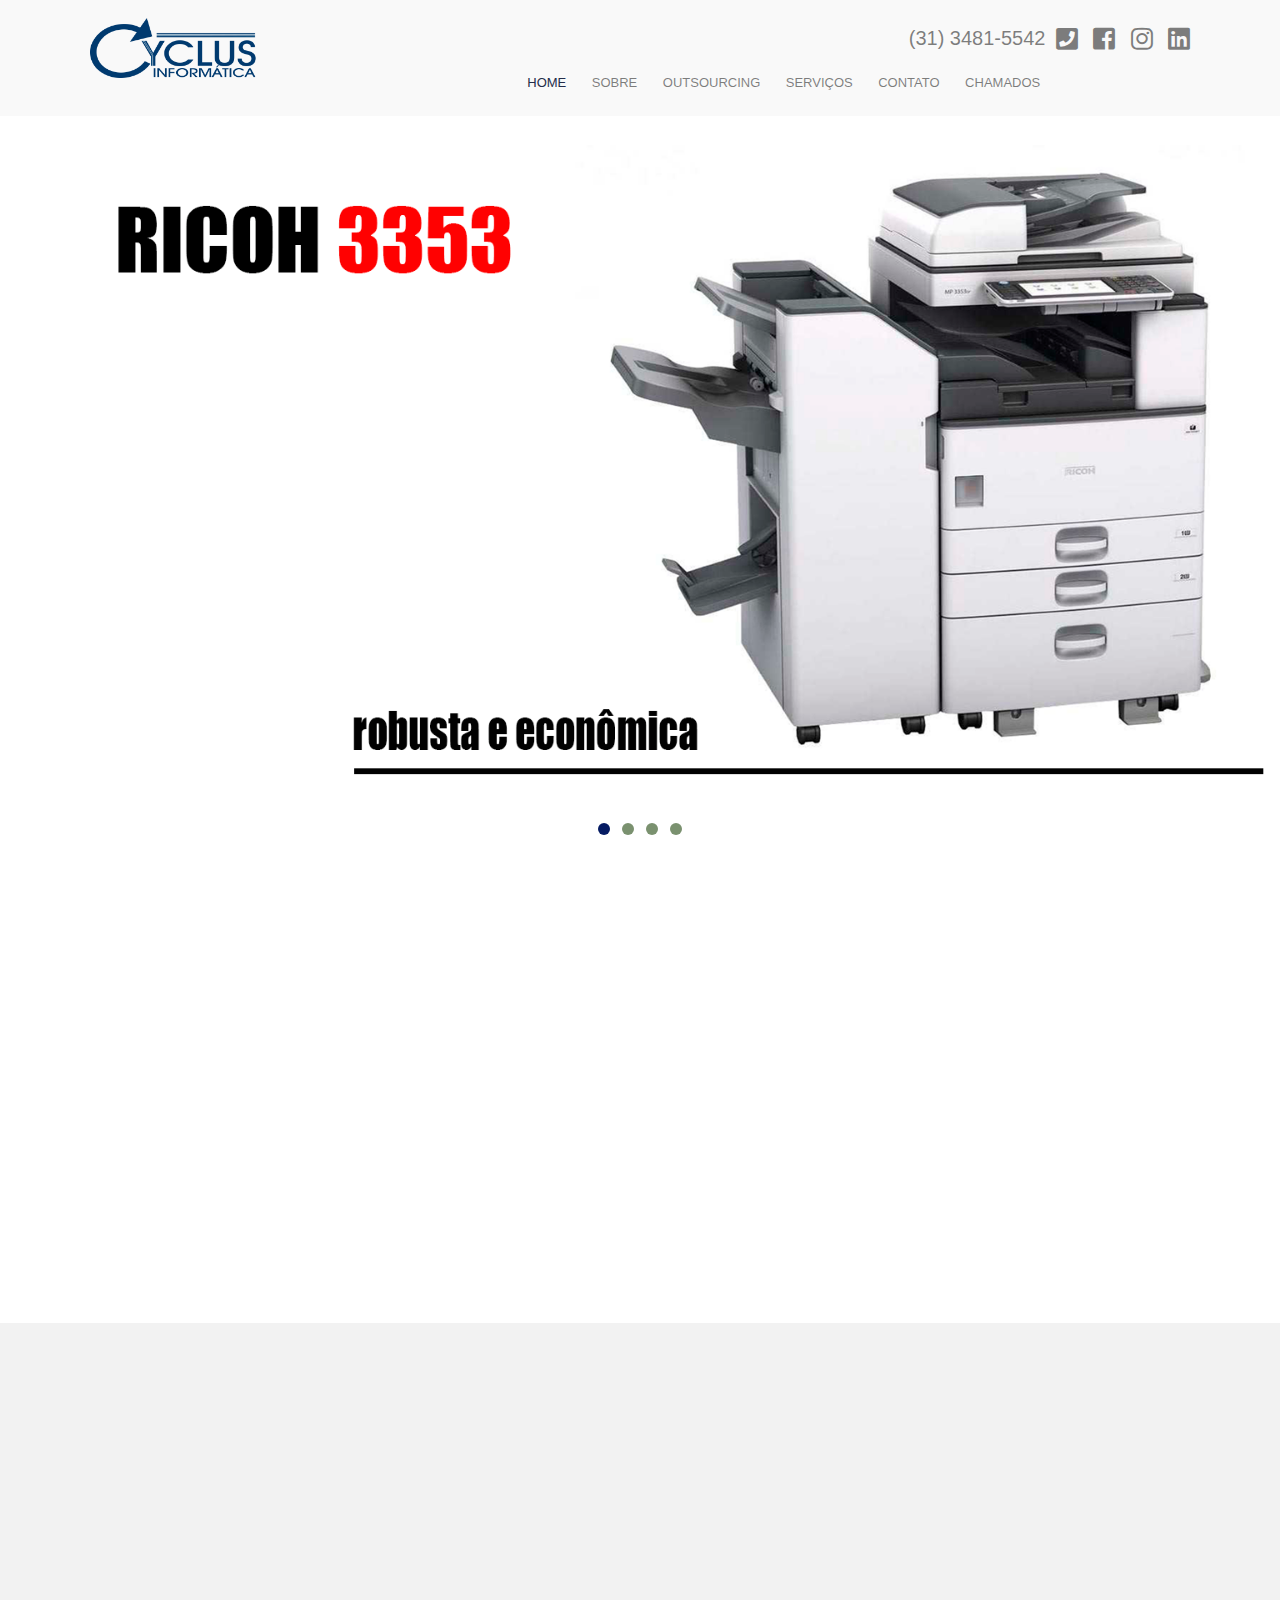
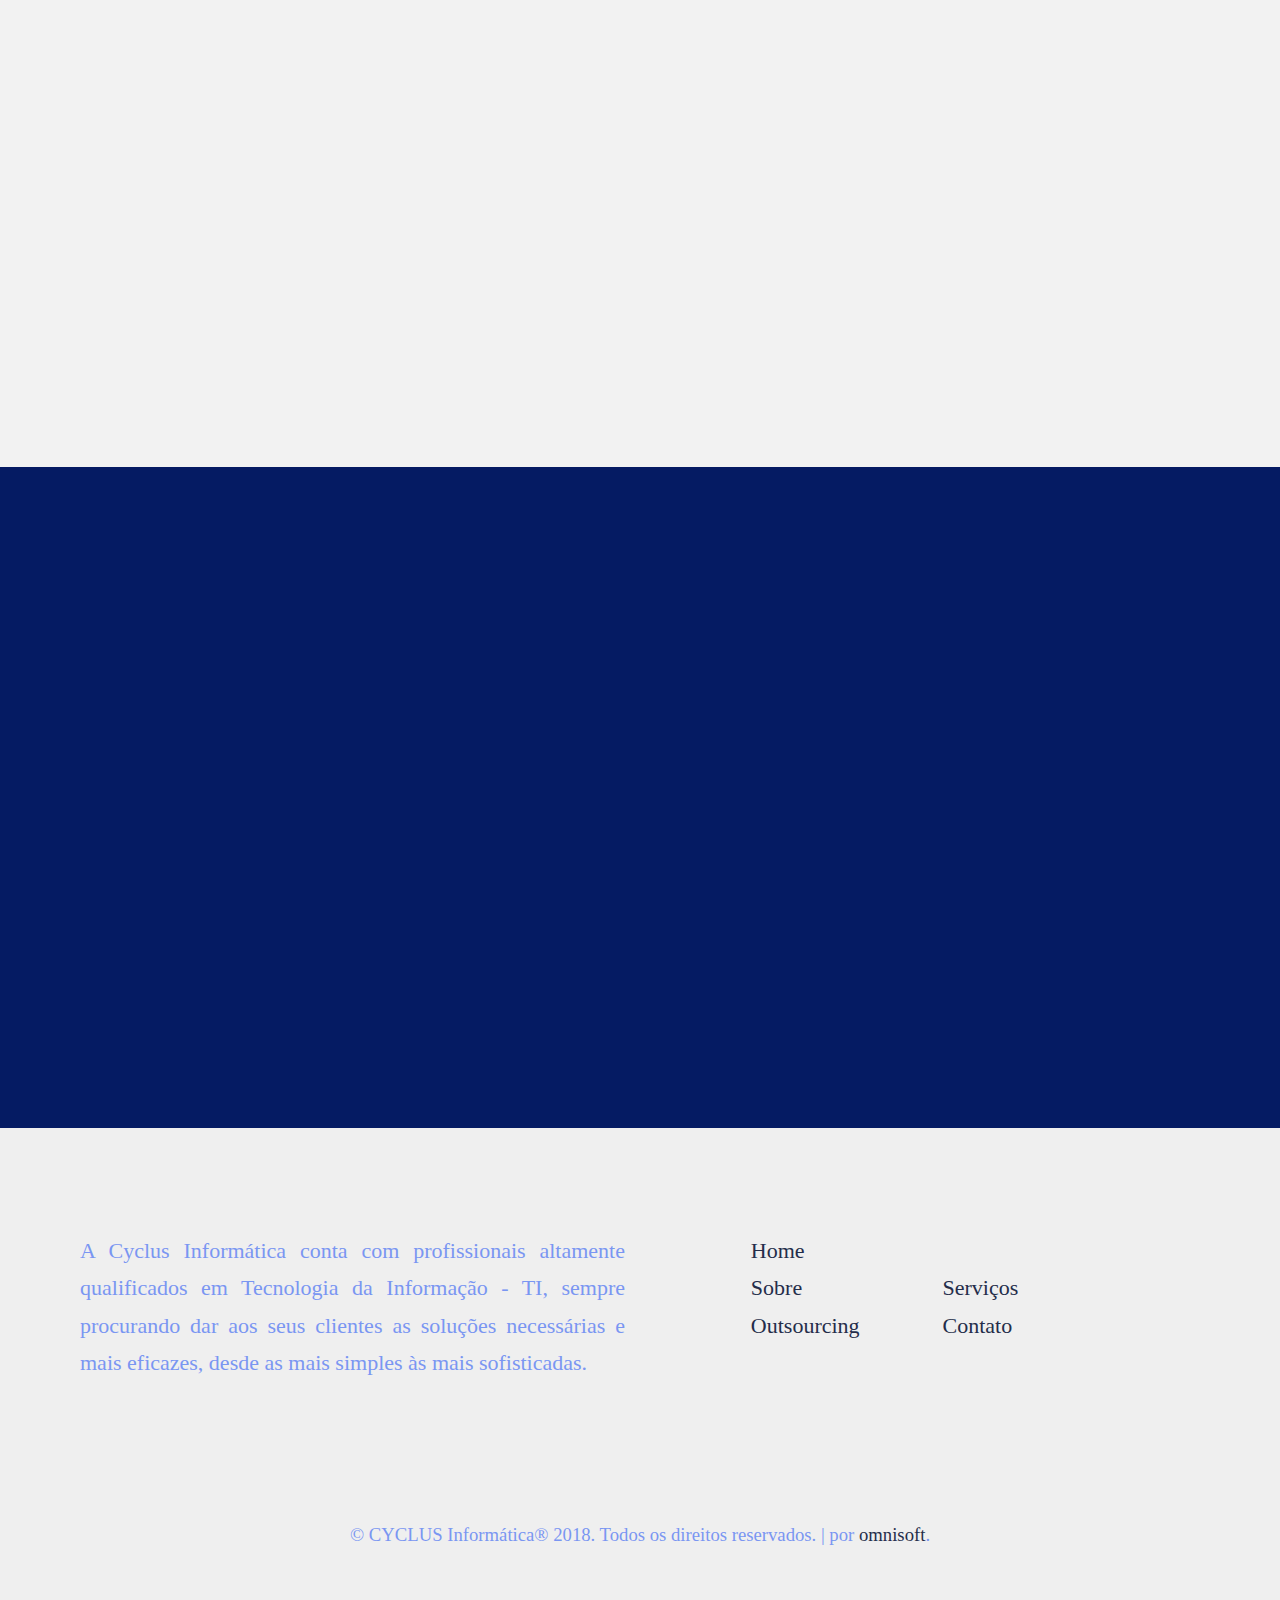
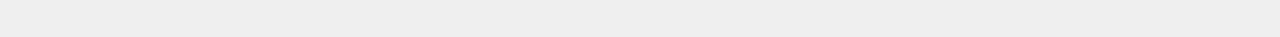
==== commit 0cc43aee: "AdicionandoIcons" ====
--- a/index.html
+++ b/index.html
@@ -37,7 +37,7 @@
 	<!-- Owl Carousel  -->
 	<link rel="stylesheet" href="css/owl.carousel.min.css">
 	<link rel="stylesheet" href="css/owl.theme.default.min.css">
-
+		<link rel="stylesheet" type="text/css" href="css/fontawesome-all.min.css">
 	<!-- Theme style  -->
 	<link rel="stylesheet" href="css/style.css">
 
@@ -61,6 +61,21 @@
 					<div id="fh5co-logo"><a href="index.html">
 					<img src="custom-images/logo-informatica.png" width="170">
 					</a></div>
+				</div>
+				<div class="social-media">
+
+					<ul>
+
+						<li><a href="#"><span>(31) 3481-5542</span><i class="fas fa-phone-square"></i></a></li>
+
+						<li><a href="#"><i class="fab fa-facebook-square"></i></a></li>
+
+						<li><a href="#"><i class="fab fa-instagram"></i></a></li>
+
+						<li><a href="#"><i class="fab fa-linkedin"></i></a></li>
+
+					</ul>
+
 				</div>
 				<div class="col-md-9 col-xs-9 text-center menu-1">
 					<ul>
@@ -78,7 +93,6 @@
 						</li>
 						<li><a href="contato.html">Contato</a></li>
 						<li><a href="http://rac.cyclus.com.br/v0/index.php" target="_Cyclus_chamados">Chamados</a></li>
-						<li><a>(31) 3481-5542</a></li>
 					</ul>
 				</div>
 				<!---
--- a/css/style.css
+++ b/css/style.css
@@ -364,7 +364,7 @@
 }
 
 #fh5co-hero .flexslider .flex-control-nav li a {
-    background: #7a96f;
+    background: #7a916f;
     box-shadow: none;
     width: 12px;
     height: 12px;
@@ -421,6 +421,24 @@
     letter-spacing: 3px;
     display: block;
     margin-bottom: 20px;
+}
+.social-media {
+    display: block;
+    float: right;
+    margin-right: 20px;
+}
+
+
+.social-media ul li a {
+    font-size: 25px;
+    padding: 5px;
+}
+
+.social-media ul li a span {
+    line-height: 30px;
+    margin-right: 10px;
+    vertical-align: text-bottom;
+    font-size: 20px;
 }
 
 #fh5co-hero .flexslider .slider-text > .slider-text-inner .btn {
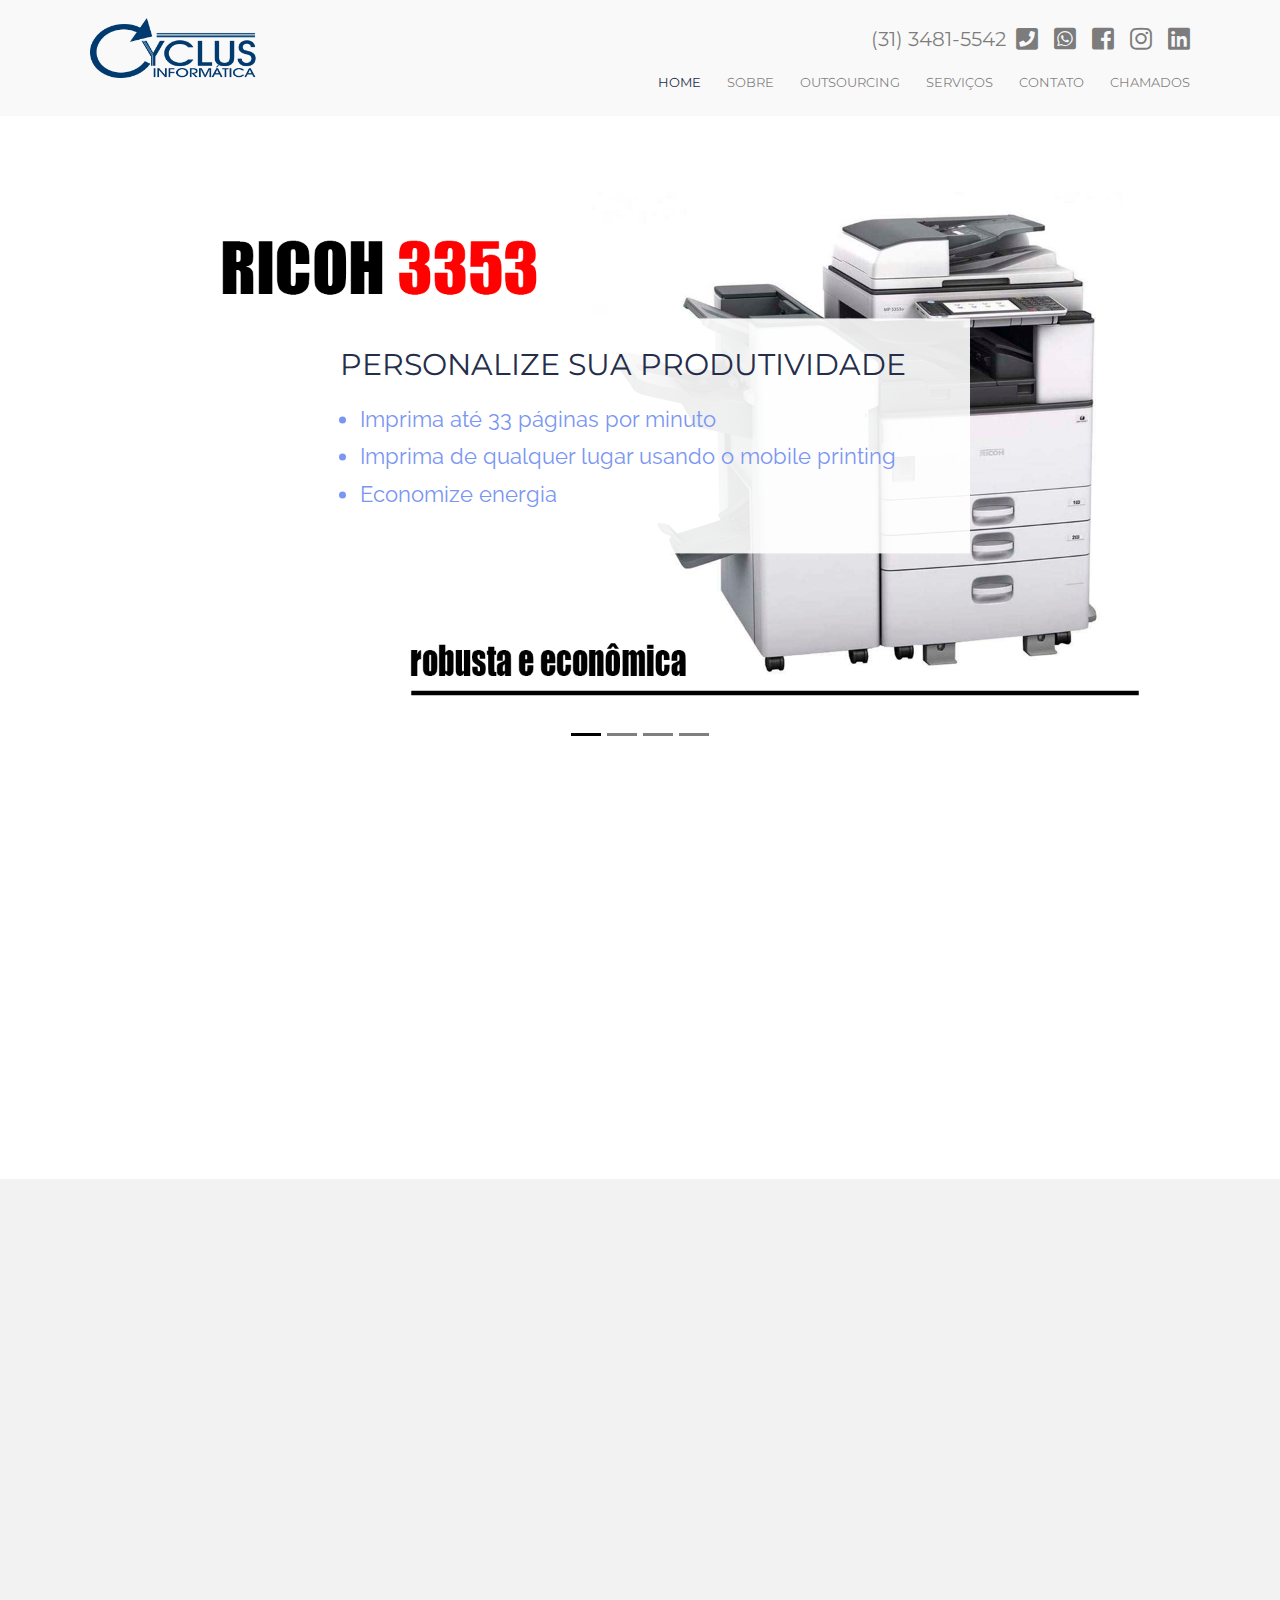
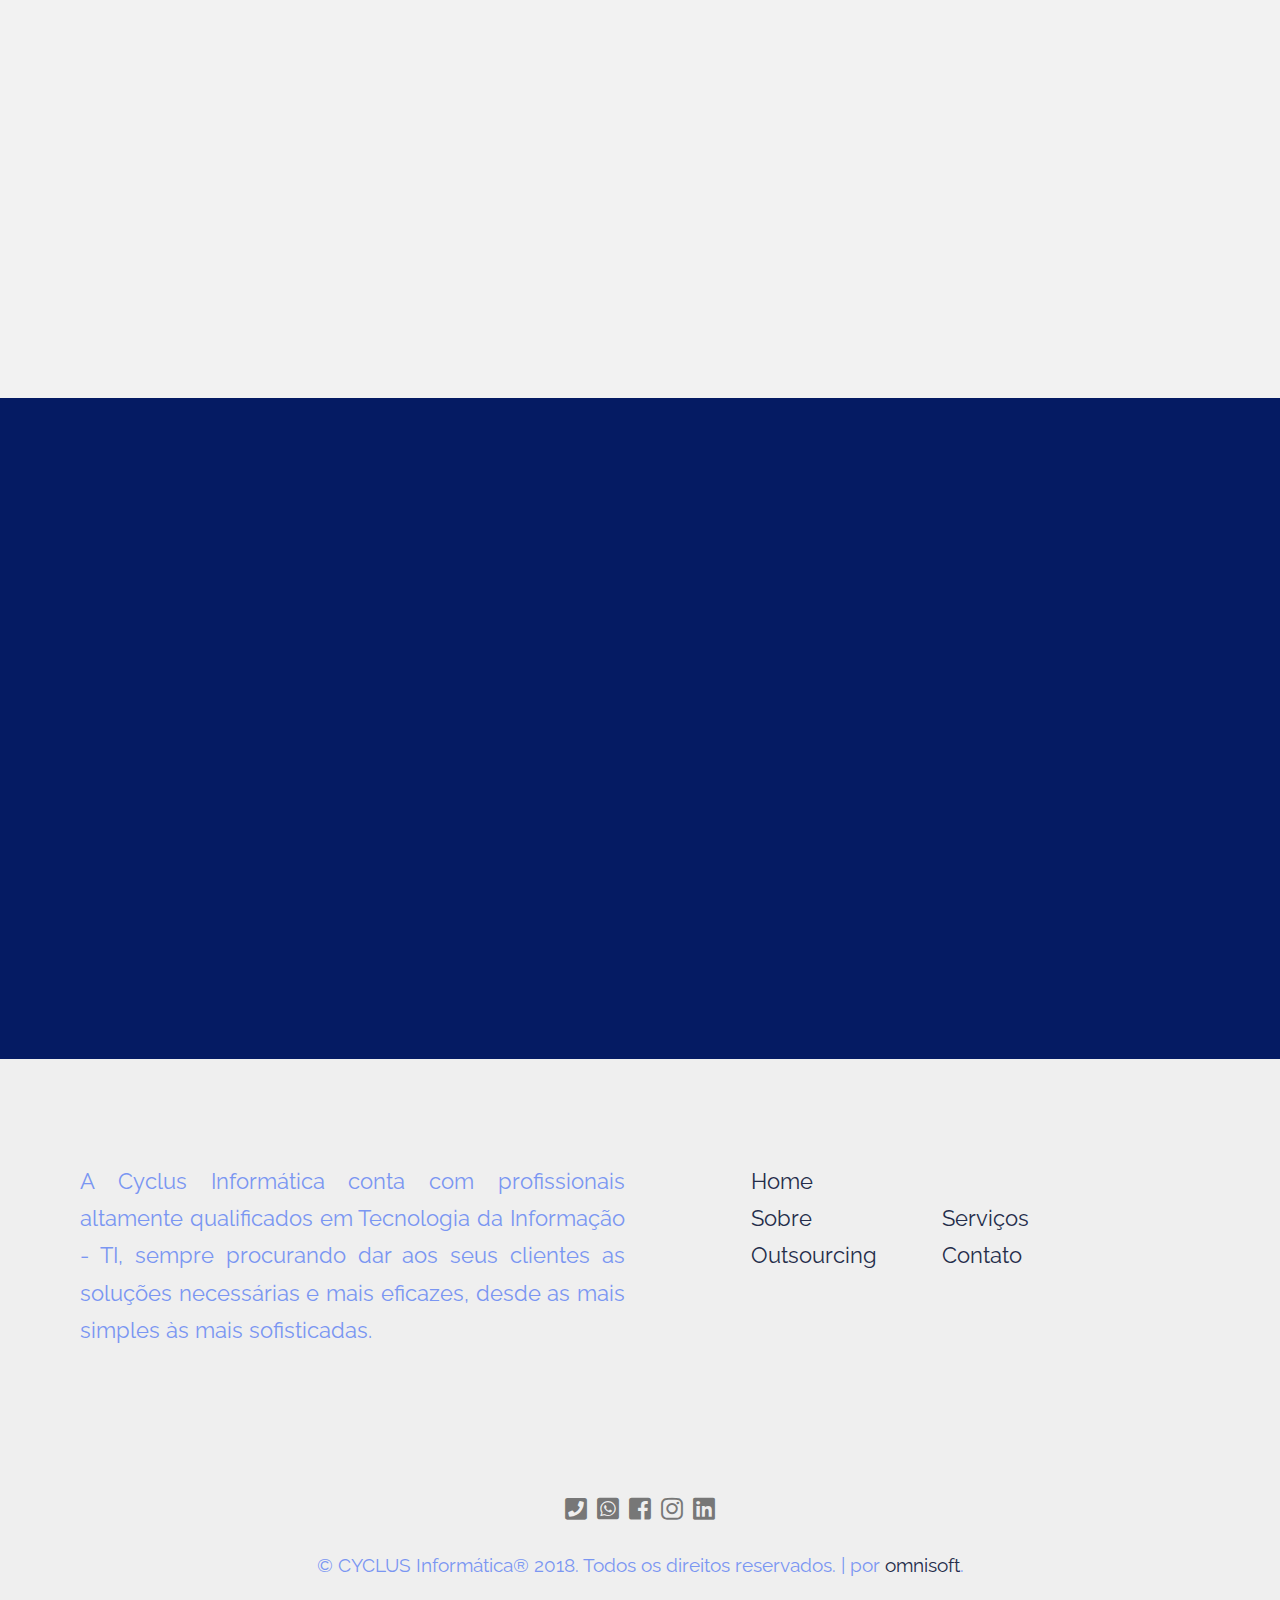
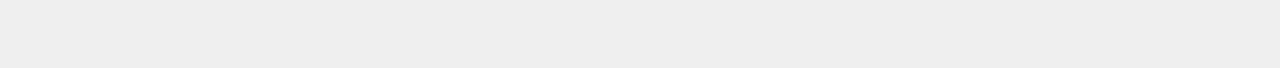
==== commit 424e2202: "Correcoes" ====
--- a/index.html
+++ b/index.html
@@ -1,349 +1,350 @@
 <!DOCTYPE HTML>
 <html>
-	<head>
-	<meta charset="utf-8">
-	<meta http-equiv="X-UA-Compatible" content="IE=edge">
-	<title>Cyclus - Home</title>
-	<meta name="viewport" content="width=device-width, initial-scale=1">
-	<meta name="description" content="Cyclus Informática soluções em locação de impressora, cabeamento estruturado, monitoramento cftv." />
-	<meta name="keywords" content="locação impressora, outsourcing impressão, cftv, cabeamento estruturado" />
-	<meta name="author" content="gettemplates.co" />
-
-
-  	<!-- Facebook and Twitter integration -->
-	<meta property="og:title" content="Cyclus Informática Outsourcing Impressão"/>
-	<meta property="og:image" content=""/>
-	<meta property="og:url" content=""/>
-	<meta property="og:site_name" content=""/>
-	<meta property="og:description" content=""/>
-	<meta name="twitter:title" content="" />
-	<meta name="twitter:image" content="" />
-	<meta name="twitter:url" content="" />
-	<meta name="twitter:card" content="" />
-
-	<!-- <link href="https://fonts.googleapis.com/css?family=Montserrat:400,700" rel="stylesheet"> -->
-	<!-- <link href="https://fonts.googleapis.com/css?family=Playfair+Display:400,400i" rel="stylesheet"> -->
-	
-	<!-- Animate.css -->
-	<link rel="stylesheet" href="css/animate.css">
-	<!-- Icomoon Icon Fonts-->
-	<link rel="stylesheet" href="css/icomoon.css">
-	<!-- Bootstrap  -->
-	<link rel="stylesheet" href="css/bootstrap.css">
-
-	<!-- Flexslider  -->
-	<link rel="stylesheet" href="css/flexslider.css">
-
-	<!-- Owl Carousel  -->
-	<link rel="stylesheet" href="css/owl.carousel.min.css">
-	<link rel="stylesheet" href="css/owl.theme.default.min.css">
-		<link rel="stylesheet" type="text/css" href="css/fontawesome-all.min.css">
-	<!-- Theme style  -->
-	<link rel="stylesheet" href="css/style.css">
-
-	<!-- Modernizr JS -->
-	<script src="js/modernizr-2.6.2.min.js"></script>
-	<!-- FOR IE9 below -->
-	<!--[if lt IE 9]>
-	<script src="js/respond.min.js"></script>
-	<![endif]-->
-
-	</head>
-	<body>
-		
-	<div class="fh5co-loader"></div>
-	
-	<div id="page">
-	<nav class="fh5co-nav" role="navigation">
-		<div class="container">
-			<div class="row">
-				<div class="col-md-3 col-xs-3">
-					<div id="fh5co-logo"><a href="index.html">
-					<img src="custom-images/logo-informatica.png" width="170">
-					</a></div>
-				</div>
-				<div class="social-media">
-
-					<ul>
-
-						<li><a href="#"><span>(31) 3481-5542</span><i class="fas fa-phone-square"></i></a></li>
-
-						<li><a href="#"><i class="fab fa-facebook-square"></i></a></li>
-
-						<li><a href="#"><i class="fab fa-instagram"></i></a></li>
-
-						<li><a href="#"><i class="fab fa-linkedin"></i></a></li>
-
-					</ul>
-
-				</div>
-				<div class="col-md-9 col-xs-9 text-center menu-1">
-					<ul>
-						<li class="active"><a href="index.html">Home</a></li>
-						<li><a href="sobre.html">Sobre</a></li>
-						<li><a href="outsourcing.html">Outsourcing</a></li>
-						<li class="has-dropdown">
-							<a href="servicos.html">Serviços</a>
-							<ul class="dropdown">
-								<li><a href="servicos.html#manutencao">Manutenção</a></li>
-								<li><a href="servicos.html#cftv">CFTV</a></li>
-								<li><a href="servicos.html#rede">Rede</a></li>
-								<li><a href="servicos.html#produtos">Produtos</a></li>
-							</ul>
-						</li>
-						<li><a href="contato.html">Contato</a></li>
-						<li><a href="http://rac.cyclus.com.br/v0/index.php" target="_Cyclus_chamados">Chamados</a></li>
-					</ul>
-				</div>
-				<!---
-				<div class="col-md-3 col-xs-4 text-right hidden-xs menu-2">
-					<ul>
-						<li class="search">
-							<div class="input-group">
-						      <input type="text" placeholder="Procurar">
-						      <span class="input-group-btn">
-						        <button class="btn btn-primary" type="button"><i class="icon-search"></i></button>
-						      </span>
-						    </div>
-						</li>
-					</ul>
-				</div>
-				--->
-			</div>
-			
-		</div>
-	</nav>
-	
-	<aside id="fh5co-hero" class="js-fullheight">
-		<div class="flexslider js-fullheight">
-			<ul class="slides">
-		   	<li style="background-image: url(custom-images/richo3353.png);">
-		   		<div class="overlay-gradient"></div>
-		   		<div class="container">
-		   			<div class="col-md-6 col-md-offset-3 col-md-pull-3 js-fullheight slider-text">
-		   				<div class="slider-text-inner">
-		   					<div class="desc">
-		   						<h2>PERSONALIZE SUA PRODUTIVIDADE</h2>
-		   						<p>
-									• Imprima até 33 páginas por minuto
-									<br />
-									• Imprima de qualquer lugar usando o mobile printing
-									<br />
-									• Economize energia
-								</p>
-		   					</div>
-		   				</div>
-		   			</div>
-		   		</div>
-		   	</li>
-		   	<li style="background-image: url(custom-images/ricohc600.png);">
-		   		<div class="container">
-		   			<div class="col-md-6 col-md-offset-3 col-md-pull-3 js-fullheight slider-text">
-		   				<div class="slider-text-inner">
-		   					<div class="desc">
-								<h2>SUA EMPRESA É ÚNICA</h2>
-		   						<p>
-									• Aumente a produtividade
-									<br />
-									• Reduza os impactos ambientais
-									<br />
-									• Opere com facilidade
-								</p>
-<!--			   					<p><a href="single.html" class="btn btn-primary btn-outline btn-lg">Solicitar orçamento</a></p> -->
-		   					</div>
-		   				</div>
-		   			</div>
-		   		</div>
-		   	</li>
-		   	<li style="background-image: url(custom-images/samsung4070.png);">
-		   		<div class="container">
-		   			<div class="col-md-6 col-md-offset-3 col-md-pull-3 js-fullheight slider-text">
-		   				<div class="slider-text-inner">
-		   					<div class="desc">
-								<h2>DESEMPENHO</h2>
-		   						<p>
-									• Imprima até 40 páginas por minuto
-									<br />
-									• Reduza o custo de propriedade
-									<br />
-									• Imprima em ambos os lados do papel
-								</p>
-<!--			   					<p><a href="single.html" class="btn btn-primary btn-outline btn-lg">Conhecer</a></p> -->
-		   					</div>
-		   				</div>
-		   			</div>
-		   		</div>
-		   	</li>
-		   	<li style="background-image: url(custom-images/richo3555.png);">
-		   		<div class="container">
-		   			<div class="col-md-6 col-md-offset-3 col-md-pull-3 js-fullheight slider-text">
-		   				<div class="slider-text-inner">
-		   					<div class="desc">
-								<h2>A QUALQUER HORA, EM QUALQUER LUGAR</h2>
-		   						<p>
-									• Imprima até 35 páginas por minuto
-									<br />
-									• Digitalize com alto desempenho
-									<br />
-									• Imprima de onde estiver
-								</p>
-<!--			   					<p><a href="single.html" class="btn btn-primary btn-outline btn-lg">Conhecer</a></p> -->
-		   					</div>
-		   				</div>
-		   			</div>
-		   		</div>
-		   	</li>
-		  	</ul>
-	  	</div>
-	</aside>
-
-	<div id="fh5co-about">
-		<div class="container">
-			<div class="about-content">
-				<div class="row animate-box">
-					<div class="col-md-12">
-						<div class="desc">
-							<h3><b>A Cyclus Informática</b></h3>
-							<p align="justify">conta com profissionais <b>altamente qualificados</b> em <b>Tecnologia da Informação - TI</b>, sempre procurando dar aos seus clientes as <b>soluções necessárias</b> e mais <b>eficazes</b>, desde as mais simples às mais sofisticadas, consolidando assim uma rede de <b>fidelidade</b> e <b>parceria</b>, que já dura há mais de duas décadas. </p> 
-						</div>
-					</div>
-
-				</div>
-			</div>
-		</div>
-	</div>
-	
-	<div id="fh5co-services" class="fh5co-bg-section">
-		<div class="container">
-			<div class="row">
-				<div class="col-md-4 col-sm-4 text-center">
-					<div class="feature-center animate-box" data-animate-effect="fadeIn">
+<head>
+    <meta charset="utf-8">
+    <meta http-equiv="X-UA-Compatible" content="IE=edge">
+    <title>Cyclus - Home</title>
+    <meta name="viewport" content="width=device-width, initial-scale=1">
+    <meta name="description"
+          content="Cyclus Informática soluções em locação de impressora, cabeamento estruturado, monitoramento cftv."/>
+    <meta name="keywords" content="locação impressora, outsourcing impressão, cftv, cabeamento estruturado"/>
+    <meta name="author" content="gettemplates.co"/>
+
+
+    <!-- Facebook and Twitter integration -->
+    <meta property="og:title" content="Cyclus Informática Outsourcing Impressão"/>
+    <meta property="og:image" content=""/>
+    <meta property="og:url" content=""/>
+    <meta property="og:site_name" content=""/>
+    <meta property="og:description" content=""/>
+    <meta name="twitter:title" content=""/>
+    <meta name="twitter:image" content=""/>
+    <meta name="twitter:url" content=""/>
+    <meta name="twitter:card" content=""/>
+
+    <link href="https://fonts.googleapis.com/css?family=Montserrat:400,700" rel="stylesheet">
+    <link href="https://fonts.googleapis.com/css?family=Playfair+Display:400,400i" rel="stylesheet">
+    <link href="https://fonts.googleapis.com/css?family=Raleway&display=swap" rel="stylesheet">
+
+    <!-- Animate.css -->
+    <link rel="stylesheet" href="css/animate.css">
+    <!-- Icomoon Icon Fonts-->
+    <link rel="stylesheet" href="css/icomoon.css">
+    <!-- Bootstrap  -->
+    <!--<link rel="stylesheet" href="css/bootstrap.min.css">-->
+    <link rel="stylesheet" href="css/bootstrap.css">
+
+    <!-- Flexslider  -->
+    <link rel="stylesheet" href="css/flexslider.css">
+
+    <!-- Owl Carousel  -->
+    <link rel="stylesheet" href="css/owl.carousel.min.css">
+    <link rel="stylesheet" href="css/owl.theme.default.min.css">
+    <link rel="stylesheet" type="text/css" href="css/fontawesome-all.min.css">
+    <!-- Theme style  -->
+    <link rel="stylesheet" href="css/style.css">
+
+    <!-- Modernizr JS -->
+    <script src="js/modernizr-2.6.2.min.js"></script>
+    <!-- FOR IE9 below -->
+    <!--[if lt IE 9]>
+    <script src="js/respond.min.js"></script>
+    <![endif]-->
+
+</head>
+<body>
+
+<div class="fh5co-loader"></div>
+
+<div id="page">
+    <nav class="fh5co-nav" role="navigation">
+        <div class="container">
+            <div class="row">
+                <div class="col-md-3 col-xs-3">
+                    <div id="fh5co-logo"><a href="index.html">
+                        <img src="custom-images/logo-informatica.png" width="170">
+                    </a></div>
+                </div>
+
+                <div class="social-media">
+                    <ul>
+                        <li><a href="tel:553134815542"><span>(31) 3481-5542</span><i
+                                class="fas fa-phone-square"></i></a></li>
+                        <li><a href="https://wa.me/5531997649495"><i class="fab fa-whatsapp-square"></i></a></li>
+                        <li><a href="#"><i class="fab fa-facebook-square"></i></a></li>
+                        <li><a href="#"><i class="fab fa-instagram"></i></a></li>
+                        <li><a href="#"><i class="fab fa-linkedin"></i></a></li>
+                    </ul>
+                </div>
+
+                <div class="col-md-9 col-xs-9 text-center menu-1">
+                    <ul>
+                        <li class="active"><a href="index.html">Home</a></li>
+                        <li><a href="sobre.html">Sobre</a></li>
+                        <li><a href="outsourcing.html">Outsourcing</a></li>
+                        <li class="has-dropdown">
+                            <a href="servicos.html">Serviços</a>
+                            <ul class="dropdown">
+                                <li><a href="servicos.html#manutencao">Manutenção</a></li>
+                                <li><a href="servicos.html#cftv">CFTV</a></li>
+                                <li><a href="servicos.html#rede">Rede</a></li>
+                                <li><a href="servicos.html#produtos">Produtos</a></li>
+                            </ul>
+                        </li>
+                        <li><a href="contato.html">Contato</a></li>
+                        <li><a href="http://rac.cyclus.com.br/v0/index.php" target="_Cyclus_chamados">Chamados</a></li>
+                    </ul>
+                </div>
+                <!---
+                <div class="col-md-3 col-xs-4 text-right hidden-xs menu-2">
+                    <ul>
+                        <li class="search">
+                            <div class="input-group">
+                              <input type="text" placeholder="Procurar">
+                              <span class="input-group-btn">
+                                <button class="btn btn-primary" type="button"><i class="icon-search"></i></button>
+                              </span>
+                            </div>
+                        </li>
+                    </ul>
+                </div>
+                --->
+            </div>
+
+        </div>
+    </nav>
+
+    <div id="slide">
+        <div id="carouselExampleIndicators" class="carousel slide" data-ride="carousel">
+            <ol class="carousel-indicators">
+                <li data-target="#carouselExampleIndicators" data-slide-to="0" class="active"></li>
+                <li data-target="#carouselExampleIndicators" data-slide-to="1"></li>
+                <li data-target="#carouselExampleIndicators" data-slide-to="2"></li>
+                <li data-target="#carouselExampleIndicators" data-slide-to="3"></li>
+            </ol>
+            <div class="carousel-inner" role="listbox">
+                <div class="carousel-item active">
+                    <div class="banner" style="background-image: url(custom-images/richo3353.png);">
+                        <div>
+                            <h2>PERSONALIZE SUA PRODUTIVIDADE</h2>
+                            <ul>
+                                <li>Imprima até 33 páginas por minuto</li>
+                                <li>Imprima de qualquer lugar usando o mobile printing</li>
+                                <li>Economize energia</li>
+                            </ul>
+                        </div>
+                    </div>
+                </div>
+                <div class="carousel-item">
+                    <div class="banner" style="background-image: url(custom-images/ricohc600.png);">
+                        <div>
+                            <h2>SUA EMPRESA É ÚNICA</h2>
+                            <ul>
+                                <li>Aumente a produtividade</li>
+                                <li>Reduza os impactos ambientais</li>
+                                <li>Opere com facilidade</li>
+                            </ul>
+                        </div>
+                    </div>
+                </div>
+                <div class="carousel-item">
+                    <div class="banner" style="background-image: url(custom-images/samsung4070.png);">
+                        <div>
+                            <h2>DESEMPENHO</h2>
+                            <ul>
+                                <li>Imprima até 40 páginas por minuto</li>
+                                <li>Reduza o custo de propriedade</li>
+                                <li>Imprima em ambos os lados do papel</li>
+                            </ul>
+                        </div>
+                    </div>
+                </div>
+                <div class="carousel-item">
+                    <div class="banner" style="background-image: url(custom-images/richo3555.png);">
+                        <div>
+                            <h2>A QUALQUER HORA, EM QUALQUER LUGAR</h2>
+                            <ul>
+                                <li>Imprima até 35 páginas por minuto</li>
+                                <li>Digitalize com alto desempenho</li>
+                                <li>Imprima de onde estiver</li>
+                            </ul>
+                        </div>
+                    </div>
+                </div>
+            </div>
+        </div>
+    </div>
+
+    <div id="fh5co-about">
+        <div class="container">
+            <div class="about-content">
+                <div class="row animate-box">
+                    <div class="col-md-12">
+                        <div class="desc">
+                            <h3><b>A Cyclus Informática</b></h3>
+                            <p align="justify">conta com profissionais <b>altamente qualificados</b> em <b>Tecnologia da
+                                Informação - TI</b>, sempre procurando dar aos seus clientes as <b>soluções
+                                necessárias</b> e mais <b>eficazes</b>, desde as mais simples às mais sofisticadas,
+                                consolidando assim uma rede de <b>fidelidade</b> e <b>parceria</b>, que já dura há mais
+                                de duas décadas. </p>
+                        </div>
+                    </div>
+
+                </div>
+            </div>
+        </div>
+    </div>
+
+    <div id="fh5co-services" class="fh5co-bg-section">
+        <div class="container">
+            <div class="row">
+                <div class="col-md-4 col-sm-4 text-center">
+                    <div class="feature-center animate-box" data-animate-effect="fadeIn">
 						<span class="icon">
 							<i class="icon-printer"></i>
 						</span>
-						<h3>Locação / Outsourcing</h3>
-						<p>Após um estudo das necessidades de impressão da sua empresa, nossos consultores de TI poderão apresentar soluções mais viáveis com qualidade e baixo custo, permitindo um total gerenciamento bastante eficaz.</p>
-						<p><a href="outsourcing.html" class="btn btn-primary btn-outline">Saber mais</a></p>
-					</div>
-				</div>
-				<div class="col-md-4 col-sm-4 text-center">
-					<div class="feature-center animate-box" data-animate-effect="fadeIn">
+                        <h3>Locação / Outsourcing</h3>
+                        <p>Após um estudo das necessidades de impressão da sua empresa, nossos consultores de TI poderão
+                            apresentar soluções mais viáveis com qualidade e baixo custo, permitindo um total
+                            gerenciamento bastante eficaz.</p>
+                        <p><a href="outsourcing.html" class="btn btn-primary btn-outline">Saber mais</a></p>
+                    </div>
+                </div>
+                <div class="col-md-4 col-sm-4 text-center">
+                    <div class="feature-center animate-box" data-animate-effect="fadeIn">
 						<span class="icon">
 							<i class="icon-monitor"></i>
 						</span>
-						<h3>Produtos</h3>
-						<p>Comercializamos toda linha de produtos de informática dos principais fabricantes de tecnologia com preços bastantes competitivos.</p>
-						<p><a href="servicos.html" class="btn btn-primary btn-outline">Saber mais</a></p>
-					</div>
-				</div>
-				<div class="col-md-4 col-sm-4 text-center">
-					<div class="feature-center animate-box" data-animate-effect="fadeIn">
+                        <h3>Produtos</h3>
+                        <p>Comercializamos toda linha de produtos de informática dos principais fabricantes de
+                            tecnologia com preços bastantes competitivos.</p>
+                        <p><a href="servicos.html" class="btn btn-primary btn-outline">Saber mais</a></p>
+                    </div>
+                </div>
+                <div class="col-md-4 col-sm-4 text-center">
+                    <div class="feature-center animate-box" data-animate-effect="fadeIn">
 						<span class="icon">
 							<i class="icon-cog"></i>
 						</span>
-						<h3>Serviços</h3>
-						<p>Empresa multimarcas, há mais de duas décadas atuando na prestação de serviços de manutenção, com profissionais altamente qualificados, trazendo soluções que atendam às necessidades de nossos clientes com qualidade e satisfação.</p>
-						<p><a href="servicos.html" class="btn btn-primary btn-outline">Saber mais</a></p>
-					</div>
-				</div>
-			</div>
-		</div>
-	</div>
-	
-	<div id="fh5co-started">
-		<div class="container">
-			<div class="row animate-box">
-				<div class="col-md-8 col-md-offset-2 text-center fh5co-heading">
-					<h2>Orçamento</h2>
-					<p>Interessou-se por nossos serviços? Solicite aqui seu orçamento.</p>
-				</div>
-			</div>
-			<div class="row animate-box">
-				<div class="col-md-8 col-md-offset-2">
-					<form class="form-inline">
-						<div class="col-md-6 col-sm-6">
-							<div class="form-group">
-								<!-- <label for="fname">First Name</label> -->
-								<input type="text" id="fname" class="form-control" placeholder="Nome">
-							</div>
-							<div class="form-group">
-								<label for="email" class="sr-only">Email</label>
-								<input type="email" class="form-control" id="email" placeholder="Email">
-							</div>
-						</div>
-						
-						<div class="col-md-6 col-sm-6">
-							<div class="form-group">
-								<!-- <label for="message">Message</label> -->
-								<textarea name="message" id="message" cols="30" rows="10" class="form-control" placeholder="Escreva aqui"></textarea>
-							</div>
-							<button type="submit" class="btn btn-default btn-block">Solicitar</button>
-						</div>
-					</form>
-				</div>
-			</div>
-		</div>
-	</div>
-
-	<footer id="fh5co-footer" role="contentinfo">
-		<div class="container">
-			<div class="row row-pb-md">
-				<div class="col-md-6 fh5co-widget">
-					<br>
-					<p align="justify">A Cyclus Informática conta com profissionais altamente qualificados em Tecnologia da Informação - TI, sempre procurando dar aos seus clientes as soluções necessárias e mais eficazes, desde as mais simples às mais sofisticadas.</p>
-				</div>
-
-				<div class="col-md-2 col-sm-4 col-xs-6 col-md-push-1">
-					<ul class="fh5co-footer-links">
-						<br>
-						<li><a href="index.html">Home</a></li>
-						<li><a href="sobre.html">Sobre</a></li>
-						<li><a href="outsourcing.html">Outsourcing</a></li>
-					</ul>
-				</div>
-
-				<div class="col-md-2 col-sm-4 col-xs-6 col-md-push-1">
-					<ul class="fh5co-footer-links">
-						<br></br>
-						<li><a href="servicos.html">Serviços</a></li>
-						<li><a href="contato.html">Contato</a></li>
-					</ul>
-				</div>
-			</div>
-
-			<div class="row copyright">
-				<div class="col-md-12 text-center">
-					<p>
-						<small class="block">&copy; CYCLUS Informática® 2018. Todos os direitos reservados. | por <a href="http://freehtml5.co/" target="_blank">omnisoft</a>.</small> 
-					</p>
-				</div>
-			</div>
-
-		</div>
-	</footer>
-	</div>
-
-	<div class="gototop js-top">
-		<a href="#" class="js-gotop"><i class="icon-arrow-up"></i></a>
-	</div>
-	
-	<!-- jQuery -->
-	<script src="js/jquery.min.js"></script>
-	<!-- jQuery Easing -->
-	<script src="js/jquery.easing.1.3.js"></script>
-	<!-- Bootstrap -->
-	<script src="js/bootstrap.min.js"></script>
-	<!-- Waypoints -->
-	<script src="js/jquery.waypoints.min.js"></script>
-	<!-- Carousel -->
-	<script src="js/owl.carousel.min.js"></script>
-	<!-- countTo -->
-	<script src="js/jquery.countTo.js"></script>
-	<!-- Flexslider -->
-	<script src="js/jquery.flexslider-min.js"></script>
-	<!-- Main -->
-	<script src="js/main.js"></script>
-
-	</body>
+                        <h3>Serviços</h3>
+                        <p>Empresa multimarcas, há mais de duas décadas atuando na prestação de serviços de manutenção,
+                            com profissionais altamente qualificados, trazendo soluções que atendam às necessidades de
+                            nossos clientes com qualidade e satisfação.</p>
+                        <p><a href="servicos.html" class="btn btn-primary btn-outline">Saber mais</a></p>
+                    </div>
+                </div>
+            </div>
+        </div>
+    </div>
+
+    <div id="fh5co-started">
+        <div class="container">
+            <div class="row animate-box">
+                <div class="col-md-8 col-md-offset-2 text-center fh5co-heading">
+                    <h2>Orçamento</h2>
+                    <p>Interessou-se por nossos serviços? Solicite aqui seu orçamento.</p>
+                </div>
+            </div>
+            <div class="row animate-box">
+                <div class="col-md-8 col-md-offset-2">
+                    <form class="form-inline">
+                        <div class="col-md-6 col-sm-6">
+                            <div class="form-group">
+                                <!-- <label for="fname">First Name</label> -->
+                                <input type="text" id="fname" class="form-control" placeholder="Nome">
+                            </div>
+                            <div class="form-group">
+                                <label for="email" class="sr-only">Email</label>
+                                <input type="email" class="form-control" id="email" placeholder="Email">
+                            </div>
+                        </div>
+
+                        <div class="col-md-6 col-sm-6">
+                            <div class="form-group">
+                                <!-- <label for="message">Message</label> -->
+                                <textarea name="message" id="message" cols="30" rows="10" class="form-control"
+                                          placeholder="Escreva aqui"></textarea>
+                            </div>
+                            <button type="submit" class="btn btn-default btn-block">Solicitar</button>
+                        </div>
+                    </form>
+                </div>
+            </div>
+        </div>
+    </div>
+
+    <footer id="fh5co-footer" role="contentinfo">
+        <div class="container">
+            <div class="row row-pb-md">
+                <div class="col-md-6 fh5co-widget">
+                    <br>
+                    <p align="justify">A Cyclus Informática conta com profissionais altamente qualificados em Tecnologia
+                        da Informação - TI, sempre procurando dar aos seus clientes as soluções necessárias e mais
+                        eficazes, desde as mais simples às mais sofisticadas.</p>
+                </div>
+
+                <div class="col-md-2 col-sm-4 col-xs-6 col-md-push-1">
+                    <ul class="fh5co-footer-links">
+                        <br>
+                        <li><a href="index.html">Home</a></li>
+                        <li><a href="sobre.html">Sobre</a></li>
+                        <li><a href="outsourcing.html">Outsourcing</a></li>
+                    </ul>
+                </div>
+
+                <div class="col-md-2 col-sm-4 col-xs-6 col-md-push-1">
+                    <ul class="fh5co-footer-links">
+                        <br></br>
+                        <li><a href="servicos.html">Serviços</a></li>
+                        <li><a href="contato.html">Contato</a></li>
+                    </ul>
+                </div>
+            </div>
+
+            <div class="row copyright">
+                <div class="col-md-12 text-center">
+                    <div class="social-media-footer">
+                        <ul>
+                            <li><a href="tel:553134815542"><i class="fas fa-phone-square"></i></a></li>
+                            <li><a href="https://wa.me/5531997649495"><i class="fab fa-whatsapp-square"></i></a></li>
+                            <li><a href="#"><i class="fab fa-facebook-square"></i></a></li>
+                            <li><a href="#"><i class="fab fa-instagram"></i></a></li>
+                            <li><a href="#"><i class="fab fa-linkedin"></i></a></li>
+                        </ul>
+                    </div>
+                    <p>
+                        <small class="block">&copy; CYCLUS Informática® 2018. Todos os direitos reservados. | por <a
+                                href="http://freehtml5.co/" target="_blank">omnisoft</a>.
+                        </small>
+                    </p>
+                </div>
+            </div>
+
+        </div>
+    </footer>
+</div>
+
+<div class="gototop js-top">
+    <a href="#" class="js-gotop"><i class="icon-arrow-up"></i></a>
+</div>
+
+<!-- jQuery -->
+<script src="js/jquery.min.js"></script>
+<!-- jQuery Easing -->
+<script src="js/jquery.easing.1.3.js"></script>
+<!-- Bootstrap -->
+<script src="js/bootstrap.min.js"></script>
+<!-- Waypoints -->
+<script src="js/jquery.waypoints.min.js"></script>
+<!-- Carousel -->
+<script src="js/owl.carousel.min.js"></script>
+<!-- countTo -->
+<script src="js/jquery.countTo.js"></script>
+<!-- Flexslider -->
+<script src="js/jquery.flexslider-min.js"></script>
+<!-- Main -->
+<script src="js/main.js"></script>
+
+</body>
 </html>
 
--- a/css/style.css
+++ b/css/style.css
@@ -204,6 +204,7 @@
 .fh5co-nav ul {
     padding: 0;
     margin: 0;
+    text-align: right;
 }
 
 .fh5co-nav ul li {
@@ -404,6 +405,7 @@
     #fh5co-hero .flexslider .slider-text > .slider-text-inner h2 {
         font-size: 15px;
     }
+
     #fh5co-hero .flexslider .slider-text > .slider-text-inner {
         display: table-cell;
         vertical-align: middle;
@@ -422,12 +424,12 @@
     display: block;
     margin-bottom: 20px;
 }
+
 .social-media {
     display: block;
     float: right;
     margin-right: 20px;
 }
-
 
 .social-media ul li a {
     font-size: 25px;
@@ -1163,6 +1165,11 @@
     .fh5co-tabs .icon-xlg {
         font-size: 200px;
     }
+
+    .fh5co-nav #fh5co-logo img {
+        width: 120px;
+        margin-left: -20px;
+    }
 }
 
 .fh5co-tabs .icon-xlg i {
@@ -1245,6 +1252,10 @@
 @media screen and (max-width: 992px) {
     #fh5co-testimonial .testimony-slide blockquote {
         width: 100%;
+    }
+
+    .fh5co-nav ul li a {
+        padding: 5px;
     }
 }
 
@@ -1721,6 +1732,23 @@
     .fh5co-nav-toggle {
         display: block;
     }
+
+    .social-media {
+        margin-right: 60px;
+    }
+
+    .social-media ul li a {
+        padding: 0;
+    }
+
+    .social-media ul li a span {
+        display: none;
+    }
+
+    #fh5co-hero {
+        min-height: 0;
+        height: 500px;
+    }
 }
 
 .btn {
@@ -1958,3 +1986,181 @@
     width: 100%;
     position: absolute;
 }
+
+/*Social media footer*/
+.social-media-footer {
+    display: table;
+    margin: auto;
+}
+
+.social-media-footer ul {
+    display: table;
+    list-style: none;
+    padding: 0;
+    margin: 0 0 20px 0;
+}
+
+.social-media-footer ul li {
+    display: inline-block;
+}
+
+.social-media-footer ul li a {
+    color: rgba(0, 0, 0, 0.5);
+    font-size: 25px;
+    padding: 5px;
+}
+
+.social-media-footer ul li a:hover {
+    color: #000;
+}
+
+/*Banner Slide*/
+*, ::after, ::before {
+    box-sizing: border-box;
+}
+
+dl, ol, ul {
+    margin-top: 0;
+    margin-bottom: 1rem;
+}
+
+.carousel-indicators {
+    position: absolute;
+    right: 0;
+    bottom: 10px;
+    left: 0;
+    z-index: 15;
+    display: -webkit-box;
+    display: -ms-flexbox;
+    display: flex;
+    -webkit-box-pack: center;
+    -ms-flex-pack: center;
+    justify-content: center;
+    padding-left: 0;
+    margin-right: 15%;
+    margin-left: 15%;
+    list-style: none;
+    width: auto;
+}
+
+.carousel-inner {
+    position: relative !important;
+    width: 100% !important;
+    overflow: hidden !important;
+}
+
+.carousel-indicators li {
+    position: relative !important;
+    -webkit-box-flex: 0 !important;
+    -ms-flex: 0 1 auto !important;
+    flex: 0 1 auto !important;
+    width: 30px !important;
+    height: 3px !important;
+    margin: 0 !important;
+    margin-right: 3px !important;
+    margin-left: 3px !important;
+    text-indent: -999px !important;
+    background-color: rgba(0, 0, 0, .5) !important;
+    border: 0 !important;
+    border-radius: 0 !important;
+}
+
+.carousel-indicators .active {
+    background-color: #000 !important;
+}
+
+.carousel-indicators li::before {
+    position: absolute;
+    top: -10px;
+    left: 0;
+    display: inline-block;
+    width: 100%;
+    height: 10px;
+    content: "";
+}
+
+.carousel-indicators li::after {
+    position: absolute;
+    bottom: -10px;
+    left: 0;
+    display: inline-block;
+    width: 100%;
+    height: 10px;
+    content: "";
+}
+
+.carousel-item-next, .carousel-item-prev, .carousel-item.active {
+    display: block;
+}
+
+.carousel-item {
+    height: 70vh;
+    min-height: 500px;
+}
+
+.carousel-item > div.banner {
+    height: 100%;
+    width: 100%;
+    display: block;
+    background-size: cover;
+    background-position: center;
+    position: relative;
+}
+
+.carousel-item > div.banner > div {
+    position: absolute;
+    top: 50%;
+    left: 50%;
+    transform: translate(-50%, -50%);
+    background: rgba(255, 255, 255, 0.9);
+    padding: 30px;
+    min-width: 660px;
+}
+
+.carousel-item {
+    position: relative;
+    display: none;
+    -webkit-box-align: center;
+    -ms-flex-align: center;
+    align-items: center;
+    width: 100%;
+    transition: -webkit-transform .6s ease;
+    transition: transform .6s ease;
+    transition: transform .6s ease, -webkit-transform .6s ease;
+    -webkit-backface-visibility: hidden;
+    backface-visibility: hidden;
+    -webkit-perspective: 1000px;
+    perspective: 1000px;
+}
+
+.carousel-item > div.banner ul {
+    padding-left: 20px;
+}
+
+@media screen and (max-width: 768px) {
+    .carousel-item > div.banner > div {
+        min-width: 480px;
+        padding: 15px;
+    }
+
+    .carousel-item > div.banner h2 {
+        font-size: 30px;
+    }
+
+    .carousel-item > div.banner ul li {
+        font-size: 20px;
+    }
+}
+
+@media screen and (max-width: 480px) {
+    .carousel-item > div.banner > div {
+        min-width: 300px;
+    }
+    .carousel-item > div.banner h2 {
+        font-size: 24px;
+    }
+
+    .carousel-item > div.banner ul li {
+        font-size: 16px;
+    }
+}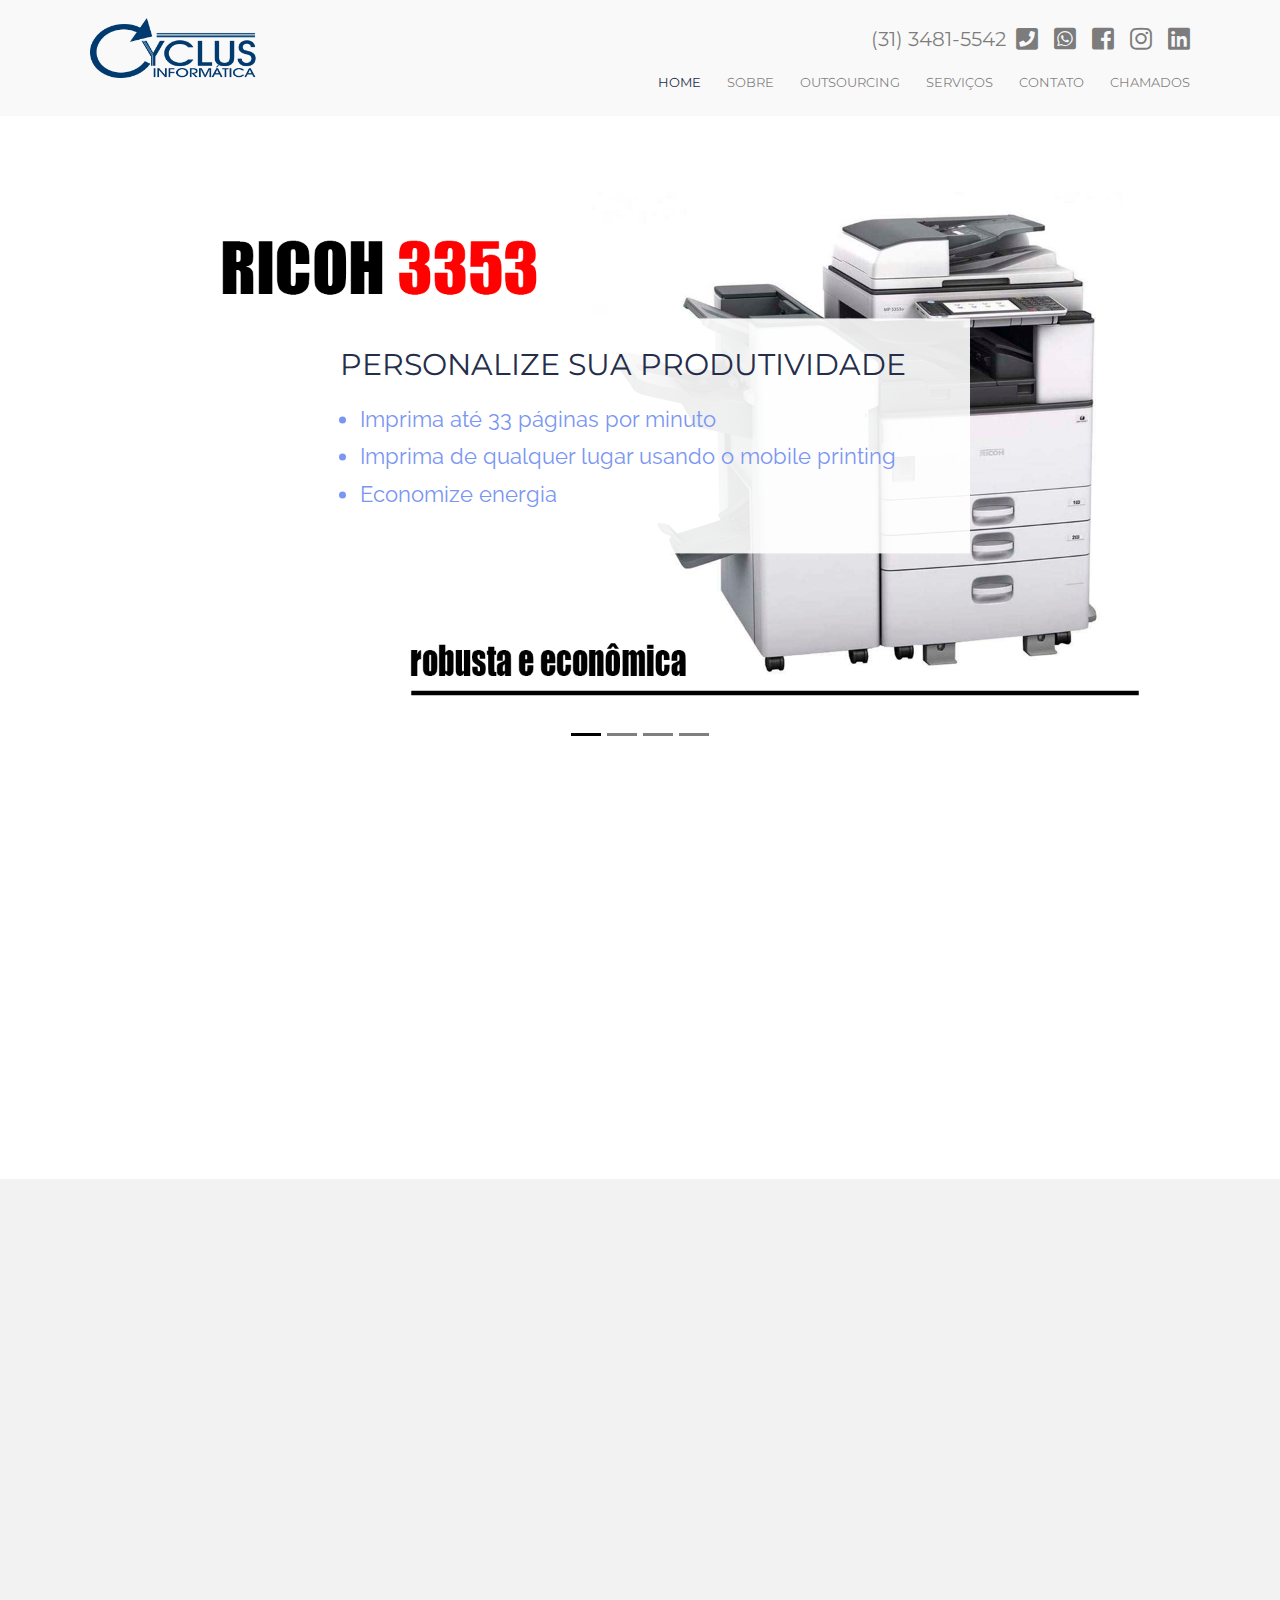
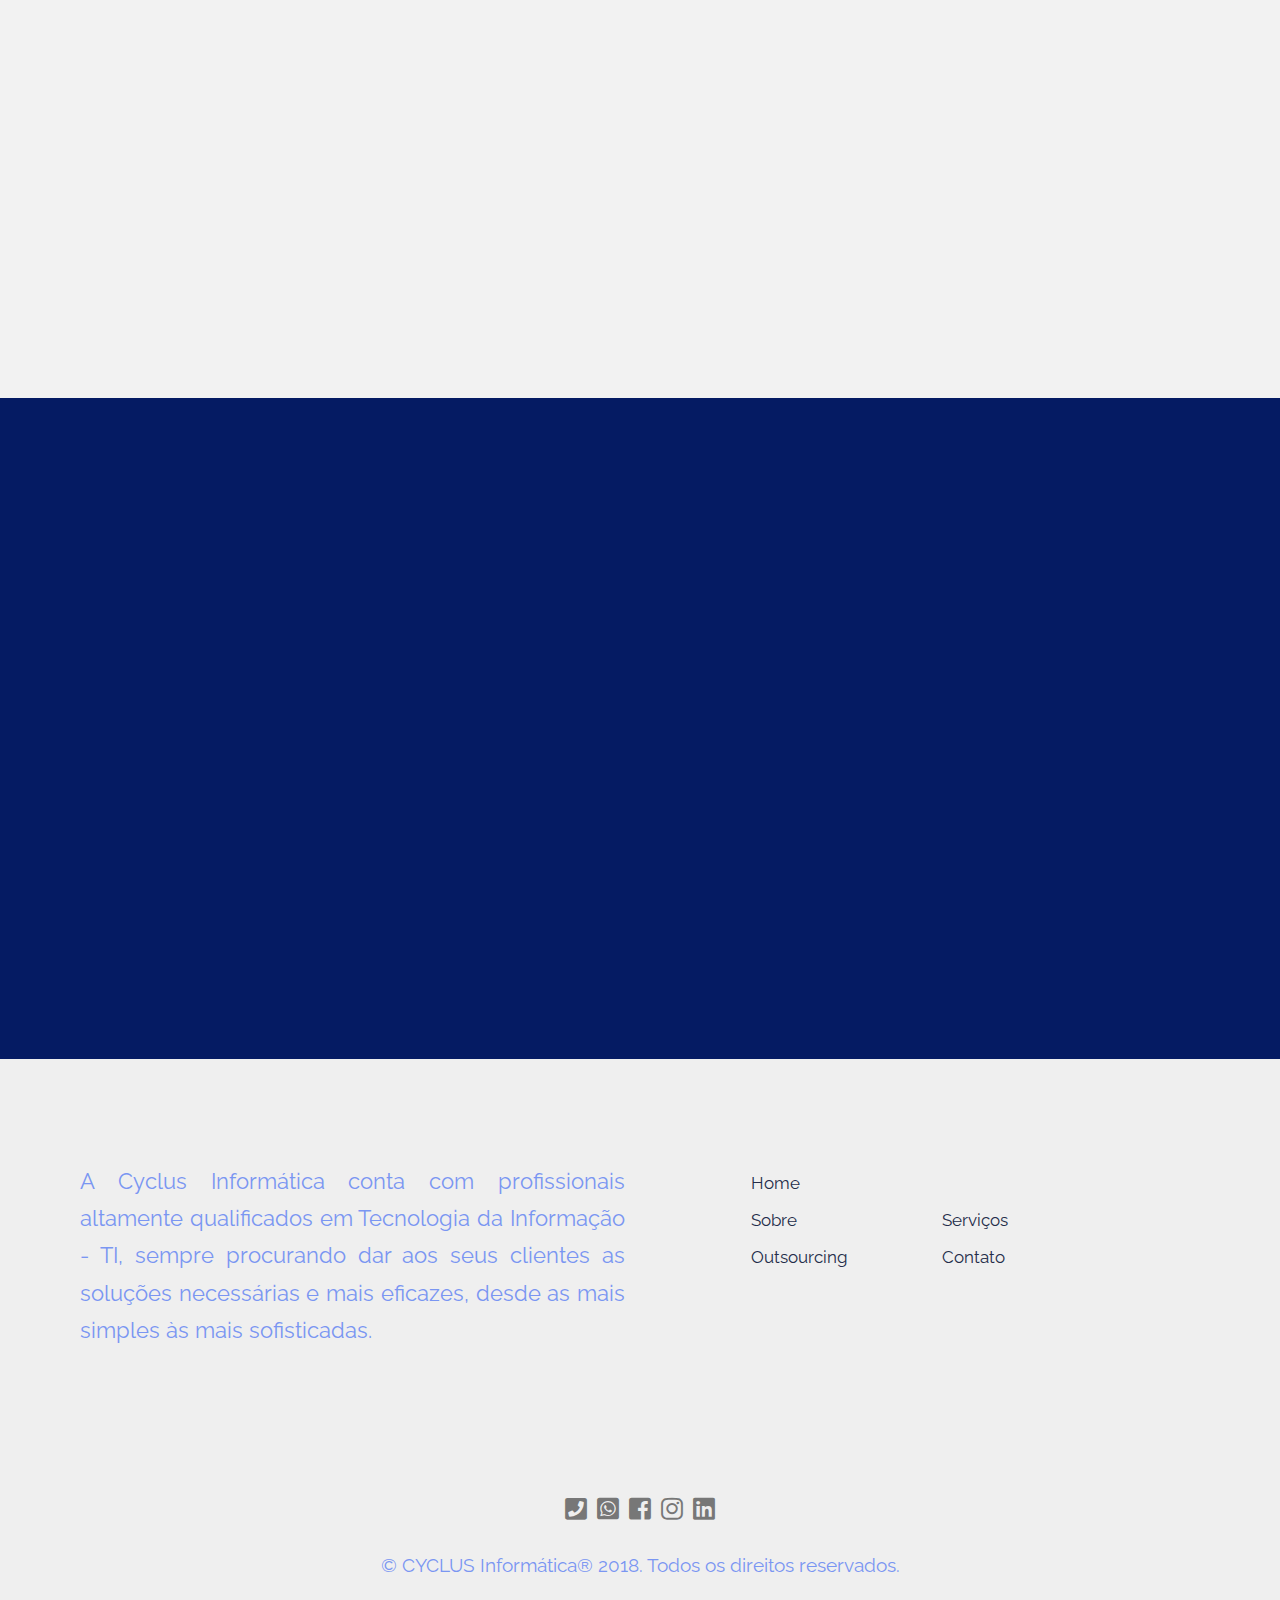
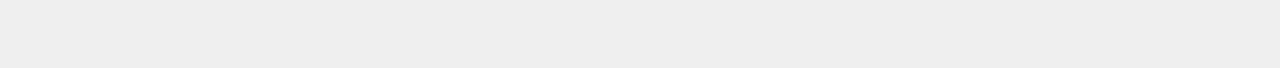
==== commit 88d7e2fc: "AcertandoPaginas" ====
--- a/index.html
+++ b/index.html
@@ -313,8 +313,7 @@
                         </ul>
                     </div>
                     <p>
-                        <small class="block">&copy; CYCLUS Informática® 2018. Todos os direitos reservados. | por <a
-                                href="http://freehtml5.co/" target="_blank">omnisoft</a>.
+                        <small class="block">&copy; CYCLUS Informática® 2018. Todos os direitos reservados.
                         </small>
                     </p>
                 </div>
--- a/css/style.css
+++ b/css/style.css
@@ -1360,6 +1360,7 @@
 #fh5co-footer .fh5co-footer-links li a {
     color: #242d4a;
     text-decoration: none;
+    font-size: 17px;
 }
 
 #fh5co-footer .fh5co-footer-links li a:hover {
@@ -1729,6 +1730,15 @@
 }
 
 @media screen and (max-width: 768px) {
+    #fh5co-footer p{
+        font-size: 17px;
+    }
+    .desc p{
+        font-size: 17px;
+    }
+    .feature-center p{
+        font-size: 17px;
+    }
     .fh5co-nav-toggle {
         display: block;
     }
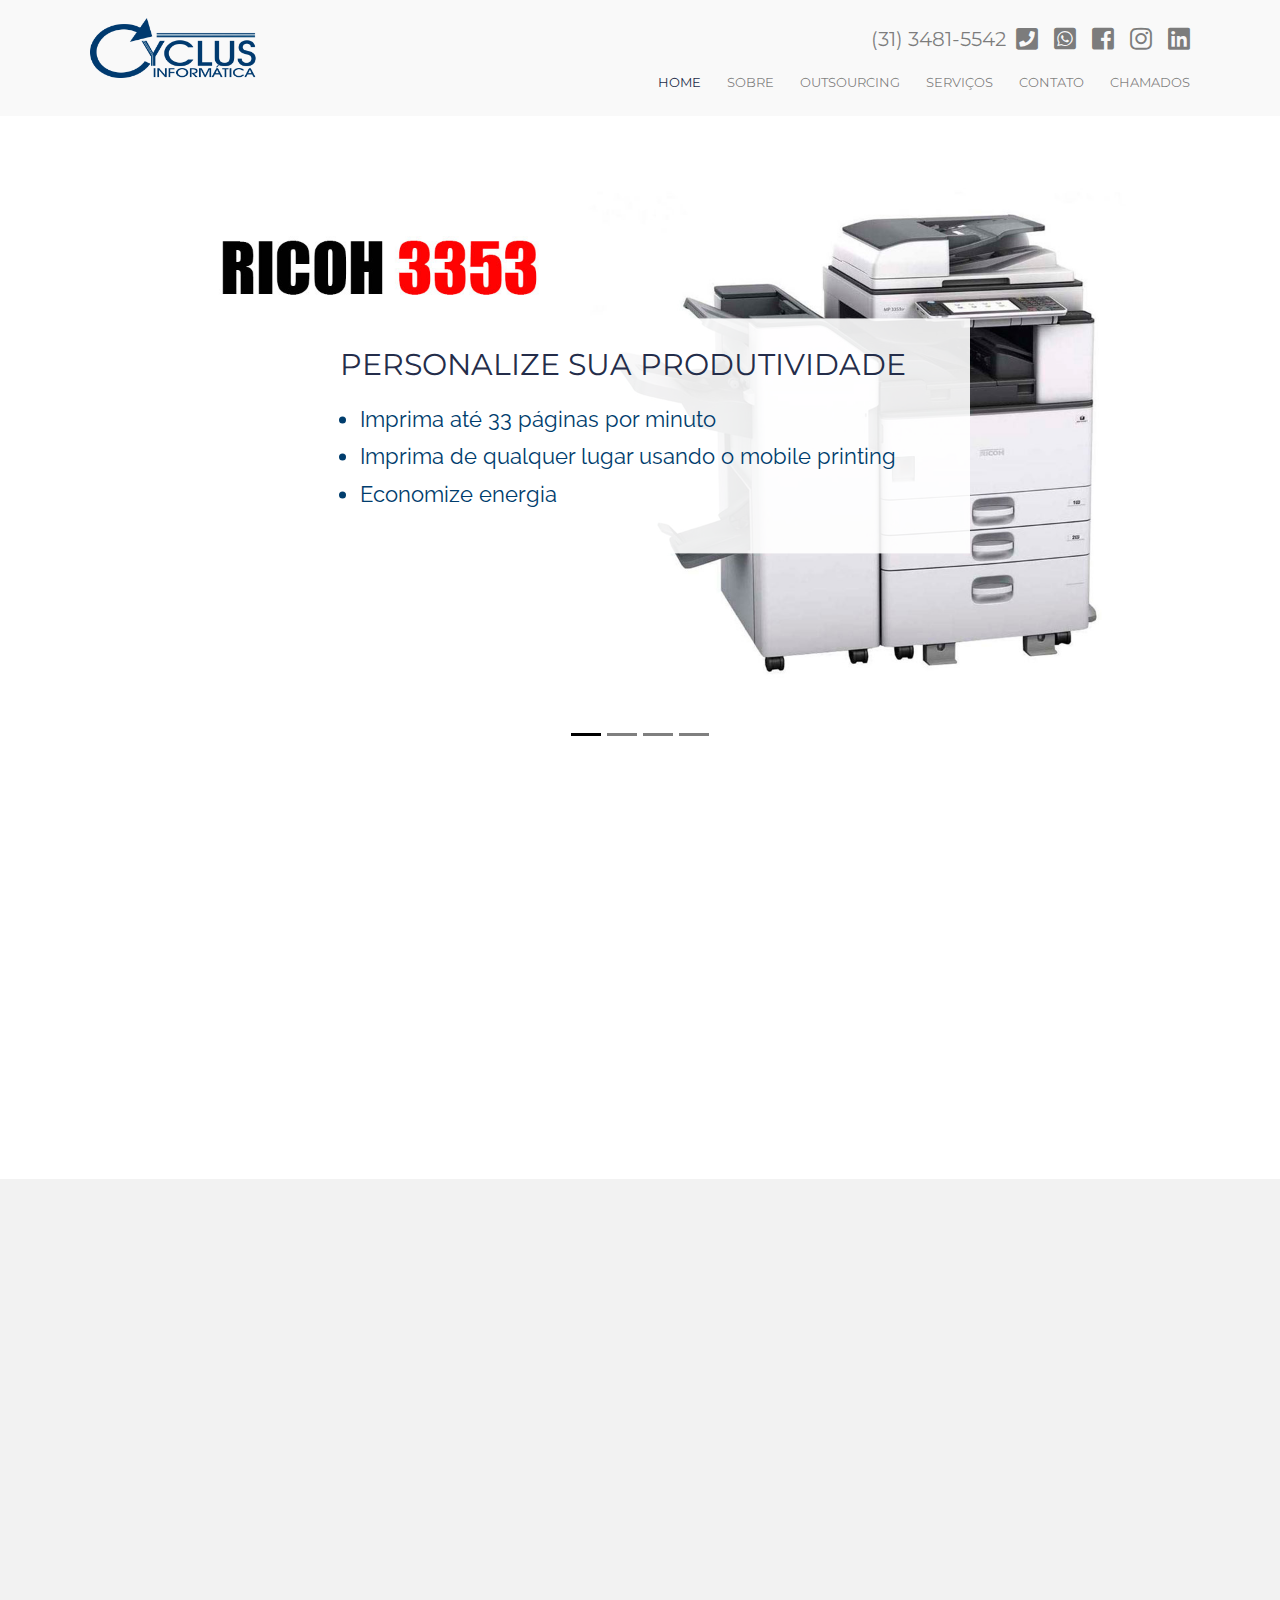
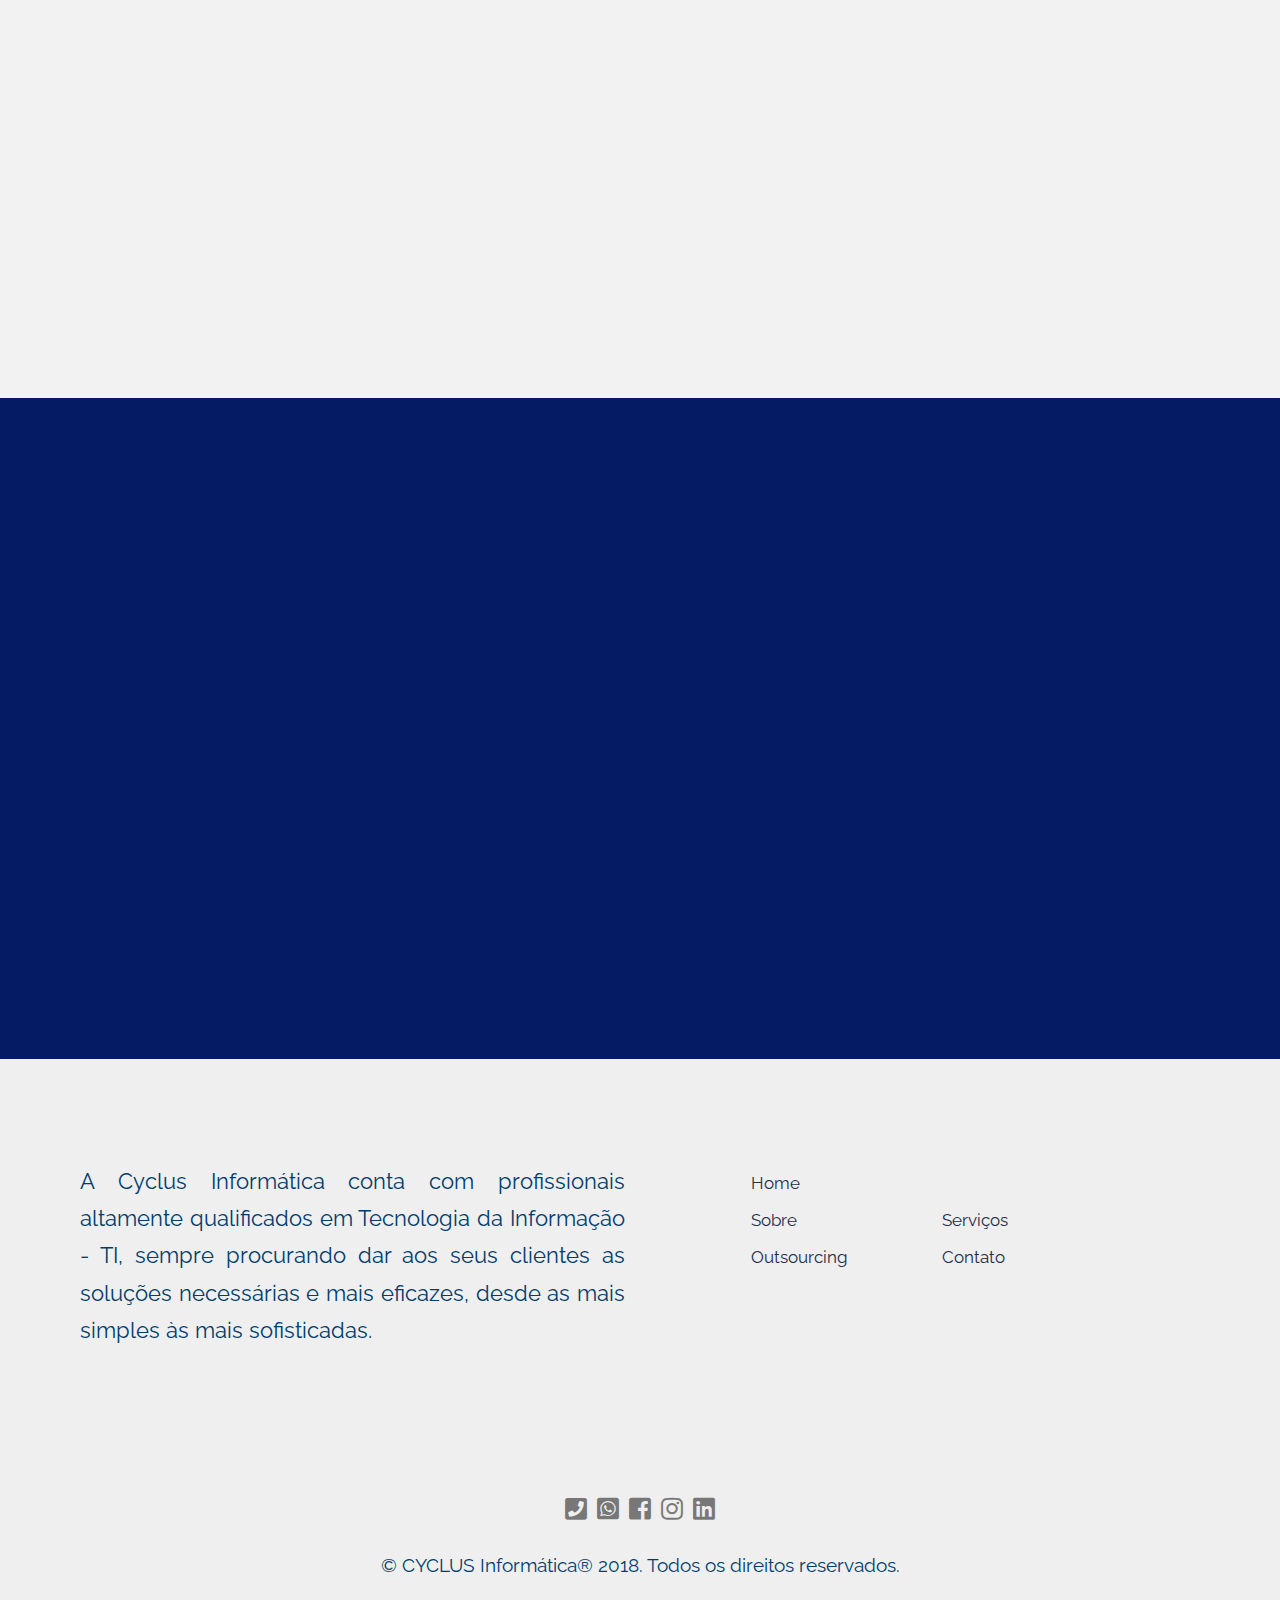
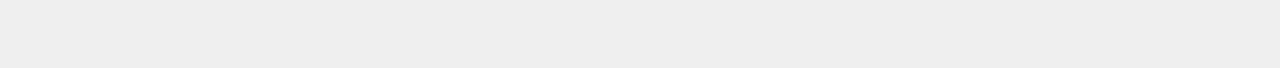
==== commit e2aa3e0b: "Atualizando projeto" ====
--- a/index.html
+++ b/index.html
@@ -3,24 +3,19 @@
 <head>
     <meta charset="utf-8">
     <meta http-equiv="X-UA-Compatible" content="IE=edge">
-    <title>Cyclus - Home</title>
+    <title>Cyclus Informática - (31) 3481-5542</title>
     <meta name="viewport" content="width=device-width, initial-scale=1">
-    <meta name="description"
-          content="Cyclus Informática soluções em locação de impressora, cabeamento estruturado, monitoramento cftv."/>
+    <meta name="description" content="Cyclus Informática soluções em locação de impressora, cabeamento estruturado, monitoramento cftv."/>
     <meta name="keywords" content="locação impressora, outsourcing impressão, cftv, cabeamento estruturado"/>
     <meta name="author" content="gettemplates.co"/>
 
 
     <!-- Facebook and Twitter integration -->
-    <meta property="og:title" content="Cyclus Informática Outsourcing Impressão"/>
-    <meta property="og:image" content=""/>
-    <meta property="og:url" content=""/>
-    <meta property="og:site_name" content=""/>
-    <meta property="og:description" content=""/>
-    <meta name="twitter:title" content=""/>
-    <meta name="twitter:image" content=""/>
-    <meta name="twitter:url" content=""/>
-    <meta name="twitter:card" content=""/>
+    <meta property="og:title" content="Cyclus Informática - Outsourcing Impressão"/>
+    <meta property="og:image" content="/images/cyclus.jpg"/>
+    <meta property="og:url" content="https://www.cyclus.com.br"/>
+    <meta property="og:site_name" content="Cyclus Informática"/>
+    <meta property="og:description" content="Cyclus Informática soluções em locação de impressora, cabeamento estruturado, monitoramento cftv."/>
 
     <link href="https://fonts.googleapis.com/css?family=Montserrat:400,700" rel="stylesheet">
     <link href="https://fonts.googleapis.com/css?family=Playfair+Display:400,400i" rel="stylesheet">
@@ -50,7 +45,15 @@
     <!--[if lt IE 9]>
     <script src="js/respond.min.js"></script>
     <![endif]-->
-
+    <!-- Global site tag (gtag.js) - Google Analytics -->
+    <script async src="https://www.googletagmanager.com/gtag/js?id=UA-46101844-8"></script>
+    <script>
+        window.dataLayer = window.dataLayer || [];
+        function gtag(){dataLayer.push(arguments);}
+        gtag('js', new Date());
+
+        gtag('config', 'UA-46101844-8');
+    </script>
 </head>
 <body>
 
@@ -62,18 +65,17 @@
             <div class="row">
                 <div class="col-md-3 col-xs-3">
                     <div id="fh5co-logo"><a href="index.html">
-                        <img src="custom-images/logo-informatica.png" width="170">
+                        <img src="custom-images/logo_cyclus.png" width="170">
                     </a></div>
                 </div>
 
                 <div class="social-media">
                     <ul>
-                        <li><a href="tel:553134815542"><span>(31) 3481-5542</span><i
-                                class="fas fa-phone-square"></i></a></li>
-                        <li><a href="https://wa.me/5531997649495"><i class="fab fa-whatsapp-square"></i></a></li>
-                        <li><a href="#"><i class="fab fa-facebook-square"></i></a></li>
-                        <li><a href="#"><i class="fab fa-instagram"></i></a></li>
-                        <li><a href="#"><i class="fab fa-linkedin"></i></a></li>
+                        <li><a href="tel:553134815542"><span>(31) 3481-5542</span><i class="fas fa-phone-square"></i></a></li>
+                        <li><a href="https://wa.me/553197798960" target="_new"><i class="fab fa-whatsapp-square"></i></a></li>
+                        <li><a href="https://www.facebook.com/Cyclus-Informática-107720493972738" target="_new"><i class="fab fa-facebook-square"></i></a></li>
+                        <li><a href="https://www.instagram.com/cyclusinformatica/" target="_new"><i class="fab fa-instagram"></i></a></li>
+                        <li><a href="https://www.linkedin.com/company/cyclus-informática" target="_blank"><i class="fab fa-linkedin"></i></a></li>
                     </ul>
                 </div>
 
@@ -124,7 +126,7 @@
             </ol>
             <div class="carousel-inner" role="listbox">
                 <div class="carousel-item active">
-                    <div class="banner" style="background-image: url(custom-images/richo3353.png);">
+                    <div class="banner" style="background-image: url(custom-images/outsourcing_impressao1.jpg);">
                         <div>
                             <h2>PERSONALIZE SUA PRODUTIVIDADE</h2>
                             <ul>
@@ -136,7 +138,7 @@
                     </div>
                 </div>
                 <div class="carousel-item">
-                    <div class="banner" style="background-image: url(custom-images/ricohc600.png);">
+                    <div class="banner" style="background-image: url(custom-images/outsourcing_impressao2.jpg);">
                         <div>
                             <h2>SUA EMPRESA É ÚNICA</h2>
                             <ul>
@@ -148,7 +150,7 @@
                     </div>
                 </div>
                 <div class="carousel-item">
-                    <div class="banner" style="background-image: url(custom-images/samsung4070.png);">
+                    <div class="banner" style="background-image: url(custom-images/outsourcing_impressao.jpg);">
                         <div>
                             <h2>DESEMPENHO</h2>
                             <ul>
@@ -160,7 +162,7 @@
                     </div>
                 </div>
                 <div class="carousel-item">
-                    <div class="banner" style="background-image: url(custom-images/richo3555.png);">
+                    <div class="banner" style="background-image: url(custom-images/outsourcing_impressao3.jpg);">
                         <div>
                             <h2>A QUALQUER HORA, EM QUALQUER LUGAR</h2>
                             <ul>
@@ -247,15 +249,15 @@
             </div>
             <div class="row animate-box">
                 <div class="col-md-8 col-md-offset-2">
-                    <form class="form-inline">
+                    <form class="form-inline" method="post" action="sendmail.php">
                         <div class="col-md-6 col-sm-6">
                             <div class="form-group">
                                 <!-- <label for="fname">First Name</label> -->
-                                <input type="text" id="fname" class="form-control" placeholder="Nome">
+                                <input type="text" name="fname" id="fname" class="form-control" placeholder="Nome">
                             </div>
                             <div class="form-group">
                                 <label for="email" class="sr-only">Email</label>
-                                <input type="email" class="form-control" id="email" placeholder="Email">
+                                <input type="email" class="form-control" name="email" id="email" placeholder="Email">
                             </div>
                         </div>
 
@@ -306,10 +308,10 @@
                     <div class="social-media-footer">
                         <ul>
                             <li><a href="tel:553134815542"><i class="fas fa-phone-square"></i></a></li>
-                            <li><a href="https://wa.me/5531997649495"><i class="fab fa-whatsapp-square"></i></a></li>
-                            <li><a href="#"><i class="fab fa-facebook-square"></i></a></li>
-                            <li><a href="#"><i class="fab fa-instagram"></i></a></li>
-                            <li><a href="#"><i class="fab fa-linkedin"></i></a></li>
+                            <li><a href="https://wa.me/553197798960"><i class="fab fa-whatsapp-square"></i></a></li>
+                            <li><a href="https://www.facebook.com/Cyclus-Informática-107720493972738"><i class="fab fa-facebook-square"></i></a></li>
+                            <li><a href="https://www.instagram.com/cyclusinformatica/" target="_new"><i class="fab fa-instagram"></i></a></li>
+                            <li><a href="https://www.linkedin.com/company/cyclus-informática" target="_blank"><i class="fab fa-linkedin"></i></a></li>
                         </ul>
                     </div>
                     <p>
--- a/css/style.css
+++ b/css/style.css
@@ -16,7 +16,7 @@
     font-weight: 400;
     font-size: 22px;
     line-height: 1.7;
-    color: #7a96f2;
+    color: #003d6d;
     background: #fff;
 }
 
@@ -2160,6 +2160,10 @@
     .carousel-item > div.banner ul li {
         font-size: 20px;
     }
+    .carousel-item > div.banner {
+        background-position: right 20% center;
+    }
+
 }
 
 @media screen and (max-width: 480px) {
@@ -2168,9 +2172,10 @@
     }
     .carousel-item > div.banner h2 {
         font-size: 24px;
-    }
-
-    .carousel-item > div.banner ul li {
-        font-size: 16px;
+        margin: 0;
+    }
+
+    .carousel-item > div.banner ul {
+        display: none;
     }
 }